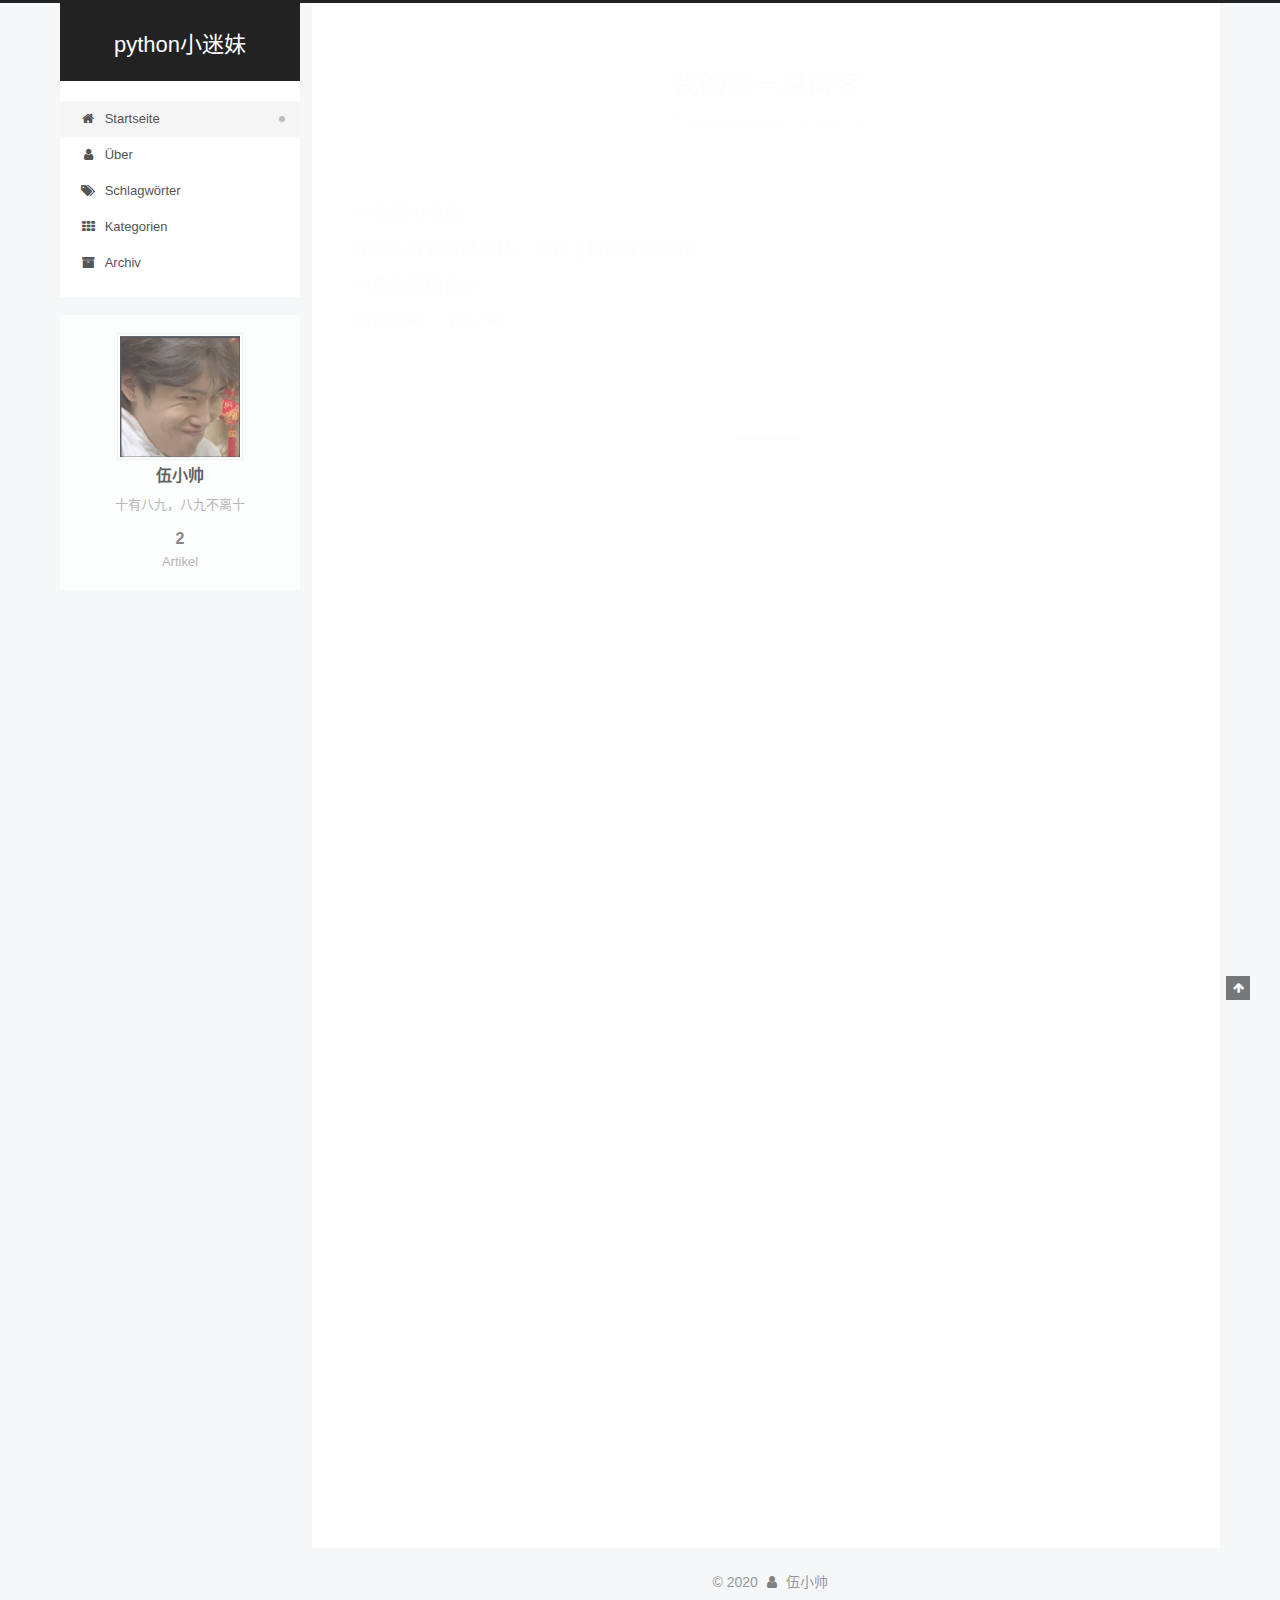
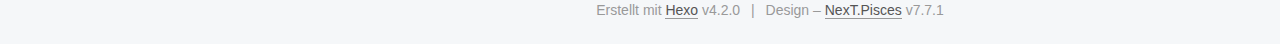
==== index.html @ 41568c5a "Site updated: 2020-02-19 13:17:42" ====
<!DOCTYPE html>
<html lang="Zh-CN">
<head>
  <meta charset="UTF-8">
<meta name="viewport" content="width=device-width, initial-scale=1, maximum-scale=2">
<meta name="theme-color" content="#222">
<meta name="generator" content="Hexo 4.2.0">
  <link rel="apple-touch-icon" sizes="180x180" href="/images/apple-touch-icon-next.png">
  <link rel="icon" type="image/png" sizes="32x32" href="/images/favicon-32x32-next.png">
  <link rel="icon" type="image/png" sizes="16x16" href="/images/favicon-16x16-next.png">
  <link rel="mask-icon" href="/images/logo.svg" color="#222">

<link rel="stylesheet" href="/css/main.css">


<link rel="stylesheet" href="/lib/font-awesome/css/font-awesome.min.css">

<script id="hexo-configurations">
    var NexT = window.NexT || {};
    var CONFIG = {"hostname":"yoursite.com","root":"/","scheme":"Pisces","version":"7.7.1","exturl":false,"sidebar":{"position":"left","display":"post","padding":18,"offset":12,"onmobile":false},"copycode":{"enable":false,"show_result":false,"style":null},"back2top":{"enable":true,"sidebar":false,"scrollpercent":false},"bookmark":{"enable":false,"color":"#222","save":"auto"},"fancybox":false,"mediumzoom":false,"lazyload":false,"pangu":false,"comments":{"style":"tabs","active":null,"storage":true,"lazyload":false,"nav":null},"algolia":{"hits":{"per_page":10},"labels":{"input_placeholder":"Search for Posts","hits_empty":"We didn't find any results for the search: ${query}","hits_stats":"${hits} results found in ${time} ms"}},"localsearch":{"enable":false,"trigger":"auto","top_n_per_article":1,"unescape":false,"preload":false},"motion":{"enable":true,"async":false,"transition":{"post_block":"fadeIn","post_header":"slideDownIn","post_body":"slideDownIn","coll_header":"slideLeftIn","sidebar":"slideUpIn"}}};
  </script>

  <meta name="description" content="十有八九，八九不离十">
<meta property="og:type" content="website">
<meta property="og:title" content="python小迷妹">
<meta property="og:url" content="http://yoursite.com/index.html">
<meta property="og:site_name" content="python小迷妹">
<meta property="og:description" content="十有八九，八九不离十">
<meta property="og:locale" content="Zh_CN">
<meta property="article:author" content="伍小帅">
<meta name="twitter:card" content="summary">

<link rel="canonical" href="http://yoursite.com/">


<script id="page-configurations">
  // https://hexo.io/docs/variables.html
  CONFIG.page = {
    sidebar: "",
    isHome: true,
    isPost: false
  };
</script>

  <title>python小迷妹</title>
  






  <noscript>
  <style>
  .use-motion .brand,
  .use-motion .menu-item,
  .sidebar-inner,
  .use-motion .post-block,
  .use-motion .pagination,
  .use-motion .comments,
  .use-motion .post-header,
  .use-motion .post-body,
  .use-motion .collection-header { opacity: initial; }

  .use-motion .site-title,
  .use-motion .site-subtitle {
    opacity: initial;
    top: initial;
  }

  .use-motion .logo-line-before i { left: initial; }
  .use-motion .logo-line-after i { right: initial; }
  </style>
</noscript>

</head>

<body itemscope itemtype="http://schema.org/WebPage">
  <div class="container use-motion">
    <div class="headband"></div>

    <header class="header" itemscope itemtype="http://schema.org/WPHeader">
      <div class="header-inner"><div class="site-brand-container">
  <div class="site-nav-toggle">
    <div class="toggle" aria-label="Navigationsleiste an/ausschalten">
      <span class="toggle-line toggle-line-first"></span>
      <span class="toggle-line toggle-line-middle"></span>
      <span class="toggle-line toggle-line-last"></span>
    </div>
  </div>

  <div class="site-meta">

    <div>
      <a href="/" class="brand" rel="start">
        <span class="logo-line-before"><i></i></span>
        <span class="site-title">python小迷妹</span>
        <span class="logo-line-after"><i></i></span>
      </a>
    </div>
  </div>

  <div class="site-nav-right"></div>
</div>


<nav class="site-nav">
  
  <ul id="menu" class="menu">
        <li class="menu-item menu-item-home">

    <a href="/" rel="section"><i class="fa fa-fw fa-home"></i>Startseite</a>

  </li>
        <li class="menu-item menu-item-about">

    <a href="/about/" rel="section"><i class="fa fa-fw fa-user"></i>Über</a>

  </li>
        <li class="menu-item menu-item-tags">

    <a href="/tags/" rel="section"><i class="fa fa-fw fa-tags"></i>Schlagwörter</a>

  </li>
        <li class="menu-item menu-item-categories">

    <a href="/categories/" rel="section"><i class="fa fa-fw fa-th"></i>Kategorien</a>

  </li>
        <li class="menu-item menu-item-archives">

    <a href="/archives/" rel="section"><i class="fa fa-fw fa-archive"></i>Archiv</a>

  </li>
  </ul>

</nav>
</div>
    </header>

    
  <div class="back-to-top">
    <i class="fa fa-arrow-up"></i>
    <span>0%</span>
  </div>


    <main class="main">
      <div class="main-inner">
        <div class="content-wrap">
          

          <div class="content">
            

  <div class="posts-expand">
        
  
  
  <article itemscope itemtype="http://schema.org/Article" class="post-block home" lang="Zh-CN">
    <link itemprop="mainEntityOfPage" href="http://yoursite.com/2020/02/19/%E6%88%91%E7%9A%84%E7%AC%AC%E4%B8%80%E7%AF%87%E5%8D%9A%E5%AE%A2/">

    <span hidden itemprop="author" itemscope itemtype="http://schema.org/Person">
      <meta itemprop="image" content="/images/head.jpg">
      <meta itemprop="name" content="伍小帅">
      <meta itemprop="description" content="十有八九，八九不离十">
    </span>

    <span hidden itemprop="publisher" itemscope itemtype="http://schema.org/Organization">
      <meta itemprop="name" content="python小迷妹">
    </span>
      <header class="post-header">
        <h1 class="post-title" itemprop="name headline">
          
            <a href="/2020/02/19/%E6%88%91%E7%9A%84%E7%AC%AC%E4%B8%80%E7%AF%87%E5%8D%9A%E5%AE%A2/" class="post-title-link" itemprop="url">我的第一篇博客</a>
        </h1>

        <div class="post-meta">
            <span class="post-meta-item">
              <span class="post-meta-item-icon">
                <i class="fa fa-calendar-o"></i>
              </span>
              <span class="post-meta-item-text">Veröffentlicht am</span>
              

              <time title="Erstellt: 2020-02-19 12:00:08 / Geändert am: 12:02:41" itemprop="dateCreated datePublished" datetime="2020-02-19T12:00:08+08:00">2020-02-19</time>
            </span>

          

        </div>
      </header>

    
    
    
    <div class="post-body" itemprop="articleBody">

      
          <p>##我的小可爱<br>我的小可爱叫韩林林，世界上最可爱的女孩。<br>##最重要的日子<br>12月29号，1月7号</p>

      
    </div>

    
    
    
      <footer class="post-footer">
        <div class="post-eof"></div>
      </footer>
  </article>
  
  
  

        
  
  
  <article itemscope itemtype="http://schema.org/Article" class="post-block home" lang="Zh-CN">
    <link itemprop="mainEntityOfPage" href="http://yoursite.com/2020/02/15/hello-world/">

    <span hidden itemprop="author" itemscope itemtype="http://schema.org/Person">
      <meta itemprop="image" content="/images/head.jpg">
      <meta itemprop="name" content="伍小帅">
      <meta itemprop="description" content="十有八九，八九不离十">
    </span>

    <span hidden itemprop="publisher" itemscope itemtype="http://schema.org/Organization">
      <meta itemprop="name" content="python小迷妹">
    </span>
      <header class="post-header">
        <h1 class="post-title" itemprop="name headline">
          
            <a href="/2020/02/15/hello-world/" class="post-title-link" itemprop="url">Hello World</a>
        </h1>

        <div class="post-meta">
            <span class="post-meta-item">
              <span class="post-meta-item-icon">
                <i class="fa fa-calendar-o"></i>
              </span>
              <span class="post-meta-item-text">Veröffentlicht am</span>

              <time title="Erstellt: 2020-02-15 19:20:21" itemprop="dateCreated datePublished" datetime="2020-02-15T19:20:21+08:00">2020-02-15</time>
            </span>
              <span class="post-meta-item">
                <span class="post-meta-item-icon">
                  <i class="fa fa-calendar-check-o"></i>
                </span>
                <span class="post-meta-item-text">Bearbeitet am</span>
                <time title="Geändert am: 2020-02-17 11:57:44" itemprop="dateModified" datetime="2020-02-17T11:57:44+08:00">2020-02-17</time>
              </span>

          

        </div>
      </header>

    
    
    
    <div class="post-body" itemprop="articleBody">

      
          <p>Welcome to <a href="https://hexo.io/" target="_blank" rel="noopener">Hexo</a>! This is your very first post. Check <a href="https://hexo.io/docs/" target="_blank" rel="noopener">documentation</a> for more info. If you get any problems when using Hexo, you can find the answer in <a href="https://hexo.io/docs/troubleshooting.html" target="_blank" rel="noopener">troubleshooting</a> or you can ask me on <a href="https://github.com/hexojs/hexo/issues" target="_blank" rel="noopener">GitHub</a>.</p>
<h2 id="Quick-Start"><a href="#Quick-Start" class="headerlink" title="Quick Start"></a>Quick Start</h2><h3 id="Create-a-new-post"><a href="#Create-a-new-post" class="headerlink" title="Create a new post"></a>Create a new post</h3><figure class="highlight bash"><table><tr><td class="gutter"><pre><span class="line">1</span><br></pre></td><td class="code"><pre><span class="line">$ hexo new <span class="string">"My New Post"</span></span><br></pre></td></tr></table></figure>

<p>More info: <a href="https://hexo.io/docs/writing.html" target="_blank" rel="noopener">Writing</a></p>
<h3 id="Run-server"><a href="#Run-server" class="headerlink" title="Run server"></a>Run server</h3><figure class="highlight bash"><table><tr><td class="gutter"><pre><span class="line">1</span><br></pre></td><td class="code"><pre><span class="line">$ hexo server</span><br></pre></td></tr></table></figure>

<p>More info: <a href="https://hexo.io/docs/server.html" target="_blank" rel="noopener">Server</a></p>
<h3 id="Generate-static-files"><a href="#Generate-static-files" class="headerlink" title="Generate static files"></a>Generate static files</h3><figure class="highlight bash"><table><tr><td class="gutter"><pre><span class="line">1</span><br></pre></td><td class="code"><pre><span class="line">$ hexo generate</span><br></pre></td></tr></table></figure>

<p>More info: <a href="https://hexo.io/docs/generating.html" target="_blank" rel="noopener">Generating</a></p>
<h3 id="Deploy-to-remote-sites"><a href="#Deploy-to-remote-sites" class="headerlink" title="Deploy to remote sites"></a>Deploy to remote sites</h3><figure class="highlight bash"><table><tr><td class="gutter"><pre><span class="line">1</span><br></pre></td><td class="code"><pre><span class="line">$ hexo deploy</span><br></pre></td></tr></table></figure>

<p>More info: <a href="https://hexo.io/docs/one-command-deployment.html" target="_blank" rel="noopener">Deployment</a></p>

      
    </div>

    
    
    
      <footer class="post-footer">
        <div class="post-eof"></div>
      </footer>
  </article>
  
  
  

  </div>

  



          </div>
          

<script>
  window.addEventListener('tabs:register', () => {
    let activeClass = CONFIG.comments.activeClass;
    if (CONFIG.comments.storage) {
      activeClass = localStorage.getItem('comments_active') || activeClass;
    }
    if (activeClass) {
      let activeTab = document.querySelector(`a[href="#comment-${activeClass}"]`);
      if (activeTab) {
        activeTab.click();
      }
    }
  });
  if (CONFIG.comments.storage) {
    window.addEventListener('tabs:click', event => {
      if (!event.target.matches('.tabs-comment .tab-content .tab-pane')) return;
      let commentClass = event.target.classList[1];
      localStorage.setItem('comments_active', commentClass);
    });
  }
</script>

        </div>
          
  
  <div class="toggle sidebar-toggle">
    <span class="toggle-line toggle-line-first"></span>
    <span class="toggle-line toggle-line-middle"></span>
    <span class="toggle-line toggle-line-last"></span>
  </div>

  <aside class="sidebar">
    <div class="sidebar-inner">

      <ul class="sidebar-nav motion-element">
        <li class="sidebar-nav-toc">
          Inhaltsverzeichnis
        </li>
        <li class="sidebar-nav-overview">
          Übersicht
        </li>
      </ul>

      <!--noindex-->
      <div class="post-toc-wrap sidebar-panel">
      </div>
      <!--/noindex-->

      <div class="site-overview-wrap sidebar-panel">
        <div class="site-author motion-element" itemprop="author" itemscope itemtype="http://schema.org/Person">
    <img class="site-author-image" itemprop="image" alt="伍小帅"
      src="/images/head.jpg">
  <p class="site-author-name" itemprop="name">伍小帅</p>
  <div class="site-description" itemprop="description">十有八九，八九不离十</div>
</div>
<div class="site-state-wrap motion-element">
  <nav class="site-state">
      <div class="site-state-item site-state-posts">
          <a href="/archives/">
        
          <span class="site-state-item-count">2</span>
          <span class="site-state-item-name">Artikel</span>
        </a>
      </div>
  </nav>
</div>



      </div>

    </div>
  </aside>
  <div id="sidebar-dimmer"></div>


      </div>
    </main>

    <footer class="footer">
      <div class="footer-inner">
        

<div class="copyright">
  
  &copy; 
  <span itemprop="copyrightYear">2020</span>
  <span class="with-love">
    <i class="fa fa-user"></i>
  </span>
  <span class="author" itemprop="copyrightHolder">伍小帅</span>
</div>
  <div class="powered-by">Erstellt mit  <a href="https://hexo.io/" class="theme-link" rel="noopener" target="_blank">Hexo</a> v4.2.0
  </div>
  <span class="post-meta-divider">|</span>
  <div class="theme-info">Design – <a href="https://pisces.theme-next.org/" class="theme-link" rel="noopener" target="_blank">NexT.Pisces</a> v7.7.1
  </div>

        








      </div>
    </footer>
  </div>

  
  <script src="/lib/anime.min.js"></script>
  <script src="/lib/velocity/velocity.min.js"></script>
  <script src="/lib/velocity/velocity.ui.min.js"></script>

<script src="/js/utils.js"></script>

<script src="/js/motion.js"></script>


<script src="/js/schemes/pisces.js"></script>


<script src="/js/next-boot.js"></script>




  















  

  

</body>
</html>
---- css/main.css ----
html {
  line-height: 1.15; /* 1 */
  -webkit-text-size-adjust: 100%; /* 2 */
}
body {
  margin: 0;
}
main {
  display: block;
}
h1 {
  font-size: 2em;
  margin: 0.67em 0;
}
hr {
  box-sizing: content-box; /* 1 */
  height: 0; /* 1 */
  overflow: visible; /* 2 */
}
pre {
  font-family: monospace, monospace; /* 1 */
  font-size: 1em; /* 2 */
}
a {
  background: transparent;
}
abbr[title] {
  border-bottom: none; /* 1 */
  text-decoration: underline; /* 2 */
  text-decoration: underline dotted; /* 2 */
}
b,
strong {
  font-weight: bolder;
}
code,
kbd,
samp {
  font-family: monospace, monospace; /* 1 */
  font-size: 1em; /* 2 */
}
small {
  font-size: 80%;
}
sub,
sup {
  font-size: 75%;
  line-height: 0;
  position: relative;
  vertical-align: baseline;
}
sub {
  bottom: -0.25em;
}
sup {
  top: -0.5em;
}
img {
  border-style: none;
}
button,
input,
optgroup,
select,
textarea {
  font-family: inherit; /* 1 */
  font-size: 100%; /* 1 */
  line-height: 1.15; /* 1 */
  margin: 0; /* 2 */
}
button,
input {
/* 1 */
  overflow: visible;
}
button,
select {
/* 1 */
  text-transform: none;
}
button,
[type='button'],
[type='reset'],
[type='submit'] {
  -webkit-appearance: button;
}
button::-moz-focus-inner,
[type='button']::-moz-focus-inner,
[type='reset']::-moz-focus-inner,
[type='submit']::-moz-focus-inner {
  border-style: none;
  padding: 0;
}
button:-moz-focusring,
[type='button']:-moz-focusring,
[type='reset']:-moz-focusring,
[type='submit']:-moz-focusring {
  outline: 1px dotted ButtonText;
}
fieldset {
  padding: 0.35em 0.75em 0.625em;
}
legend {
  box-sizing: border-box; /* 1 */
  color: inherit; /* 2 */
  display: table; /* 1 */
  max-width: 100%; /* 1 */
  padding: 0; /* 3 */
  white-space: normal; /* 1 */
}
progress {
  vertical-align: baseline;
}
textarea {
  overflow: auto;
}
[type='checkbox'],
[type='radio'] {
  box-sizing: border-box; /* 1 */
  padding: 0; /* 2 */
}
[type='number']::-webkit-inner-spin-button,
[type='number']::-webkit-outer-spin-button {
  height: auto;
}
[type='search'] {
  outline-offset: -2px; /* 2 */
  -webkit-appearance: textfield; /* 1 */
}
[type='search']::-webkit-search-decoration {
  -webkit-appearance: none;
}
::-webkit-file-upload-button {
  font: inherit; /* 2 */
  -webkit-appearance: button; /* 1 */
}
details {
  display: block;
}
summary {
  display: list-item;
}
template {
  display: none;
}
[hidden] {
  display: none;
}
::selection {
  background: #262a30;
  color: #fff;
}
html,
body {
  height: 100%;
}
body {
  background: #f5f7f9;
  color: #555;
  font-family: 'Lato', "PingFang SC", "Microsoft YaHei", sans-serif;
  font-size: 1em;
  line-height: 2;
}
@media (max-width: 991px) {
  body {
    padding-left: 0 !important;
    padding-right: 0 !important;
  }
}
h1,
h2,
h3,
h4,
h5,
h6 {
  font-family: 'Lato', "PingFang SC", "Microsoft YaHei", sans-serif;
  font-weight: bold;
  line-height: 1.5;
  margin: 20px 0 15px;
}
h1 {
  font-size: 1.5em;
}
h2 {
  font-size: 1.375em;
}
h3 {
  font-size: 1.25em;
}
h4 {
  font-size: 1.125em;
}
h5 {
  font-size: 1em;
}
h6 {
  font-size: 0.875em;
}
p {
  margin: 0 0 20px 0;
}
a,
span.exturl {
  border-bottom: 1px solid #999;
  color: #555;
  outline: 0;
  text-decoration: none;
  overflow-wrap: break-word;
  word-wrap: break-word;
  cursor: pointer;
}
a:hover,
span.exturl:hover {
  border-bottom-color: #222;
  color: #222;
}
iframe,
img,
video {
  display: block;
  margin-left: auto;
  margin-right: auto;
  max-width: 100%;
}
hr {
  background-color: #ddd;
  background-image: repeating-linear-gradient(-45deg, #fff, #fff 4px, transparent 4px, transparent 8px);
  border: 0;
  height: 3px;
  margin: 40px 0;
}
blockquote {
  border-left: 4px solid #ddd;
  color: #666;
  margin: 0;
  padding: 0 15px;
}
blockquote cite::before {
  content: '-';
  padding: 0 5px;
}
dt {
  font-weight: 700;
}
dd {
  margin: 0;
  padding: 0;
}
kbd {
  background-color: #f5f5f5;
  background-image: linear-gradient(#eee, #fff, #eee);
  border: 1px solid #ccc;
  border-radius: 0.2em;
  box-shadow: 0.1em 0.1em 0.2em rgba(0,0,0,0.1);
  font-family: inherit;
  padding: 0.1em 0.3em;
  white-space: nowrap;
}
.table-container {
  overflow: auto;
}
table {
  border-collapse: collapse;
  border-spacing: 0;
  font-size: 0.875em;
  margin: 0 0 20px 0;
  width: 100%;
}
tbody tr:nth-of-type(odd) {
  background: #f9f9f9;
}
tbody tr:hover {
  background: #f5f5f5;
}
caption,
th,
td {
  font-weight: normal;
  padding: 8px;
  text-align: left;
  vertical-align: middle;
}
th,
td {
  border: 1px solid #ddd;
  border-bottom: 3px solid #ddd;
}
th {
  font-weight: 700;
  padding-bottom: 10px;
}
td {
  border-bottom-width: 1px;
}
.btn {
  background: #fff;
  border: 2px solid #555;
  border-radius: 2px;
  color: #555;
  display: inline-block;
  font-size: 0.875em;
  line-height: 2;
  padding: 0 20px;
  text-decoration: none;
  transition-property: background-color;
  transition-delay: 0s;
  transition-duration: 0.2s;
  transition-timing-function: ease-in-out;
}
.btn:hover {
  background: #222;
  border-color: #222;
  color: #fff;
}
.btn + .btn {
  margin: 0 0 8px 8px;
}
.btn .fa-fw {
  text-align: left;
  width: 1.285714285714286em;
}
.toggle {
  line-height: 0;
}
.toggle .toggle-line {
  background: #fff;
  display: inline-block;
  height: 2px;
  left: 0;
  position: relative;
  top: 0;
  transition: all 0.4s;
  vertical-align: top;
  width: 100%;
}
.toggle .toggle-line:not(:first-child) {
  margin-top: 3px;
}
.toggle.toggle-arrow .toggle-line-first {
  left: 50%;
  top: 2px;
  transform: rotate(45deg);
  width: 50%;
}
.toggle.toggle-arrow .toggle-line-middle {
  left: 2px;
  width: 90%;
}
.toggle.toggle-arrow .toggle-line-last {
  left: 50%;
  top: -2px;
  transform: rotate(-45deg);
  width: 50%;
}
.toggle.toggle-close .toggle-line-first {
  transform: rotate(-45deg);
  top: 5px;
}
.toggle.toggle-close .toggle-line-middle {
  opacity: 0;
}
.toggle.toggle-close .toggle-line-last {
  transform: rotate(45deg);
  top: -5px;
}
.highlight,
pre {
  background: #f7f7f7;
  color: #4d4d4c;
  line-height: 1.6;
  margin: 0 auto 20px;
}
pre,
code {
  font-family: consolas, Menlo, monospace, "PingFang SC", "Microsoft YaHei";
}
code {
  background: #eee;
  border-radius: 3px;
  color: #555;
  padding: 2px 4px;
  overflow-wrap: break-word;
  word-wrap: break-word;
}
.highlight *::selection {
  background: #d6d6d6;
}
.highlight pre {
  border: 0;
  margin: 0;
  padding: 10px 0;
}
.highlight table {
  border: 0;
  margin: 0;
  width: auto;
}
.highlight td {
  border: 0;
  padding: 0;
}
.highlight figcaption {
  background: #eee;
  color: #4d4d4c;
  font-size: 0.875em;
  line-height: 1.2;
  padding: 0.5em;
}
.highlight figcaption::before,
.highlight figcaption::after {
  content: ' ';
  display: table;
}
.highlight figcaption::after {
  clear: both;
}
.highlight figcaption a {
  color: #4d4d4c;
  float: right;
}
.highlight figcaption a:hover {
  border-bottom-color: #4d4d4c;
}
.highlight .gutter {
  -moz-user-select: none;
  -ms-user-select: none;
  -webkit-user-select: none;
  user-select: none;
}
.highlight .gutter pre {
  background: #eff2f3;
  color: #869194;
  padding-left: 10px;
  padding-right: 10px;
  text-align: right;
}
.highlight .code pre {
  background: #f7f7f7;
  padding-left: 10px;
  width: 100%;
}
.gist table {
  width: auto;
}
.gist table td {
  border: 0;
}
pre {
  overflow: auto;
  padding: 10px;
}
pre code {
  background: none;
  color: #4d4d4c;
  font-size: 0.875em;
  padding: 0;
  text-shadow: none;
}
pre .deletion {
  background: #fdd;
}
pre .addition {
  background: #dfd;
}
pre .meta {
  color: #eab700;
  -moz-user-select: none;
  -ms-user-select: none;
  -webkit-user-select: none;
  user-select: none;
}
pre .comment {
  color: #8e908c;
}
pre .variable,
pre .attribute,
pre .tag,
pre .name,
pre .regexp,
pre .ruby .constant,
pre .xml .tag .title,
pre .xml .pi,
pre .xml .doctype,
pre .html .doctype,
pre .css .id,
pre .css .class,
pre .css .pseudo {
  color: #c82829;
}
pre .number,
pre .preprocessor,
pre .built_in,
pre .builtin-name,
pre .literal,
pre .params,
pre .constant,
pre .command {
  color: #f5871f;
}
pre .ruby .class .title,
pre .css .rules .attribute,
pre .string,
pre .symbol,
pre .value,
pre .inheritance,
pre .header,
pre .ruby .symbol,
pre .xml .cdata,
pre .special,
pre .formula {
  color: #718c00;
}
pre .title,
pre .css .hexcolor {
  color: #3e999f;
}
pre .function,
pre .python .decorator,
pre .python .title,
pre .ruby .function .title,
pre .ruby .title .keyword,
pre .perl .sub,
pre .javascript .title,
pre .coffeescript .title {
  color: #4271ae;
}
pre .keyword,
pre .javascript .function {
  color: #8959a8;
}
.blockquote-center {
  border-left: none;
  margin: 40px 0;
  padding: 0;
  position: relative;
  text-align: center;
}
.blockquote-center::before,
.blockquote-center::after {
  background-repeat: no-repeat;
  background-size: 22px 22px;
  content: ' ';
  display: block;
  height: 24px;
  opacity: 0.2;
  position: absolute;
  width: 100%;
}
.blockquote-center::before {
  background-image: url("../images/quote-l.svg");
  background-position: 0 -6px;
  border-top: 1px solid #ccc;
  top: -20px;
}
.blockquote-center::after {
  background-image: url("../images/quote-r.svg");
  background-position: 100% 8px;
  border-bottom: 1px solid #ccc;
  bottom: -20px;
}
.blockquote-center p,
.blockquote-center div {
  text-align: center;
}
.post-body .group-picture img {
  margin: 0 auto;
  padding: 0 3px;
}
.group-picture-row {
  margin-bottom: 6px;
  overflow: hidden;
}
.group-picture-column {
  float: left;
  margin-bottom: 10px;
}
.post-body .label {
  display: inline;
  padding: 0 2px;
}
.post-body .label.default {
  background: #f0f0f0;
}
.post-body .label.primary {
  background: #efe6f7;
}
.post-body .label.info {
  background: #e5f2f8;
}
.post-body .label.success {
  background: #e7f4e9;
}
.post-body .label.warning {
  background: #fcf6e1;
}
.post-body .label.danger {
  background: #fae8eb;
}
.post-body .tabs {
  margin-bottom: 20px;
}
.post-body .tabs,
.tabs-comment {
  display: block;
  padding-top: 10px;
  position: relative;
}
.post-body .tabs ul.nav-tabs,
.tabs-comment ul.nav-tabs {
  display: flex;
  flex-wrap: wrap;
  margin: 0;
  margin-bottom: -1px;
  padding: 0;
}
@media (max-width: 413px) {
  .post-body .tabs ul.nav-tabs,
  .tabs-comment ul.nav-tabs {
    display: block;
    margin-bottom: 5px;
  }
}
.post-body .tabs ul.nav-tabs li.tab,
.tabs-comment ul.nav-tabs li.tab {
  background: #fff;
  border-bottom: 1px solid #ddd;
  border-left: 1px solid transparent;
  border-right: 1px solid transparent;
  border-top: 3px solid transparent;
  flex-grow: 1;
  list-style-type: none;
  border-radius: 0 0 0 0;
}
@media (max-width: 413px) {
  .post-body .tabs ul.nav-tabs li.tab,
  .tabs-comment ul.nav-tabs li.tab {
    border-bottom: 1px solid transparent;
    border-left: 3px solid transparent;
    border-right: 1px solid transparent;
    border-top: 1px solid transparent;
  }
}
@media (max-width: 413px) {
  .post-body .tabs ul.nav-tabs li.tab,
  .tabs-comment ul.nav-tabs li.tab {
    border-radius: 0;
  }
}
.post-body .tabs ul.nav-tabs li.tab a,
.tabs-comment ul.nav-tabs li.tab a {
  border-bottom: initial;
  display: block;
  line-height: 1.8;
  outline: 0;
  padding: 0.25em 0.75em;
  text-align: center;
  transition-delay: 0s;
  transition-duration: 0.2s;
  transition-timing-function: ease-out;
}
.post-body .tabs ul.nav-tabs li.tab a i,
.tabs-comment ul.nav-tabs li.tab a i {
  width: 1.285714285714286em;
}
.post-body .tabs ul.nav-tabs li.tab.active,
.tabs-comment ul.nav-tabs li.tab.active {
  border-bottom: 1px solid transparent;
  border-left: 1px solid #ddd;
  border-right: 1px solid #ddd;
  border-top: 3px solid #fc6423;
}
@media (max-width: 413px) {
  .post-body .tabs ul.nav-tabs li.tab.active,
  .tabs-comment ul.nav-tabs li.tab.active {
    border-bottom: 1px solid #ddd;
    border-left: 3px solid #fc6423;
    border-right: 1px solid #ddd;
    border-top: 1px solid #ddd;
  }
}
.post-body .tabs ul.nav-tabs li.tab.active a,
.tabs-comment ul.nav-tabs li.tab.active a {
  color: #555;
  cursor: default;
}
.post-body .tabs .tab-content .tab-pane,
.tabs-comment .tab-content .tab-pane {
  border: 1px solid #ddd;
  padding: 20px 20px 0 20px;
  border-radius: 0;
}
.post-body .tabs .tab-content .tab-pane:not(.active),
.tabs-comment .tab-content .tab-pane:not(.active) {
  display: none;
}
.post-body .tabs .tab-content .tab-pane.active,
.tabs-comment .tab-content .tab-pane.active {
  display: block;
}
.post-body .tabs .tab-content .tab-pane.active:nth-of-type(1),
.tabs-comment .tab-content .tab-pane.active:nth-of-type(1) {
  border-radius: 0 0 0 0;
}
@media (max-width: 413px) {
  .post-body .tabs .tab-content .tab-pane.active:nth-of-type(1),
  .tabs-comment .tab-content .tab-pane.active:nth-of-type(1) {
    border-radius: 0;
  }
}
.post-body .note {
  border-radius: 3px;
  margin-bottom: 20px;
  padding: 15px;
  position: relative;
  border: 1px solid #eee;
  border-left-width: 5px;
}
.post-body .note h2,
.post-body .note h3,
.post-body .note h4,
.post-body .note h5,
.post-body .note h6 {
  margin-top: 0;
  border-bottom: initial;
  margin-bottom: 0;
  padding-top: 0;
}
.post-body .note p:first-child,
.post-body .note ul:first-child,
.post-body .note ol:first-child,
.post-body .note table:first-child,
.post-body .note pre:first-child,
.post-body .note blockquote:first-child,
.post-body .note img:first-child {
  margin-top: 0;
}
.post-body .note p:last-child,
.post-body .note ul:last-child,
.post-body .note ol:last-child,
.post-body .note table:last-child,
.post-body .note pre:last-child,
.post-body .note blockquote:last-child,
.post-body .note img:last-child {
  margin-bottom: 0;
}
.post-body .note.default {
  border-left-color: #777;
}
.post-body .note.default h2,
.post-body .note.default h3,
.post-body .note.default h4,
.post-body .note.default h5,
.post-body .note.default h6 {
  color: #777;
}
.post-body .note.primary {
  border-left-color: #6f42c1;
}
.post-body .note.primary h2,
.post-body .note.primary h3,
.post-body .note.primary h4,
.post-body .note.primary h5,
.post-body .note.primary h6 {
  color: #6f42c1;
}
.post-body .note.info {
  border-left-color: #428bca;
}
.post-body .note.info h2,
.post-body .note.info h3,
.post-body .note.info h4,
.post-body .note.info h5,
.post-body .note.info h6 {
  color: #428bca;
}
.post-body .note.success {
  border-left-color: #5cb85c;
}
.post-body .note.success h2,
.post-body .note.success h3,
.post-body .note.success h4,
.post-body .note.success h5,
.post-body .note.success h6 {
  color: #5cb85c;
}
.post-body .note.warning {
  border-left-color: #f0ad4e;
}
.post-body .note.warning h2,
.post-body .note.warning h3,
.post-body .note.warning h4,
.post-body .note.warning h5,
.post-body .note.warning h6 {
  color: #f0ad4e;
}
.post-body .note.danger {
  border-left-color: #d9534f;
}
.post-body .note.danger h2,
.post-body .note.danger h3,
.post-body .note.danger h4,
.post-body .note.danger h5,
.post-body .note.danger h6 {
  color: #d9534f;
}
.pagination .prev,
.pagination .next,
.pagination .page-number,
.pagination .space {
  display: inline-block;
  margin: 0 10px;
  padding: 0 11px;
  position: relative;
  top: -1px;
}
@media (max-width: 767px) {
  .pagination .prev,
  .pagination .next,
  .pagination .page-number,
  .pagination .space {
    margin: 0 5px;
  }
}
.pagination {
  border-top: 1px solid #eee;
  margin: 120px 0 0;
  text-align: center;
}
.pagination .prev,
.pagination .next,
.pagination .page-number {
  border-bottom: 0;
  border-top: 1px solid #eee;
  transition-property: border-color;
  transition-delay: 0s;
  transition-duration: 0.2s;
  transition-timing-function: ease-in-out;
}
.pagination .prev:hover,
.pagination .next:hover,
.pagination .page-number:hover {
  border-top-color: #222;
}
.pagination .space {
  margin: 0;
  padding: 0;
}
.pagination .prev {
  margin-left: 0;
}
.pagination .next {
  margin-right: 0;
}
.pagination .page-number.current {
  background: #ccc;
  border-top-color: #ccc;
  color: #fff;
}
@media (max-width: 767px) {
  .pagination {
    border-top: none;
  }
  .pagination .prev,
  .pagination .next,
  .pagination .page-number {
    border-bottom: 1px solid #eee;
    border-top: 0;
    margin-bottom: 10px;
    padding: 0 10px;
  }
  .pagination .prev:hover,
  .pagination .next:hover,
  .pagination .page-number:hover {
    border-bottom-color: #222;
  }
}
.comments {
  margin: 60px 20px 0;
  overflow: hidden;
}
.comment-button-group {
  display: flex;
  flex-wrap: wrap-reverse;
  justify-content: center;
  margin: 1em 0;
}
.comment-button-group .comment-button {
  margin: 0.1em 0.2em;
}
.comment-button-group .comment-button.active {
  background: #222;
  border-color: #222;
  color: #fff;
}
.comment-position {
  display: none;
}
.comment-position.active {
  display: block;
}
.tabs-comment {
  background: #fff;
  margin-top: 4em;
  padding-top: 0;
}
.tabs-comment .comments {
  border: 0;
  box-shadow: none;
  margin-top: 0;
  padding-top: 0;
}
.container {
  min-height: 100%;
  position: relative;
}
.main-inner {
  margin: 0 auto;
  width: calc(100% - 20px);
}
@media (min-width: 1200px) {
  .main-inner {
    width: 1160px;
  }
}
@media (min-width: 1600px) {
  .main-inner {
    width: 73%;
  }
}
.header {
  background: transparent;
}
.header-inner {
  margin: 0 auto;
  width: calc(100% - 20px);
}
@media (min-width: 1200px) {
  .header-inner {
    width: 1160px;
  }
}
@media (min-width: 1600px) {
  .header-inner {
    width: 73%;
  }
}
.site-brand-container {
  display: flex;
  flex-shrink: 0;
  padding: 0 10px;
}
.headband {
  background: #222;
  height: 3px;
}
.site-meta {
  flex-grow: 1;
  text-align: center;
}
@media (max-width: 767px) {
  .site-meta {
    text-align: center;
  }
}
.brand {
  background: #222;
  border-bottom: none;
  color: #fff;
  display: inline-block;
  line-height: 1.375em;
  padding: 0 40px;
  position: relative;
}
.brand:hover {
  color: #fff;
}
.site-title {
  display: inline-block;
  font-family: 'Lato', "PingFang SC", "Microsoft YaHei", sans-serif;
  font-size: 1.375em;
  font-weight: normal;
  line-height: 1.5;
  vertical-align: top;
}
.site-subtitle {
  color: #ddd;
  font-size: 0.8125em;
  margin: 10px 0;
}
.use-motion .brand {
  opacity: 0;
}
.use-motion .site-title,
.use-motion .site-subtitle,
.use-motion .custom-logo-image {
  opacity: 0;
  position: relative;
  top: -10px;
}
.site-nav-toggle {
  display: none;
}
@media (max-width: 767px) {
  .site-nav-toggle {
    display: flex;
    flex-direction: column;
    justify-content: center;
  }
}
.site-nav-toggle .toggle {
  padding: 10px;
  width: 22px;
}
.site-nav-toggle .toggle .toggle-line {
  background: #555;
  border-radius: 1px;
}
.site-nav-right {
  display: none;
  width: 42px;
}
@media (max-width: 767px) {
  .site-nav-right {
    display: block;
  }
}
.site-nav {
  display: block;
}
@media (max-width: 767px) {
  .site-nav {
    clear: both;
    display: none;
  }
}
.site-nav.site-nav-on {
  display: block;
}
.menu {
  margin-top: 20px;
  padding-left: 0;
  text-align: center;
}
.menu-item {
  display: inline-block;
  list-style: none;
  margin: 0 10px;
}
@media (max-width: 767px) {
  .menu-item {
    margin-top: 10px;
  }
}
.menu-item a,
.menu-item span.exturl {
  border-bottom: 0;
  display: block;
  font-size: 0.8125em;
  transition-property: border-color;
  transition-delay: 0s;
  transition-duration: 0.2s;
  transition-timing-function: ease-in-out;
}
@media (hover: none) {
  .menu-item a:hover,
  .menu-item span.exturl:hover {
    border-bottom-color: transparent !important;
  }
}
.menu-item .fa {
  margin-right: 8px;
}
.menu-item .badge {
  display: inline-block;
  font-weight: 700;
  line-height: 1;
  margin-left: 0.35em;
  margin-top: 0.35em;
  text-align: center;
  white-space: nowrap;
}
@media (max-width: 767px) {
  .menu-item .badge {
    float: right;
    margin-left: 0;
  }
}
.use-motion .menu-item {
  opacity: 0;
}
.sidebar {
  background: #222;
  bottom: 0;
  box-shadow: inset 0 2px 6px #000;
  position: fixed;
  top: 0;
}
.sidebar a,
.sidebar span.exturl {
  border-bottom-color: #555;
  color: #999;
}
.sidebar a:hover,
.sidebar span.exturl:hover {
  border-bottom-color: #eee;
  color: #eee;
}
@media (max-width: 991px) {
  .sidebar {
    display: none;
  }
}
.sidebar-inner {
  color: #999;
  padding: 18px 10px;
  text-align: center;
}
.cc-license {
  margin-top: 10px;
  text-align: center;
}
.cc-license .cc-opacity {
  border-bottom: none;
  opacity: 0.7;
}
.cc-license .cc-opacity:hover {
  opacity: 0.9;
}
.cc-license img {
  display: inline-block;
}
.site-author-image {
  border: 1px solid #eee;
  display: block;
  height: auto;
  margin: 0 auto;
  max-width: 120px;
  padding: 2px;
}
.site-author-name {
  color: #222;
  font-weight: 600;
  margin: 0;
  text-align: center;
}
.site-description {
  color: #999;
  font-size: 0.8125em;
  margin-top: 0;
  text-align: center;
}
.links-of-author {
  margin-top: 15px;
}
.links-of-author a,
.links-of-author span.exturl {
  border-bottom-color: #555;
  display: inline-block;
  font-size: 0.8125em;
  margin-bottom: 10px;
  margin-right: 10px;
  vertical-align: middle;
}
.links-of-author a::before,
.links-of-author span.exturl::before {
  background: #8595ff;
  border-radius: 50%;
  content: ' ';
  display: inline-block;
  height: 4px;
  margin-right: 3px;
  vertical-align: middle;
  width: 4px;
}
.sidebar-button {
  margin-top: 15px;
}
.sidebar-button a {
  border: 1px solid #fc6423;
  border-radius: 4px;
  color: #fc6423;
  display: inline-block;
  padding: 0 15px;
}
.sidebar-button a .fa {
  margin-right: 5px;
}
.sidebar-button a:hover {
  background: #fc6423;
  border: 1px solid #fc6423;
  color: #fff;
}
.sidebar-button a:hover .fa {
  color: #fff;
}
.links-of-blogroll {
  font-size: 0.8125em;
  margin-top: 10px;
}
.links-of-blogroll-title {
  font-size: 0.875em;
  font-weight: 600;
  margin-top: 0;
}
.links-of-blogroll-list {
  list-style: none;
  margin: 0;
  padding: 0;
}
.links-of-blogroll-item {
  padding: 2px 10px;
}
.links-of-blogroll-item a,
.links-of-blogroll-item span.exturl {
  box-sizing: border-box;
  display: inline-block;
  max-width: 280px;
  overflow: hidden;
  text-overflow: ellipsis;
  white-space: nowrap;
}
#sidebar-dimmer {
  display: none;
}
@media (max-width: 767px) {
  #sidebar-dimmer {
    background: #000;
    display: block;
    height: 100%;
    left: 100%;
    opacity: 0;
    position: fixed;
    top: 0;
    width: 100%;
    z-index: 1100;
  }
  .sidebar-active + #sidebar-dimmer {
    opacity: 0.7;
    transform: translateX(-100%);
    transition: opacity 0.5s;
  }
}
.sidebar-nav {
  margin: 0;
  padding-bottom: 20px;
  padding-left: 0;
}
.sidebar-nav li {
  border-bottom: 1px solid transparent;
  color: #555;
  cursor: pointer;
  display: inline-block;
  font-size: 0.875em;
}
.sidebar-nav li.sidebar-nav-overview {
  margin-left: 10px;
}
.sidebar-nav li:hover {
  color: #fc6423;
}
.sidebar-nav .sidebar-nav-active {
  border-bottom-color: #fc6423;
  color: #fc6423;
}
.sidebar-nav .sidebar-nav-active:hover {
  color: #fc6423;
}
.sidebar-panel {
  display: none;
  overflow-x: hidden;
  overflow-y: auto;
}
.sidebar-panel-active {
  display: block;
}
.sidebar-toggle {
  background: #222;
  bottom: 45px;
  cursor: pointer;
  height: 14px;
  left: 30px;
  padding: 5px;
  position: fixed;
  width: 14px;
  z-index: 1300;
}
@media (max-width: 991px) {
  .sidebar-toggle {
    left: 20px;
    opacity: 0.8;
    display: none;
  }
}
.sidebar-toggle:hover .toggle-line {
  background: #fc6423;
}
.post-toc {
  font-size: 0.875em;
}
.post-toc ol {
  list-style: none;
  margin: 0;
  padding: 0 2px 5px 10px;
  text-align: left;
}
.post-toc ol > ol {
  padding-left: 0;
}
.post-toc ol a {
  border-bottom-color: #ccc;
  color: #666;
  transition-property: all;
  transition-delay: 0s;
  transition-duration: 0.2s;
  transition-timing-function: ease-in-out;
}
.post-toc ol a:hover {
  border-bottom-color: #000;
  color: #000;
}
.post-toc .nav-item {
  line-height: 1.8;
  overflow: hidden;
  text-overflow: ellipsis;
  white-space: nowrap;
}
.post-toc .nav .nav-child {
  display: none;
}
.post-toc .nav .active > .nav-child {
  display: block;
}
.post-toc .nav .active-current > .nav-child {
  display: block;
}
.post-toc .nav .active-current > .nav-child > .nav-item {
  display: block;
}
.post-toc .nav .active > a {
  border-bottom-color: #fc6423;
  color: #fc6423;
}
.post-toc .nav .active-current > a {
  color: #fc6423;
}
.post-toc .nav .active-current > a:hover {
  color: #fc6423;
}
.site-state {
  display: flex;
  justify-content: center;
  line-height: 1.4;
  margin-top: 10px;
  overflow: hidden;
  text-align: center;
  white-space: nowrap;
}
.site-state-item {
  padding: 0 15px;
}
.site-state-item:not(:first-child) {
  border-left: 1px solid #eee;
}
.site-state-item a {
  border-bottom: none;
}
.site-state-item-count {
  color: inherit;
  display: block;
  font-size: 1em;
  font-weight: 600;
  text-align: center;
}
.site-state-item-name {
  color: #999;
  font-size: 0.8125em;
}
.footer {
  color: #999;
  font-size: 0.875em;
  padding: 20px 0;
}
.footer.footer-fixed {
  bottom: 0;
  left: 0;
  position: absolute;
  right: 0;
}
.footer-inner {
  box-sizing: border-box;
  margin: 0 auto;
  text-align: center;
  width: calc(100% - 20px);
}
@media (min-width: 1200px) {
  .footer-inner {
    width: 1160px;
  }
}
@media (min-width: 1600px) {
  .footer-inner {
    width: 73%;
  }
}
.with-love {
  color: #808080;
  display: inline-block;
  margin: 0 5px;
}
.powered-by,
.theme-info {
  display: inline-block;
}
@-moz-keyframes iconAnimate {
  0%, 100% {
    transform: scale(1);
  }
  10%, 30% {
    transform: scale(0.9);
  }
  20%, 40%, 60%, 80% {
    transform: scale(1.1);
  }
  50%, 70% {
    transform: scale(1.1);
  }
}
@-webkit-keyframes iconAnimate {
  0%, 100% {
    transform: scale(1);
  }
  10%, 30% {
    transform: scale(0.9);
  }
  20%, 40%, 60%, 80% {
    transform: scale(1.1);
  }
  50%, 70% {
    transform: scale(1.1);
  }
}
@-o-keyframes iconAnimate {
  0%, 100% {
    transform: scale(1);
  }
  10%, 30% {
    transform: scale(0.9);
  }
  20%, 40%, 60%, 80% {
    transform: scale(1.1);
  }
  50%, 70% {
    transform: scale(1.1);
  }
}
@keyframes iconAnimate {
  0%, 100% {
    transform: scale(1);
  }
  10%, 30% {
    transform: scale(0.9);
  }
  20%, 40%, 60%, 80% {
    transform: scale(1.1);
  }
  50%, 70% {
    transform: scale(1.1);
  }
}
.back-to-top {
  background: #222;
  bottom: -100px;
  box-sizing: border-box;
  color: #fff;
  cursor: pointer;
  font-size: 12px;
  left: 30px;
  opacity: 0.6;
  padding: 0 6px;
  position: fixed;
  text-align: center;
  transition-property: bottom;
  z-index: 1300;
  transition-delay: 0s;
  transition-duration: 0.2s;
  transition-timing-function: ease-in-out;
  width: 24px;
}
.back-to-top span {
  display: none;
}
.back-to-top:hover {
  color: #fc6423;
}
.back-to-top.back-to-top-on {
  bottom: 30px;
}
@media (max-width: 991px) {
  .back-to-top {
    left: 20px;
    opacity: 0.8;
  }
}
.post-body {
  font-family: 'Lato', "PingFang SC", "Microsoft YaHei", sans-serif;
  overflow-wrap: break-word;
  word-wrap: break-word;
}
@media (min-width: 1200px) {
  .post-body {
    font-size: 1.125em;
  }
}
.post-body span.exturl .fa {
  font-size: 0.875em;
  margin-left: 4px;
}
.post-body .image-caption,
.post-body .figure .caption {
  color: #999;
  font-size: 0.875em;
  font-weight: bold;
  line-height: 1;
  margin: -20px auto 15px;
  text-align: center;
}
.post-sticky-flag {
  display: inline-block;
  transform: rotate(30deg);
}
.post-button {
  margin-top: 40px;
  text-align: center;
}
.use-motion .post-block,
.use-motion .pagination,
.use-motion .comments {
  opacity: 0;
}
.use-motion .post-header {
  opacity: 0;
}
.use-motion .post-body {
  opacity: 0;
}
.use-motion .collection-header {
  opacity: 0;
}
.posts-collapse {
  margin-left: 55px;
  position: relative;
}
@media (max-width: 767px) {
  .posts-collapse {
    margin-left: 20px;
    margin-right: 20px;
  }
}
.posts-collapse .collection-title {
  font-size: 1.125em;
  position: relative;
}
.posts-collapse .collection-title::before {
  background: #999;
  border: 1px solid #fff;
  border-radius: 50%;
  content: ' ';
  height: 10px;
  left: 0;
  margin-left: -6px;
  margin-top: -4px;
  position: absolute;
  top: 50%;
  width: 10px;
}
.posts-collapse .collection-year {
  margin: 60px 0;
  position: relative;
}
.posts-collapse .collection-year::before {
  background: #bbb;
  border-radius: 50%;
  content: ' ';
  height: 8px;
  left: 0;
  margin-left: -4px;
  margin-top: -4px;
  position: absolute;
  top: 50%;
  width: 8px;
}
.posts-collapse .collection-header {
  display: inline-block;
  margin: 0 0 0 20px;
}
.posts-collapse .collection-header small {
  color: #bbb;
  margin-left: 5px;
}
.posts-collapse .post-header {
  border-bottom: 1px dashed #ccc;
  margin: 30px 0;
  padding-left: 15px;
  position: relative;
  transition-property: border;
  transition-delay: 0s;
  transition-duration: 0.2s;
  transition-timing-function: ease-in-out;
}
.posts-collapse .post-header::before {
  background: #bbb;
  border: 1px solid #fff;
  border-radius: 50%;
  content: ' ';
  height: 6px;
  left: 0;
  margin-left: -4px;
  position: absolute;
  top: 0.75em;
  transition-property: background;
  width: 6px;
  transition-delay: 0s;
  transition-duration: 0.2s;
  transition-timing-function: ease-in-out;
}
.posts-collapse .post-header:hover {
  border-bottom-color: #666;
}
.posts-collapse .post-header:hover::before {
  background: #222;
}
.posts-collapse .post-meta {
  display: inline;
  font-size: 0.75em;
  margin-right: 10px;
}
.posts-collapse .post-title {
  display: inline;
  font-size: 1em;
  font-weight: normal;
}
.posts-collapse .post-title a,
.posts-collapse .post-title span.exturl {
  border-bottom: none;
  color: #666;
}
.posts-collapse::before {
  background: #f5f5f5;
  content: ' ';
  height: 100%;
  left: 0;
  margin-left: -2px;
  position: absolute;
  top: 1.25em;
  width: 4px;
}
.posts-collapse .fa-external-link {
  font-size: 0.875em;
  margin-left: 5px;
}
.post-eof {
  background: #ccc;
  height: 1px;
  margin: 80px auto 60px;
  text-align: center;
  width: 8%;
}
.post-block:last-child .post-eof {
  display: none;
}
.posts-expand {
  padding-top: 40px;
}
@media (max-width: 767px) {
  .posts-expand {
    margin: 0 20px;
  }
}
@media (min-width: 992px) {
  .post-body {
    text-align: justify;
  }
}
@media (max-width: 991px) {
  .post-body {
    text-align: justify;
  }
}
.post-body h1,
.post-body h2,
.post-body h3,
.post-body h4,
.post-body h5,
.post-body h6 {
  padding-top: 10px;
}
.post-body h1 .header-anchor,
.post-body h2 .header-anchor,
.post-body h3 .header-anchor,
.post-body h4 .header-anchor,
.post-body h5 .header-anchor,
.post-body h6 .header-anchor {
  border-bottom-style: none;
  color: #ccc;
  float: right;
  margin-left: 10px;
  visibility: hidden;
}
.post-body h1 .header-anchor:hover,
.post-body h2 .header-anchor:hover,
.post-body h3 .header-anchor:hover,
.post-body h4 .header-anchor:hover,
.post-body h5 .header-anchor:hover,
.post-body h6 .header-anchor:hover {
  color: inherit;
}
.post-body h1:hover .header-anchor,
.post-body h2:hover .header-anchor,
.post-body h3:hover .header-anchor,
.post-body h4:hover .header-anchor,
.post-body h5:hover .header-anchor,
.post-body h6:hover .header-anchor {
  visibility: visible;
}
.post-body iframe,
.post-body img,
.post-body video {
  margin-bottom: 20px;
}
.post-body .video-container {
  height: 0;
  margin-bottom: 20px;
  overflow: hidden;
  padding-top: 75%;
  position: relative;
  width: 100%;
}
.post-body .video-container iframe,
.post-body .video-container object,
.post-body .video-container embed {
  height: 100%;
  left: 0;
  margin: 0;
  position: absolute;
  top: 0;
  width: 100%;
}
.post-gallery {
  align-items: center;
  display: grid;
  grid-gap: 10px;
  grid-template-columns: 1fr 1fr 1fr;
  margin-bottom: 20px;
}
@media (max-width: 767px) {
  .post-gallery {
    grid-template-columns: 1fr 1fr;
  }
}
.post-gallery a {
  border: 0;
}
.post-gallery img {
  margin: 0;
}
.posts-expand .post-header {
  font-size: 1.125em;
}
.posts-expand .post-title {
  font-weight: 400;
  margin: initial;
  text-align: center;
  overflow-wrap: break-word;
  word-wrap: break-word;
}
.posts-expand .post-title-link {
  border-bottom: none;
  color: #555;
  display: inline-block;
  position: relative;
  vertical-align: top;
}
.posts-expand .post-title-link::before {
  background: #000;
  bottom: 0;
  content: '';
  height: 2px;
  left: 0;
  position: absolute;
  transform: scaleX(0);
  visibility: hidden;
  width: 100%;
  transition-delay: 0s;
  transition-duration: 0.2s;
  transition-timing-function: ease-in-out;
}
.posts-expand .post-title-link:hover::before {
  transform: scaleX(1);
  visibility: visible;
}
.posts-expand .post-title-link .fa {
  font-size: 0.875em;
  margin-left: 5px;
}
.posts-expand .post-meta {
  color: #999;
  font-family: 'Lato', "PingFang SC", "Microsoft YaHei", sans-serif;
  font-size: 0.75em;
  margin: 3px 0 60px 0;
  text-align: center;
}
.posts-expand .post-meta .post-description {
  font-size: 0.875em;
  margin-top: 2px;
}
.posts-expand .post-meta time {
  border-bottom: 1px dashed #999;
  cursor: pointer;
}
.post-meta .post-meta-item + .post-meta-item::before {
  content: '|';
  margin: 0 0.5em;
}
.post-meta-divider {
  margin: 0 0.5em;
}
.post-meta-item-icon {
  margin-right: 3px;
}
@media (max-width: 991px) {
  .post-meta-item-icon {
    display: inline-block;
  }
}
@media (max-width: 991px) {
  .post-meta-item-text {
    display: none;
  }
}
.post-nav {
  border-top: 1px solid #eee;
  display: flex;
  justify-content: space-between;
  margin-top: 15px;
  padding-top: 10px;
}
.post-nav-item {
  flex: 1;
}
.post-nav-item a {
  border-bottom: none;
  display: block;
  font-size: 0.875em;
  line-height: 1.6;
  position: relative;
}
.post-nav-item a:hover {
  border-bottom: none;
  color: #222;
}
.post-nav-item a:active {
  top: 2px;
}
.post-nav-item .fa {
  font-size: 0.75em;
}
.post-nav-item:first-child {
  margin-right: 15px;
}
.post-nav-item:first-child a {
  padding-left: 5px;
}
.post-nav-item:first-child .fa {
  margin-right: 5px;
}
.post-nav-item:last-child {
  margin-left: 15px;
  text-align: right;
}
.post-nav-item:last-child a {
  padding-right: 5px;
}
.post-nav-item:last-child .fa {
  margin-left: 5px;
}
.rtl.post-body p,
.rtl.post-body a,
.rtl.post-body h1,
.rtl.post-body h2,
.rtl.post-body h3,
.rtl.post-body h4,
.rtl.post-body h5,
.rtl.post-body h6,
.rtl.post-body li,
.rtl.post-body ul,
.rtl.post-body ol {
  direction: rtl;
  font-family: UKIJ Ekran;
}
.rtl.post-title {
  font-family: UKIJ Ekran;
}
.post-tags {
  margin-top: 40px;
  text-align: center;
}
.post-tags a {
  display: inline-block;
  font-size: 0.8125em;
}
.post-tags a:not(:last-child) {
  margin-right: 10px;
}
.post-widgets {
  border-top: 1px solid #eee;
  margin-top: 15px;
  text-align: center;
}
.wp_rating {
  height: 20px;
  line-height: 20px;
  margin-top: 10px;
  padding-top: 6px;
  text-align: center;
}
.social-like {
  display: flex;
  font-size: 0.875em;
  justify-content: center;
  text-align: center;
}
.reward-container {
  margin: 20px auto;
  padding: 10px 0;
  text-align: center;
  width: 90%;
}
.reward-container button {
  background: #ff2a2a;
  border: 0;
  border-radius: 5px;
  color: #fff;
  cursor: pointer;
  line-height: 2;
  outline: 0;
  padding: 0 15px;
  vertical-align: text-top;
}
.reward-container button:hover {
  background: #f55;
}
#qr {
  padding-top: 20px;
}
#qr a {
  border: 0;
}
#qr img {
  display: inline-block;
  margin: 0.8em 2em 0 2em;
  max-width: 100%;
  width: 180px;
}
#qr p {
  text-align: center;
}
.category-all-page .category-all-title {
  text-align: center;
}
.category-all-page .category-all {
  margin-top: 20px;
}
.category-all-page .category-list {
  list-style: none;
  margin: 0;
  padding: 0;
}
.category-all-page .category-list-item {
  margin: 5px 10px;
}
.category-all-page .category-list-count {
  color: #bbb;
}
.category-all-page .category-list-count::before {
  content: ' (';
  display: inline;
}
.category-all-page .category-list-count::after {
  content: ') ';
  display: inline;
}
.category-all-page .category-list-child {
  padding-left: 10px;
}
.event-list {
  padding: 0;
}
.event-list hr {
  background: #222;
  margin: 20px 0 45px 0;
}
.event-list hr::after {
  background: #222;
  color: #fff;
  content: 'NOW';
  display: inline-block;
  font-weight: bold;
  padding: 0 5px;
  text-align: right;
}
.event-list .event {
  background: #222;
  margin: 20px 0;
  min-height: 40px;
  padding: 15px 0 15px 10px;
}
.event-list .event .event-summary {
  color: #fff;
  margin: 0;
  padding-bottom: 3px;
}
.event-list .event .event-summary::before {
  animation: dot-flash 1s alternate infinite ease-in-out;
  color: #fff;
  content: '\f111';
  display: inline-block;
  font-family: 'FontAwesome';
  font-size: 10px;
  margin-right: 25px;
  vertical-align: middle;
}
.event-list .event .event-relative-time {
  color: #bbb;
  display: inline-block;
  font-size: 12px;
  font-weight: 400;
  padding-left: 12px;
}
.event-list .event .event-details {
  color: #fff;
  display: block;
  line-height: 18px;
  margin-left: 56px;
  padding-bottom: 6px;
  padding-top: 3px;
  text-indent: -24px;
}
.event-list .event .event-details::before {
  color: #fff;
  display: inline-block;
  font-family: 'FontAwesome';
  margin-right: 9px;
  text-align: center;
  text-indent: 0;
  width: 14px;
}
.event-list .event .event-details.event-location::before {
  content: '\f041';
}
.event-list .event .event-details.event-duration::before {
  content: '\f017';
}
.event-list .event-past {
  background: #f5f5f5;
}
.event-list .event-past .event-summary,
.event-list .event-past .event-details {
  color: #bbb;
  opacity: 0.9;
}
.event-list .event-past .event-summary::before,
.event-list .event-past .event-details::before {
  animation: none;
  color: #bbb;
}
@-moz-keyframes dot-flash {
  from {
    opacity: 1;
    transform: scale(1);
  }
  to {
    opacity: 0;
    transform: scale(0.8);
  }
}
@-webkit-keyframes dot-flash {
  from {
    opacity: 1;
    transform: scale(1);
  }
  to {
    opacity: 0;
    transform: scale(0.8);
  }
}
@-o-keyframes dot-flash {
  from {
    opacity: 1;
    transform: scale(1);
  }
  to {
    opacity: 0;
    transform: scale(0.8);
  }
}
@keyframes dot-flash {
  from {
    opacity: 1;
    transform: scale(1);
  }
  to {
    opacity: 0;
    transform: scale(0.8);
  }
}
ul.breadcrumb {
  font-size: 0.75em;
  list-style: none;
  margin: 1em 0;
  padding: 0 2em;
  text-align: center;
}
ul.breadcrumb li {
  display: inline;
}
ul.breadcrumb li + li::before {
  content: '/\00a0';
  font-weight: normal;
  padding: 0.5em;
}
ul.breadcrumb li + li:last-child {
  font-weight: bold;
}
.tag-cloud {
  text-align: center;
}
.tag-cloud a {
  display: inline-block;
  margin: 10px;
}
.tag-cloud a:hover {
  color: #222 !important;
}
.header {
  margin: 0 auto;
  position: relative;
  width: calc(100% - 20px);
}
@media (min-width: 1200px) {
  .header {
    width: 1160px;
  }
}
@media (min-width: 1600px) {
  .header {
    width: 73%;
  }
}
@media (max-width: 991px) {
  .header {
    width: auto;
  }
}
.header-inner {
  background: #fff;
  border-radius: initial;
  box-shadow: initial;
  overflow: hidden;
  padding: 0;
  position: absolute;
  top: 0;
  width: 240px;
}
@media (min-width: 1200px) {
  .header-inner {
    width: 240px;
  }
}
@media (max-width: 991px) {
  .header-inner {
    border-radius: initial;
    position: relative;
    width: auto;
  }
}
.main-inner {
  align-items: flex-start;
  display: flex;
  justify-content: space-between;
  flex-direction: row-reverse;
}
@media (max-width: 991px) {
  .main-inner {
    width: auto;
  }
}
.content-wrap {
  background: #fff;
  border-radius: initial;
  box-shadow: initial;
  box-sizing: border-box;
  padding: 40px;
  width: calc(100% - 252px);
}
@media (max-width: 991px) {
  .content-wrap {
    border-radius: initial;
    padding: 20px;
    width: 100%;
  }
}
.footer-inner {
  padding-left: 260px;
}
.back-to-top {
  left: auto;
  right: 30px;
}
@media (max-width: 991px) {
  .back-to-top {
    right: 20px;
  }
}
@media (max-width: 991px) {
  .footer-inner {
    padding-left: 0;
    padding-right: 0;
    width: auto;
  }
}
.site-brand-container {
  background: #222;
}
@media (max-width: 991px) {
  .site-brand-container {
    box-shadow: 0 0 16px rgba(0,0,0,0.5);
  }
}
.site-meta {
  color: #fff;
  padding: 20px 0;
}
.brand {
  background: none;
  padding: 0;
}
.brand:hover {
  color: #fff;
}
.site-subtitle {
  margin: 10px 10px 0;
}
.custom-logo-image {
  margin-top: 20px;
}
@media (max-width: 991px) {
  .custom-logo-image {
    display: none;
  }
}
@media (min-width: 768px) and (max-width: 991px) {
  .site-nav-toggle {
    display: flex;
    flex-direction: column;
    justify-content: center;
  }
}
.site-nav-toggle .toggle .toggle-line {
  background: #fff;
}
@media (min-width: 768px) and (max-width: 991px) {
  .site-nav-right {
    display: block;
  }
}
@media (min-width: 768px) and (max-width: 991px) {
  .site-nav {
    display: none;
  }
}
.menu-item-active a,
.menu .menu-item a:hover,
.menu .menu-item span.exturl:hover {
  background: #f5f5f5;
}
.menu-item-active a::after,
.menu .menu-item a:hover::after,
.menu .menu-item span.exturl:hover::after {
  background: #bbb;
  border-radius: 50%;
  content: ' ';
  height: 6px;
  margin-top: -3px;
  position: absolute;
  right: 15px;
  top: 50%;
  width: 6px;
}
.menu .menu-item {
  display: block;
  margin: 0;
}
.menu .menu-item a,
.menu .menu-item span.exturl {
  padding: 5px 20px;
  position: relative;
  text-align: left;
  transition-property: background-color;
}
.menu .menu-item .badge {
  background: #ccc;
  border-radius: 10px;
  color: #fff;
  float: right;
  padding: 2px 5px;
  text-shadow: 1px 1px 0 rgba(0,0,0,0.1);
  vertical-align: middle;
}
.sub-menu {
  background: #fff;
  border-bottom: 1px solid #ddd;
  margin: 0;
  padding: 6px 0;
}
.sub-menu .menu-item {
  display: inline-block;
}
.sub-menu .menu-item a,
.sub-menu .menu-item span.exturl {
  margin: 5px 10px;
  padding: initial;
}
.sub-menu .menu-item a:hover,
.sub-menu .menu-item span.exturl:hover {
  background: initial;
  color: #fc6423;
}
.sub-menu .menu-item a::after,
.sub-menu .menu-item span.exturl::after {
  content: initial !important;
}
.sub-menu .menu-item-active a {
  background: #fff;
  border-bottom-color: #fc6423;
  color: #fc6423;
}
.sub-menu .menu-item-active a:hover {
  background: #fff;
  border-bottom-color: #fc6423;
}
.sidebar {
  background: #f5f7f9;
  box-shadow: none;
  margin-top: 100%;
  position: static;
  width: 240px;
}
@media (max-width: 991px) {
  .sidebar {
    display: none;
  }
}
.sidebar a,
.sidebar span.exturl {
  color: #555;
}
.sidebar a:hover,
.sidebar span.exturl:hover {
  border-bottom-color: #222;
  color: #222;
}
.sidebar-toggle {
  display: none;
}
.sidebar-inner {
  background: #fff;
  border-radius: initial;
  box-shadow: initial;
  box-sizing: border-box;
  color: #555;
  width: 240px;
  opacity: 0;
}
.sidebar-inner.affix {
  position: fixed;
  top: 12px;
}
.sidebar-inner.affix-bottom {
  position: absolute;
}
.site-state-item {
  padding: 0 10px;
}
.sidebar-button {
  border-bottom: 1px dotted #ccc;
  border-top: 1px dotted #ccc;
  margin-top: 10px;
  text-align: center;
}
.sidebar-button a {
  border: 0;
  color: #fc6423;
  display: block;
}
.sidebar-button a:hover {
  background: none;
  border: 0;
  color: #e34603;
}
.sidebar-button a:hover .fa {
  color: #e34603;
}
.links-of-author {
  display: flex;
  flex-wrap: wrap;
  margin-top: 10px;
  justify-content: center;
}
.links-of-author-item {
  margin: 5px 0 0;
  width: 50%;
}
.links-of-author-item a,
.links-of-author-item span.exturl {
  box-sizing: border-box;
  display: inline-block;
  margin-bottom: 0;
  margin-right: 0;
  max-width: 216px;
  overflow: hidden;
  padding: 0 5px;
  text-overflow: ellipsis;
  white-space: nowrap;
}
.links-of-author-item a,
.links-of-author-item span.exturl {
  border-bottom: none;
  display: block;
  text-decoration: none;
}
.links-of-author-item a::before,
.links-of-author-item span.exturl::before {
  display: none;
}
.links-of-author-item a:hover,
.links-of-author-item span.exturl:hover {
  background: #eee;
  border-radius: 4px;
}
.links-of-author-item .fa {
  margin-right: 2px;
}
.links-of-blogroll-item {
  padding: 0;
}
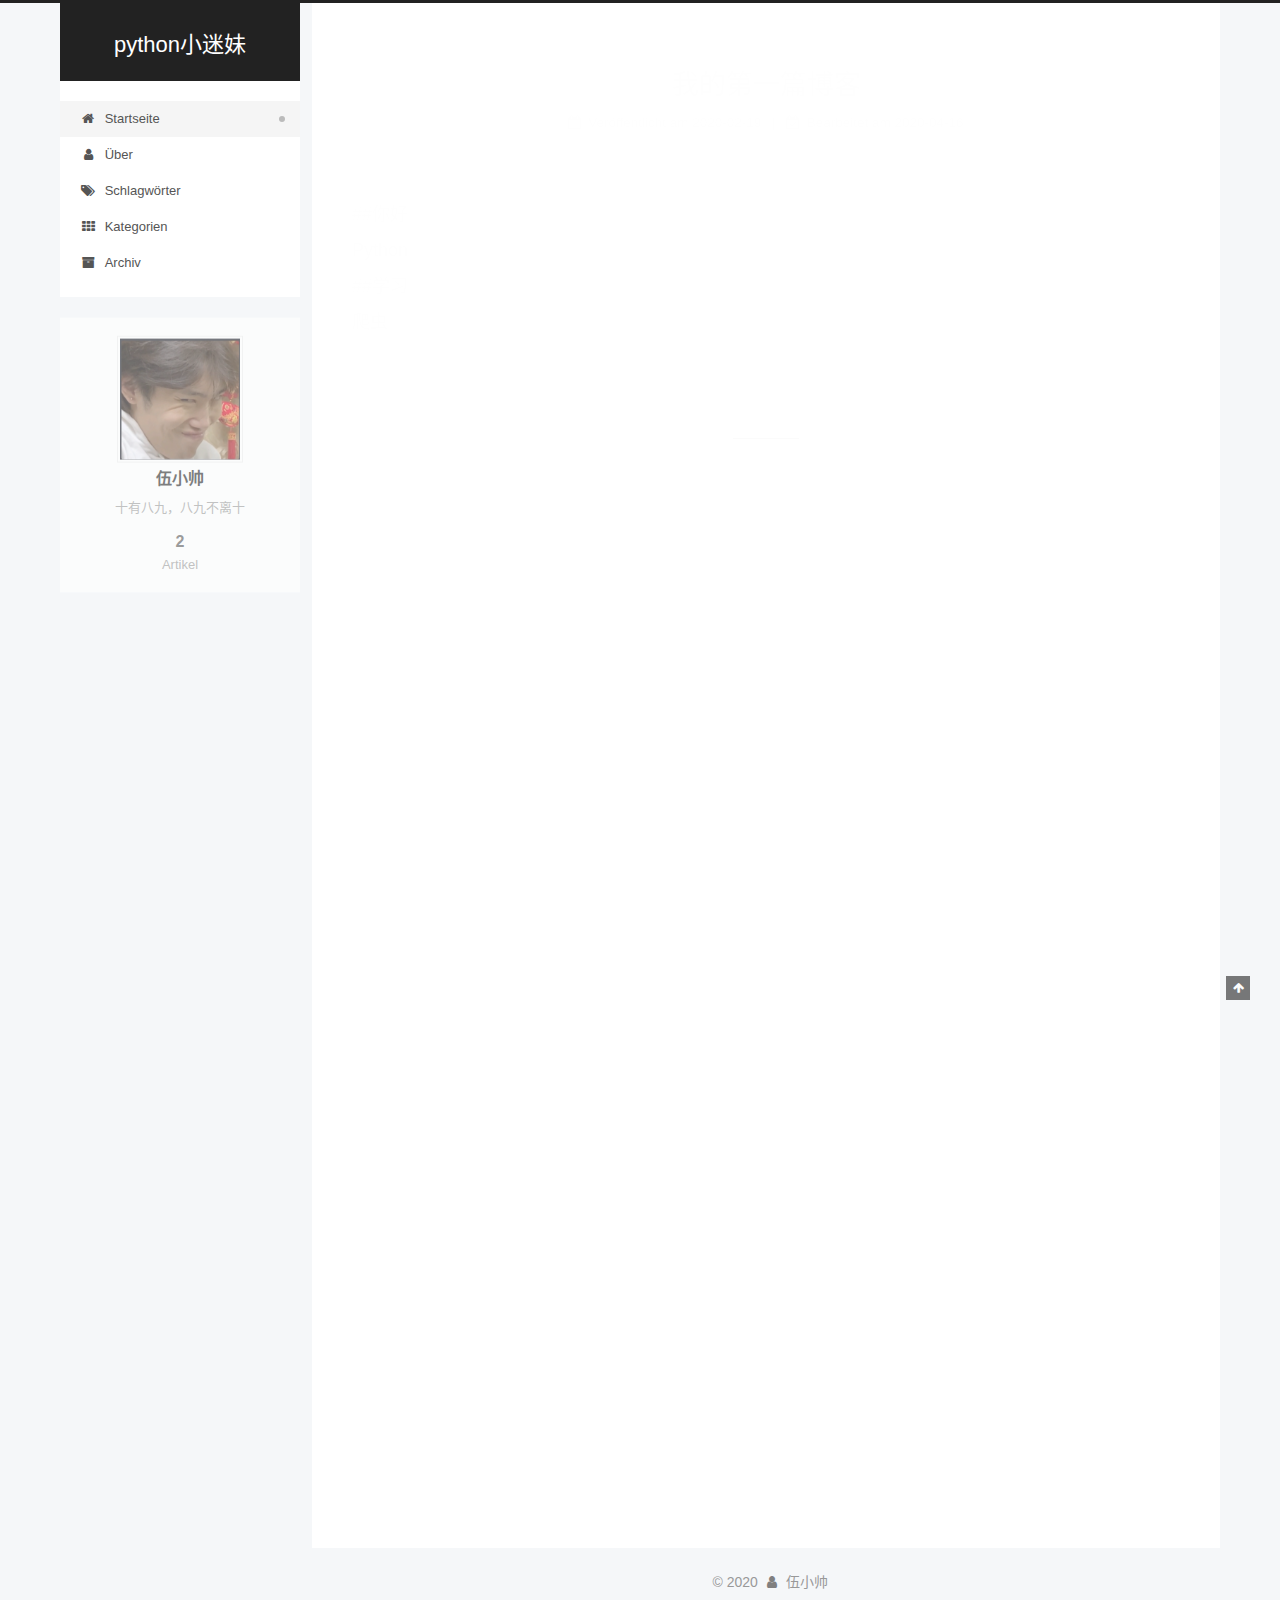
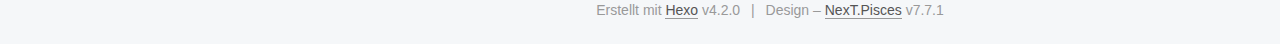
==== commit 33219ea7: "Site updated: 2020-04-16 22:02:15" ====
--- a/index.html
+++ b/index.html
@@ -181,10 +181,16 @@
                 <i class="fa fa-calendar-o"></i>
               </span>
               <span class="post-meta-item-text">Veröffentlicht am</span>
-              
-
-              <time title="Erstellt: 2020-02-19 12:00:08 / Geändert am: 12:02:41" itemprop="dateCreated datePublished" datetime="2020-02-19T12:00:08+08:00">2020-02-19</time>
+
+              <time title="Erstellt: 2020-02-19 12:00:08" itemprop="dateCreated datePublished" datetime="2020-02-19T12:00:08+08:00">2020-02-19</time>
             </span>
+              <span class="post-meta-item">
+                <span class="post-meta-item-icon">
+                  <i class="fa fa-calendar-check-o"></i>
+                </span>
+                <span class="post-meta-item-text">Bearbeitet am</span>
+                <time title="Geändert am: 2020-04-16 21:50:19" itemprop="dateModified" datetime="2020-04-16T21:50:19+08:00">2020-04-16</time>
+              </span>
 
           
 
@@ -197,7 +203,7 @@
     <div class="post-body" itemprop="articleBody">
 
       
-          <p>##我的小可爱<br>我的小可爱叫韩林林，世界上最可爱的女孩。<br>##最重要的日子<br>12月29号，1月7号</p>
+          <p>##你好<br>Python<br>##学习<br>爬虫</p>
 
       
     </div>
--- a/css/main.css
+++ b/css/main.css
@@ -1163,7 +1163,7 @@
 }
 .links-of-author a::before,
 .links-of-author span.exturl::before {
-  background: #8595ff;
+  background: #bb50f2;
   border-radius: 50%;
   content: ' ';
   display: inline-block;
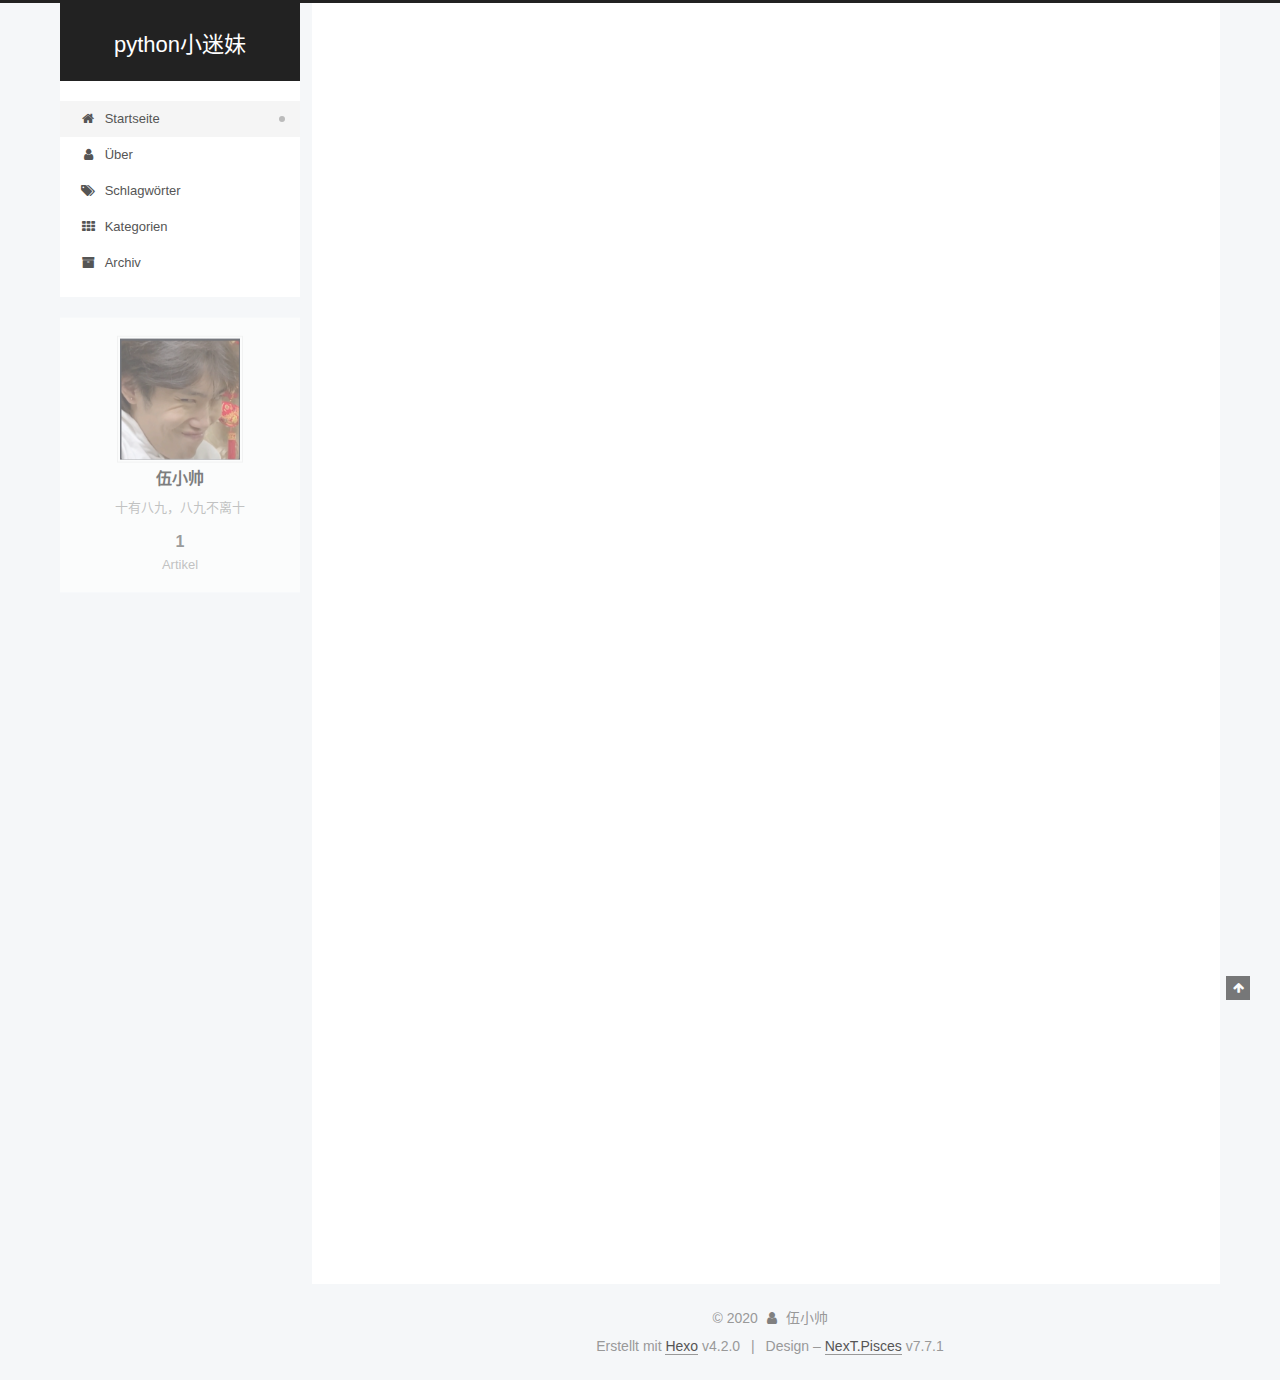
==== commit d2d75fcc: "Site updated: 2020-04-20 14:57:29" ====
--- a/index.html
+++ b/index.html
@@ -158,7 +158,7 @@
   
   
   <article itemscope itemtype="http://schema.org/Article" class="post-block home" lang="Zh-CN">
-    <link itemprop="mainEntityOfPage" href="http://yoursite.com/2020/02/19/%E6%88%91%E7%9A%84%E7%AC%AC%E4%B8%80%E7%AF%87%E5%8D%9A%E5%AE%A2/">
+    <link itemprop="mainEntityOfPage" href="http://yoursite.com/2020/02/19/Python%E5%AD%A6%E4%B9%A0/">
 
     <span hidden itemprop="author" itemscope itemtype="http://schema.org/Person">
       <meta itemprop="image" content="/images/head.jpg">
@@ -172,7 +172,7 @@
       <header class="post-header">
         <h1 class="post-title" itemprop="name headline">
           
-            <a href="/2020/02/19/%E6%88%91%E7%9A%84%E7%AC%AC%E4%B8%80%E7%AF%87%E5%8D%9A%E5%AE%A2/" class="post-title-link" itemprop="url">我的第一篇博客</a>
+            <a href="/2020/02/19/Python%E5%AD%A6%E4%B9%A0/" class="post-title-link" itemprop="url">Python学习</a>
         </h1>
 
         <div class="post-meta">
@@ -189,7 +189,7 @@
                   <i class="fa fa-calendar-check-o"></i>
                 </span>
                 <span class="post-meta-item-text">Bearbeitet am</span>
-                <time title="Geändert am: 2020-04-16 21:50:19" itemprop="dateModified" datetime="2020-04-16T21:50:19+08:00">2020-04-16</time>
+                <time title="Geändert am: 2020-04-20 14:47:03" itemprop="dateModified" datetime="2020-04-20T14:47:03+08:00">2020-04-20</time>
               </span>
 
           
@@ -203,85 +203,36 @@
     <div class="post-body" itemprop="articleBody">
 
       
-          <p>##你好<br>Python<br>##学习<br>爬虫</p>
-
-      
-    </div>
-
-    
-    
-    
-      <footer class="post-footer">
-        <div class="post-eof"></div>
-      </footer>
-  </article>
-  
-  
-  
-
-        
-  
-  
-  <article itemscope itemtype="http://schema.org/Article" class="post-block home" lang="Zh-CN">
-    <link itemprop="mainEntityOfPage" href="http://yoursite.com/2020/02/15/hello-world/">
-
-    <span hidden itemprop="author" itemscope itemtype="http://schema.org/Person">
-      <meta itemprop="image" content="/images/head.jpg">
-      <meta itemprop="name" content="伍小帅">
-      <meta itemprop="description" content="十有八九，八九不离十">
-    </span>
-
-    <span hidden itemprop="publisher" itemscope itemtype="http://schema.org/Organization">
-      <meta itemprop="name" content="python小迷妹">
-    </span>
-      <header class="post-header">
-        <h1 class="post-title" itemprop="name headline">
-          
-            <a href="/2020/02/15/hello-world/" class="post-title-link" itemprop="url">Hello World</a>
-        </h1>
-
-        <div class="post-meta">
-            <span class="post-meta-item">
-              <span class="post-meta-item-icon">
-                <i class="fa fa-calendar-o"></i>
-              </span>
-              <span class="post-meta-item-text">Veröffentlicht am</span>
-
-              <time title="Erstellt: 2020-02-15 19:20:21" itemprop="dateCreated datePublished" datetime="2020-02-15T19:20:21+08:00">2020-02-15</time>
-            </span>
-              <span class="post-meta-item">
-                <span class="post-meta-item-icon">
-                  <i class="fa fa-calendar-check-o"></i>
-                </span>
-                <span class="post-meta-item-text">Bearbeitet am</span>
-                <time title="Geändert am: 2020-02-17 11:57:44" itemprop="dateModified" datetime="2020-02-17T11:57:44+08:00">2020-02-17</time>
-              </span>
-
-          
-
-        </div>
-      </header>
-
-    
-    
-    
-    <div class="post-body" itemprop="articleBody">
-
-      
-          <p>Welcome to <a href="https://hexo.io/" target="_blank" rel="noopener">Hexo</a>! This is your very first post. Check <a href="https://hexo.io/docs/" target="_blank" rel="noopener">documentation</a> for more info. If you get any problems when using Hexo, you can find the answer in <a href="https://hexo.io/docs/troubleshooting.html" target="_blank" rel="noopener">troubleshooting</a> or you can ask me on <a href="https://github.com/hexojs/hexo/issues" target="_blank" rel="noopener">GitHub</a>.</p>
-<h2 id="Quick-Start"><a href="#Quick-Start" class="headerlink" title="Quick Start"></a>Quick Start</h2><h3 id="Create-a-new-post"><a href="#Create-a-new-post" class="headerlink" title="Create a new post"></a>Create a new post</h3><figure class="highlight bash"><table><tr><td class="gutter"><pre><span class="line">1</span><br></pre></td><td class="code"><pre><span class="line">$ hexo new <span class="string">"My New Post"</span></span><br></pre></td></tr></table></figure>
-
-<p>More info: <a href="https://hexo.io/docs/writing.html" target="_blank" rel="noopener">Writing</a></p>
-<h3 id="Run-server"><a href="#Run-server" class="headerlink" title="Run server"></a>Run server</h3><figure class="highlight bash"><table><tr><td class="gutter"><pre><span class="line">1</span><br></pre></td><td class="code"><pre><span class="line">$ hexo server</span><br></pre></td></tr></table></figure>
-
-<p>More info: <a href="https://hexo.io/docs/server.html" target="_blank" rel="noopener">Server</a></p>
-<h3 id="Generate-static-files"><a href="#Generate-static-files" class="headerlink" title="Generate static files"></a>Generate static files</h3><figure class="highlight bash"><table><tr><td class="gutter"><pre><span class="line">1</span><br></pre></td><td class="code"><pre><span class="line">$ hexo generate</span><br></pre></td></tr></table></figure>
-
-<p>More info: <a href="https://hexo.io/docs/generating.html" target="_blank" rel="noopener">Generating</a></p>
-<h3 id="Deploy-to-remote-sites"><a href="#Deploy-to-remote-sites" class="headerlink" title="Deploy to remote sites"></a>Deploy to remote sites</h3><figure class="highlight bash"><table><tr><td class="gutter"><pre><span class="line">1</span><br></pre></td><td class="code"><pre><span class="line">$ hexo deploy</span><br></pre></td></tr></table></figure>
-
-<p>More info: <a href="https://hexo.io/docs/one-command-deployment.html" target="_blank" rel="noopener">Deployment</a></p>
-
+          <h2 id="第一，二次作业："><a href="#第一，二次作业：" class="headerlink" title="第一，二次作业："></a>第一，二次作业：</h2><p>python 基础</p>
+<details>
+<summary>展开查看</summary>
+
+<p>Python。学习爬虫<br>如果是的洪都监狱的生态公园晒太阳</p>
+</details>
+
+<h2 id="第三次作业："><a href="#第三次作业：" class="headerlink" title="第三次作业："></a>第三次作业：</h2><p>作业就是读取到响应内容 然后提取出“发送成功”和发送的信息 提示：使用json模块能将字符串转换成字典</p>
+<details>
+<summary>展开查看</summary>
+
+</details>
+
+<h2 id="第四次作业："><a href="#第四次作业：" class="headerlink" title="第四次作业："></a>第四次作业：</h2><p>1、是把省份的超链接提取出来<br>2、把必应翻译的程序和B站评论的程序用requests改写</p>
+<details>
+<summary>展开查看</summary>
+
+</details>
+
+<h2 id="第五次作业："><a href="#第五次作业：" class="headerlink" title="第五次作业："></a>第五次作业：</h2><p>1、将百度热点<a href="http://top.baidu.com/buzz?b=341&amp;c=513&amp;fr=topbuzz_b1的抓取过程封装成函数" target="_blank" rel="noopener">http://top.baidu.com/buzz?b=341&amp;c=513&amp;fr=topbuzz_b1的抓取过程封装成函数</a><br>2、提取B站评论的响应内容，将“发送成功”提取出来<br>3、提取出<a href="https://www.baidu.com/s?wd=ip页面中的IP信息" target="_blank" rel="noopener">https://www.baidu.com/s?wd=ip页面中的IP信息</a></p>
+<details>
+<summary>展开查看</summary>
+
+</details>
+
+<h2 id="第六次作业："><a href="#第六次作业：" class="headerlink" title="第六次作业："></a>第六次作业：</h2><p>作业：将必应壁纸第一页的壁纸全部下载下来，然后将代码以及代码的解释用markdown写出来上传到博客上</p>
+<details>
+<summary>展开查看</summary>
+
+</details>
       
     </div>
 
@@ -365,7 +316,7 @@
       <div class="site-state-item site-state-posts">
           <a href="/archives/">
         
-          <span class="site-state-item-count">2</span>
+          <span class="site-state-item-count">1</span>
           <span class="site-state-item-name">Artikel</span>
         </a>
       </div>
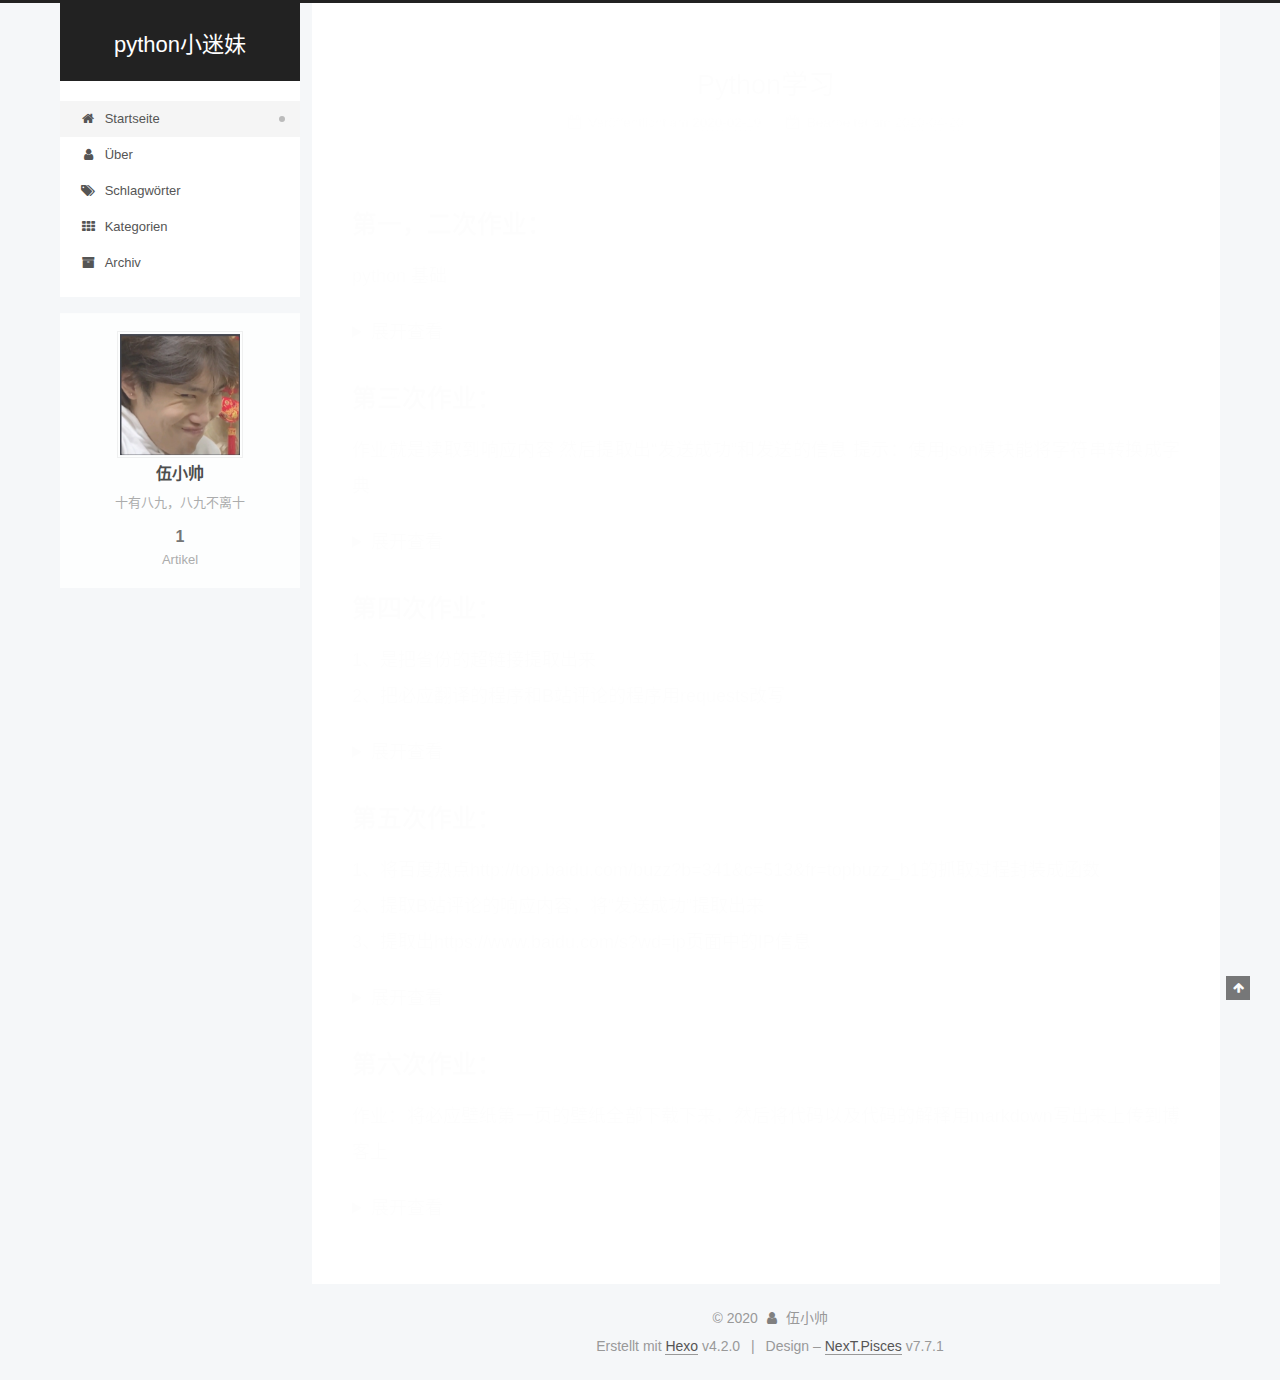
==== commit 340cf62c: "Site updated: 2020-04-20 15:05:38" ====
--- a/index.html
+++ b/index.html
@@ -189,7 +189,7 @@
                   <i class="fa fa-calendar-check-o"></i>
                 </span>
                 <span class="post-meta-item-text">Bearbeitet am</span>
-                <time title="Geändert am: 2020-04-20 14:47:03" itemprop="dateModified" datetime="2020-04-20T14:47:03+08:00">2020-04-20</time>
+                <time title="Geändert am: 2020-04-20 15:04:19" itemprop="dateModified" datetime="2020-04-20T15:04:19+08:00">2020-04-20</time>
               </span>
 
           
@@ -207,30 +207,34 @@
 <details>
 <summary>展开查看</summary>
 
-<p>Python。学习爬虫<br>如果是的洪都监狱的生态公园晒太阳</p>
+
 </details>
 
 <h2 id="第三次作业："><a href="#第三次作业：" class="headerlink" title="第三次作业："></a>第三次作业：</h2><p>作业就是读取到响应内容 然后提取出“发送成功”和发送的信息 提示：使用json模块能将字符串转换成字典</p>
 <details>
 <summary>展开查看</summary>
 
+
 </details>
 
 <h2 id="第四次作业："><a href="#第四次作业：" class="headerlink" title="第四次作业："></a>第四次作业：</h2><p>1、是把省份的超链接提取出来<br>2、把必应翻译的程序和B站评论的程序用requests改写</p>
 <details>
 <summary>展开查看</summary>
 
+
 </details>
 
 <h2 id="第五次作业："><a href="#第五次作业：" class="headerlink" title="第五次作业："></a>第五次作业：</h2><p>1、将百度热点<a href="http://top.baidu.com/buzz?b=341&amp;c=513&amp;fr=topbuzz_b1的抓取过程封装成函数" target="_blank" rel="noopener">http://top.baidu.com/buzz?b=341&amp;c=513&amp;fr=topbuzz_b1的抓取过程封装成函数</a><br>2、提取B站评论的响应内容，将“发送成功”提取出来<br>3、提取出<a href="https://www.baidu.com/s?wd=ip页面中的IP信息" target="_blank" rel="noopener">https://www.baidu.com/s?wd=ip页面中的IP信息</a></p>
 <details>
 <summary>展开查看</summary>
 
+
 </details>
 
 <h2 id="第六次作业："><a href="#第六次作业：" class="headerlink" title="第六次作业："></a>第六次作业：</h2><p>作业：将必应壁纸第一页的壁纸全部下载下来，然后将代码以及代码的解释用markdown写出来上传到博客上</p>
 <details>
 <summary>展开查看</summary>
+
 
 </details>
       
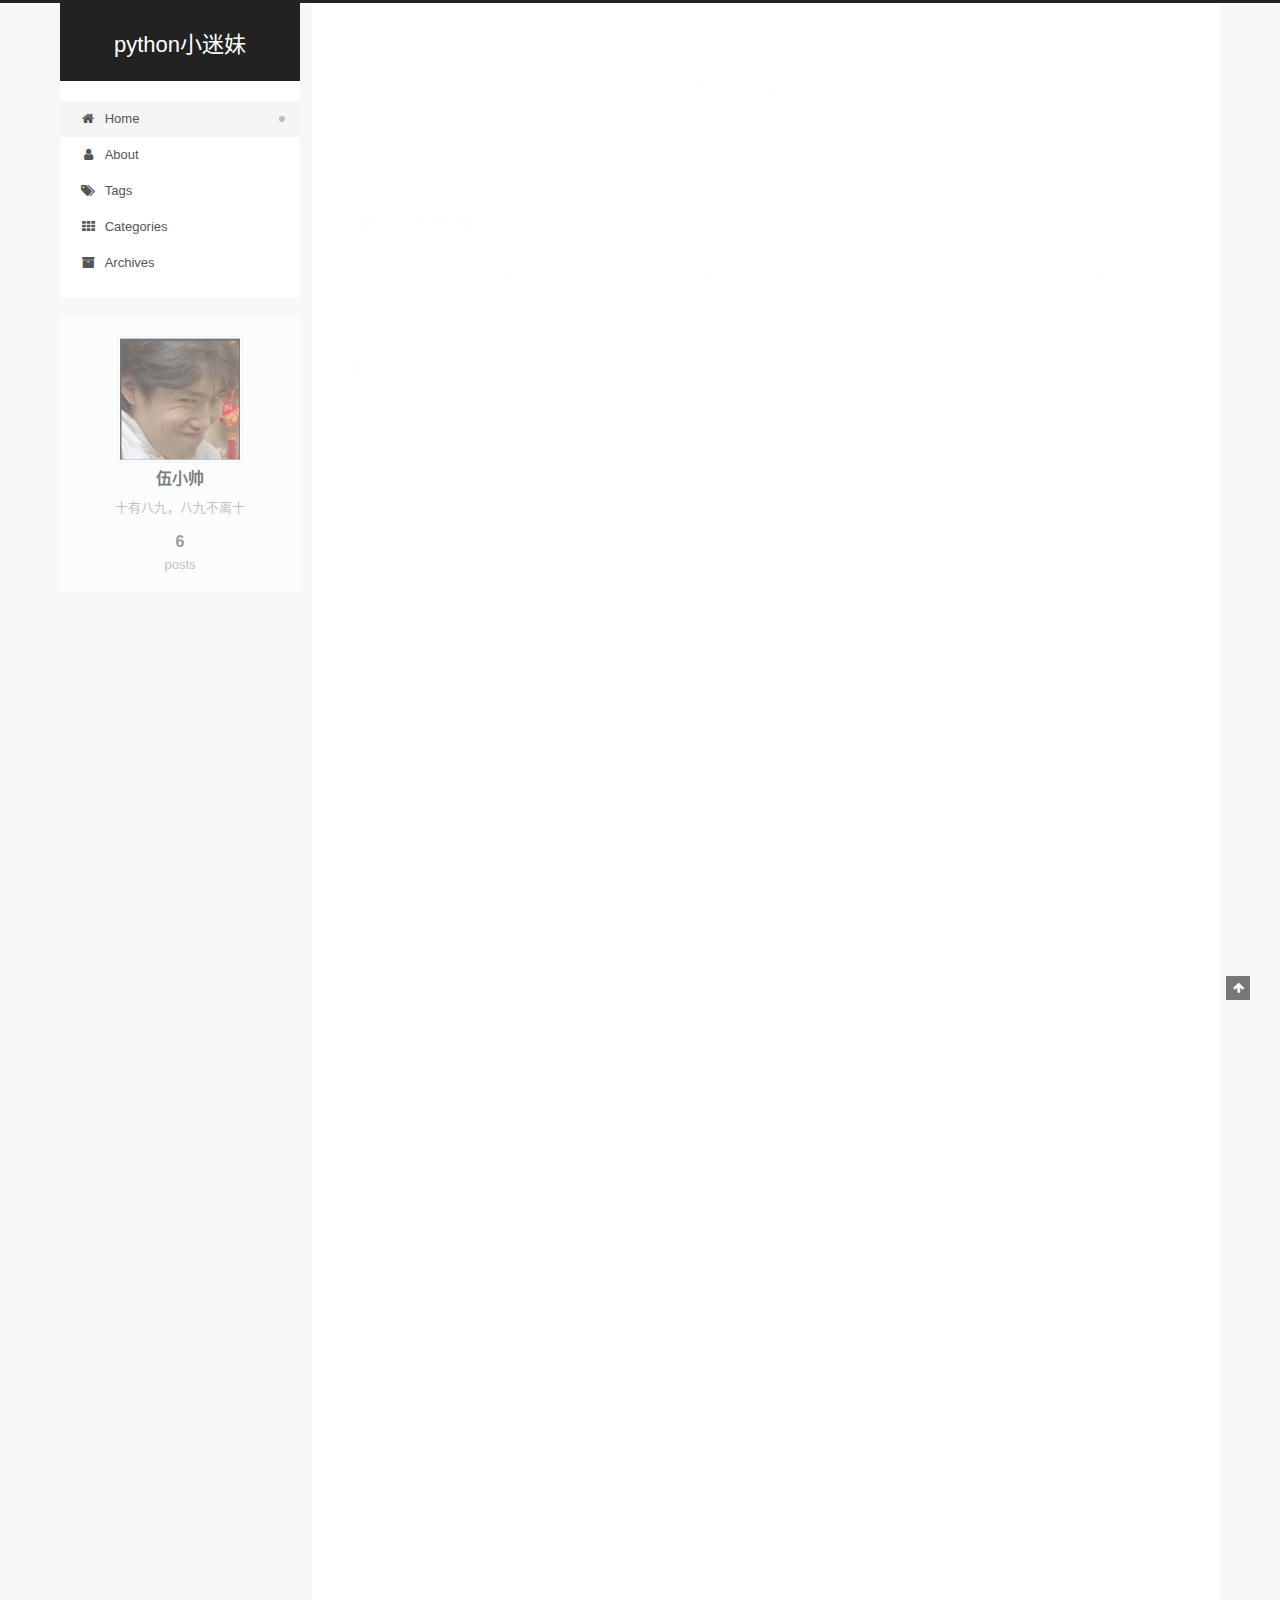
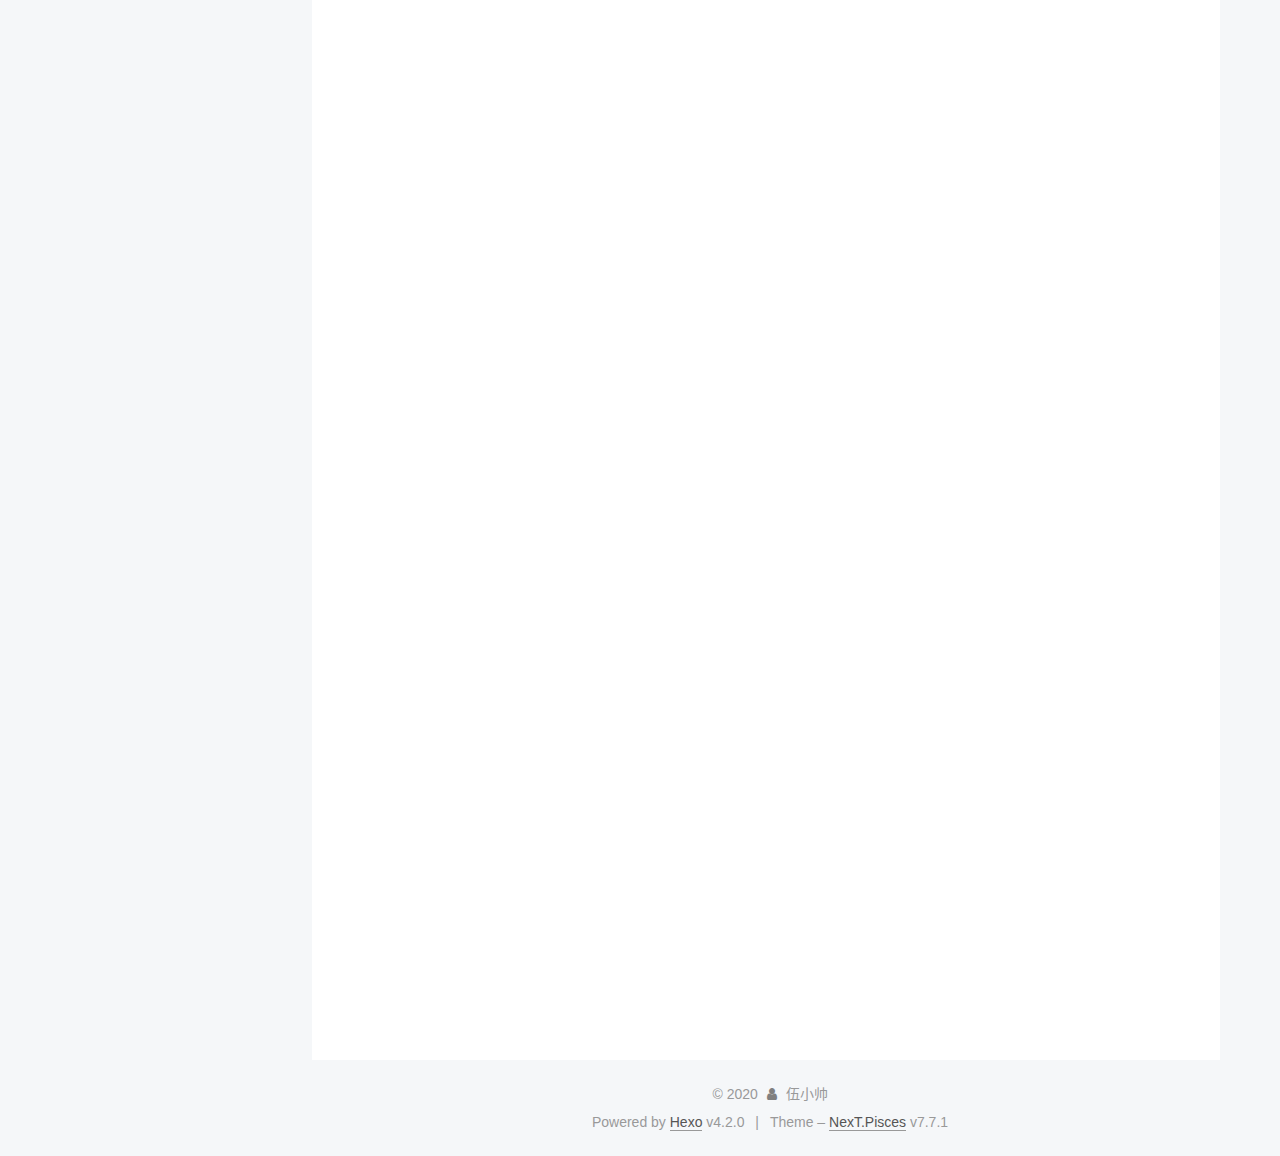
==== commit 31016981: "Site updated: 2020-04-20 19:24:50" ====
--- a/index.html
+++ b/index.html
@@ -82,7 +82,7 @@
     <header class="header" itemscope itemtype="http://schema.org/WPHeader">
       <div class="header-inner"><div class="site-brand-container">
   <div class="site-nav-toggle">
-    <div class="toggle" aria-label="Navigationsleiste an/ausschalten">
+    <div class="toggle" aria-label="Toggle navigation bar">
       <span class="toggle-line toggle-line-first"></span>
       <span class="toggle-line toggle-line-middle"></span>
       <span class="toggle-line toggle-line-last"></span>
@@ -109,27 +109,27 @@
   <ul id="menu" class="menu">
         <li class="menu-item menu-item-home">
 
-    <a href="/" rel="section"><i class="fa fa-fw fa-home"></i>Startseite</a>
+    <a href="/" rel="section"><i class="fa fa-fw fa-home"></i>Home</a>
 
   </li>
         <li class="menu-item menu-item-about">
 
-    <a href="/about/" rel="section"><i class="fa fa-fw fa-user"></i>Über</a>
+    <a href="/about/" rel="section"><i class="fa fa-fw fa-user"></i>About</a>
 
   </li>
         <li class="menu-item menu-item-tags">
 
-    <a href="/tags/" rel="section"><i class="fa fa-fw fa-tags"></i>Schlagwörter</a>
+    <a href="/tags/" rel="section"><i class="fa fa-fw fa-tags"></i>Tags</a>
 
   </li>
         <li class="menu-item menu-item-categories">
 
-    <a href="/categories/" rel="section"><i class="fa fa-fw fa-th"></i>Kategorien</a>
+    <a href="/categories/" rel="section"><i class="fa fa-fw fa-th"></i>Categories</a>
 
   </li>
         <li class="menu-item menu-item-archives">
 
-    <a href="/archives/" rel="section"><i class="fa fa-fw fa-archive"></i>Archiv</a>
+    <a href="/archives/" rel="section"><i class="fa fa-fw fa-archive"></i>Archives</a>
 
   </li>
   </ul>
@@ -158,7 +158,7 @@
   
   
   <article itemscope itemtype="http://schema.org/Article" class="post-block home" lang="Zh-CN">
-    <link itemprop="mainEntityOfPage" href="http://yoursite.com/2020/02/19/Python%E5%AD%A6%E4%B9%A0/">
+    <link itemprop="mainEntityOfPage" href="http://yoursite.com/2020/04/20/python%E4%BD%9C%E4%B8%9A%E5%85%AD/">
 
     <span hidden itemprop="author" itemscope itemtype="http://schema.org/Person">
       <meta itemprop="image" content="/images/head.jpg">
@@ -172,7 +172,7 @@
       <header class="post-header">
         <h1 class="post-title" itemprop="name headline">
           
-            <a href="/2020/02/19/Python%E5%AD%A6%E4%B9%A0/" class="post-title-link" itemprop="url">Python学习</a>
+            <a href="/2020/04/20/python%E4%BD%9C%E4%B8%9A%E5%85%AD/" class="post-title-link" itemprop="url">python作业六</a>
         </h1>
 
         <div class="post-meta">
@@ -180,16 +180,331 @@
               <span class="post-meta-item-icon">
                 <i class="fa fa-calendar-o"></i>
               </span>
-              <span class="post-meta-item-text">Veröffentlicht am</span>
-
-              <time title="Erstellt: 2020-02-19 12:00:08" itemprop="dateCreated datePublished" datetime="2020-02-19T12:00:08+08:00">2020-02-19</time>
+              <span class="post-meta-item-text">Posted on</span>
+              
+
+              <time title="Created: 2020-04-20 15:48:25 / Modified: 15:52:41" itemprop="dateCreated datePublished" datetime="2020-04-20T15:48:25+08:00">2020-04-20</time>
+            </span>
+
+          
+
+        </div>
+      </header>
+
+    
+    
+    
+    <div class="post-body" itemprop="articleBody">
+
+      
+          <h2 id="第六次作业："><a href="#第六次作业：" class="headerlink" title="第六次作业："></a>第六次作业：</h2><p>作业：将必应壁纸第一页的壁纸全部下载下来，然后将代码以及代码的解释用markdown写出来上传到博客上</p>
+<details>
+<summary>展开查看</summary>
+
+
+</details>
+      
+    </div>
+
+    
+    
+    
+      <footer class="post-footer">
+        <div class="post-eof"></div>
+      </footer>
+  </article>
+  
+  
+  
+
+        
+  
+  
+  <article itemscope itemtype="http://schema.org/Article" class="post-block home" lang="Zh-CN">
+    <link itemprop="mainEntityOfPage" href="http://yoursite.com/2020/04/20/python%E4%BD%9C%E4%B8%9A%E4%BA%94/">
+
+    <span hidden itemprop="author" itemscope itemtype="http://schema.org/Person">
+      <meta itemprop="image" content="/images/head.jpg">
+      <meta itemprop="name" content="伍小帅">
+      <meta itemprop="description" content="十有八九，八九不离十">
+    </span>
+
+    <span hidden itemprop="publisher" itemscope itemtype="http://schema.org/Organization">
+      <meta itemprop="name" content="python小迷妹">
+    </span>
+      <header class="post-header">
+        <h1 class="post-title" itemprop="name headline">
+          
+            <a href="/2020/04/20/python%E4%BD%9C%E4%B8%9A%E4%BA%94/" class="post-title-link" itemprop="url">python作业五</a>
+        </h1>
+
+        <div class="post-meta">
+            <span class="post-meta-item">
+              <span class="post-meta-item-icon">
+                <i class="fa fa-calendar-o"></i>
+              </span>
+              <span class="post-meta-item-text">Posted on</span>
+              
+
+              <time title="Created: 2020-04-20 15:47:46 / Modified: 15:52:06" itemprop="dateCreated datePublished" datetime="2020-04-20T15:47:46+08:00">2020-04-20</time>
+            </span>
+
+          
+
+        </div>
+      </header>
+
+    
+    
+    
+    <div class="post-body" itemprop="articleBody">
+
+      
+          <h2 id="第五次作业："><a href="#第五次作业：" class="headerlink" title="第五次作业："></a>第五次作业：</h2><p>1、将百度热点<a href="http://top.baidu.com/buzz?b=341&amp;c=513&amp;fr=topbuzz_b1的抓取过程封装成函数" target="_blank" rel="noopener">http://top.baidu.com/buzz?b=341&amp;c=513&amp;fr=topbuzz_b1的抓取过程封装成函数</a><br>2、提取B站评论的响应内容，将“发送成功”提取出来<br>3、提取出<a href="https://www.baidu.com/s?wd=ip页面中的IP信息" target="_blank" rel="noopener">https://www.baidu.com/s?wd=ip页面中的IP信息</a></p>
+<details>
+<summary>展开查看</summary>
+
+
+</details>
+      
+    </div>
+
+    
+    
+    
+      <footer class="post-footer">
+        <div class="post-eof"></div>
+      </footer>
+  </article>
+  
+  
+  
+
+        
+  
+  
+  <article itemscope itemtype="http://schema.org/Article" class="post-block home" lang="Zh-CN">
+    <link itemprop="mainEntityOfPage" href="http://yoursite.com/2020/04/20/python%E4%BD%9C%E4%B8%9A%E5%9B%9B/">
+
+    <span hidden itemprop="author" itemscope itemtype="http://schema.org/Person">
+      <meta itemprop="image" content="/images/head.jpg">
+      <meta itemprop="name" content="伍小帅">
+      <meta itemprop="description" content="十有八九，八九不离十">
+    </span>
+
+    <span hidden itemprop="publisher" itemscope itemtype="http://schema.org/Organization">
+      <meta itemprop="name" content="python小迷妹">
+    </span>
+      <header class="post-header">
+        <h1 class="post-title" itemprop="name headline">
+          
+            <a href="/2020/04/20/python%E4%BD%9C%E4%B8%9A%E5%9B%9B/" class="post-title-link" itemprop="url">python作业四</a>
+        </h1>
+
+        <div class="post-meta">
+            <span class="post-meta-item">
+              <span class="post-meta-item-icon">
+                <i class="fa fa-calendar-o"></i>
+              </span>
+              <span class="post-meta-item-text">Posted on</span>
+              
+
+              <time title="Created: 2020-04-20 15:47:03 / Modified: 15:51:34" itemprop="dateCreated datePublished" datetime="2020-04-20T15:47:03+08:00">2020-04-20</time>
+            </span>
+
+          
+
+        </div>
+      </header>
+
+    
+    
+    
+    <div class="post-body" itemprop="articleBody">
+
+      
+          <h2 id="第四次作业："><a href="#第四次作业：" class="headerlink" title="第四次作业："></a>第四次作业：</h2><p>1、是把省份的超链接提取出来<br>2、把必应翻译的程序和B站评论的程序用requests改写</p>
+<details>
+<summary>展开查看</summary>
+
+
+</details>
+      
+    </div>
+
+    
+    
+    
+      <footer class="post-footer">
+        <div class="post-eof"></div>
+      </footer>
+  </article>
+  
+  
+  
+
+        
+  
+  
+  <article itemscope itemtype="http://schema.org/Article" class="post-block home" lang="Zh-CN">
+    <link itemprop="mainEntityOfPage" href="http://yoursite.com/2020/04/20/python%E4%BD%9C%E4%B8%9A%E4%B8%89/">
+
+    <span hidden itemprop="author" itemscope itemtype="http://schema.org/Person">
+      <meta itemprop="image" content="/images/head.jpg">
+      <meta itemprop="name" content="伍小帅">
+      <meta itemprop="description" content="十有八九，八九不离十">
+    </span>
+
+    <span hidden itemprop="publisher" itemscope itemtype="http://schema.org/Organization">
+      <meta itemprop="name" content="python小迷妹">
+    </span>
+      <header class="post-header">
+        <h1 class="post-title" itemprop="name headline">
+          
+            <a href="/2020/04/20/python%E4%BD%9C%E4%B8%9A%E4%B8%89/" class="post-title-link" itemprop="url">python作业三</a>
+        </h1>
+
+        <div class="post-meta">
+            <span class="post-meta-item">
+              <span class="post-meta-item-icon">
+                <i class="fa fa-calendar-o"></i>
+              </span>
+              <span class="post-meta-item-text">Posted on</span>
+              
+
+              <time title="Created: 2020-04-20 15:45:50 / Modified: 19:21:26" itemprop="dateCreated datePublished" datetime="2020-04-20T15:45:50+08:00">2020-04-20</time>
+            </span>
+
+          
+
+        </div>
+      </header>
+
+    
+    
+    
+    <div class="post-body" itemprop="articleBody">
+
+      
+          <h2 id="第三次作业："><a href="#第三次作业：" class="headerlink" title="第三次作业："></a>第三次作业：</h2><p>作业就是读取到响应内容 然后提取出“发送成功”和发送的信息 提示：使用json模块能将字符串转换成字典</p>
+<details>
+<summary>展开查看</summary>
+
+
+<figure class="highlight plain"><table><tr><td class="gutter"><pre><span class="line">1</span><br><span class="line">2</span><br><span class="line">3</span><br><span class="line">4</span><br><span class="line">5</span><br><span class="line">6</span><br><span class="line">7</span><br><span class="line">8</span><br><span class="line">9</span><br><span class="line">10</span><br><span class="line">11</span><br><span class="line">12</span><br><span class="line">13</span><br><span class="line">14</span><br><span class="line">15</span><br><span class="line">16</span><br><span class="line">17</span><br><span class="line">18</span><br><span class="line">19</span><br><span class="line">20</span><br><span class="line">21</span><br><span class="line">22</span><br><span class="line">23</span><br><span class="line">24</span><br><span class="line">25</span><br><span class="line">26</span><br><span class="line">27</span><br><span class="line">28</span><br><span class="line">29</span><br><span class="line">30</span><br><span class="line">31</span><br><span class="line">32</span><br><span class="line">33</span><br><span class="line">34</span><br><span class="line">35</span><br><span class="line">36</span><br><span class="line">37</span><br><span class="line">38</span><br><span class="line">39</span><br><span class="line">40</span><br><span class="line">41</span><br><span class="line">42</span><br><span class="line">43</span><br><span class="line">44</span><br></pre></td><td class="code"><pre><span class="line">import urllib.request</span><br><span class="line">import urllib.parse</span><br><span class="line">import http.cookiejar</span><br><span class="line">import gzip</span><br><span class="line">import json</span><br><span class="line"></span><br><span class="line"></span><br><span class="line">def crawler():</span><br><span class="line">	url &#x3D; &quot;https:&#x2F;&#x2F;api.bilibili.com&#x2F;x&#x2F;v2&#x2F;reply&#x2F;add&quot;</span><br><span class="line">	headers &#x3D; &#123;</span><br><span class="line">		&quot;Accept&quot;: &quot;application&#x2F;json, text&#x2F;javascript, *&#x2F;*; q&#x3D;0.01&quot;,</span><br><span class="line">		&quot;Accept-Encoding&quot;: &quot;gzip, deflate, br&quot;,</span><br><span class="line">		&quot;Accept-Language&quot;: &quot;zh-CN,zh;q&#x3D;0.9&quot;,</span><br><span class="line">		&quot;Connection&quot;: &quot;keep-alive&quot;,</span><br><span class="line">		&quot;Content-Type&quot;: &quot;application&#x2F;x-www-form-urlencoded; charset&#x3D;UTF-8&quot;,</span><br><span class="line">		&quot;Cookie&quot;: &quot;_uuid&#x3D;2C9F0C76-EDA3-4616-B522-3D940346CF5263552infoc; buvid3&#x3D;D8BCFFA0-E8CC-4992-A99E-DAD4E5A2159853920infoc; sid&#x3D;ai89ke8d; DedeUserID&#x3D;476892351; DedeUserID__ckMd5&#x3D;49257620403837c7; SESSDATA&#x3D;44539ff0%2C1602589991%2C02143*41; bili_jct&#x3D;860d8ec76d886baae8196a2fda74f804; LIVE_BUVID&#x3D;AUTO3515870380028320; bp_t_offset_476892351&#x3D;377263149829548238; CURRENT_FNVAL&#x3D;16; bsource&#x3D;seo_google; PVID&#x3D;4; rpdid&#x3D;|(J|)R)RJkRl0J&#39;ul)~u|~k|)&quot;,</span><br><span class="line">		&quot;Host&quot;: &quot;api.bilibili.com&quot;,</span><br><span class="line">		&quot;Origin&quot;: &quot;https:&#x2F;&#x2F;www.bilibili.com&quot;,</span><br><span class="line">		&quot;Referer&quot;: &quot;https:&#x2F;&#x2F;www.bilibili.com&#x2F;video&#x2F;av89901570?from&#x3D;search&amp;seid&#x3D;7620866718617405880&quot;,</span><br><span class="line">		&quot;User-Agent&quot;: &quot;Mozilla&#x2F;5.0 (Windows NT 10.0; Win64; x64) AppleWebKit&#x2F;537.36 (KHTML, like Gecko) Chrome&#x2F;80.0.3987.132 Safari&#x2F;537.36&quot;</span><br><span class="line">	&#125;</span><br><span class="line"></span><br><span class="line">	form_data &#x3D; &#123;</span><br><span class="line">		&quot;oid&quot;:89904703,</span><br><span class="line">		&quot;type&quot;: 1,</span><br><span class="line">		&quot;message&quot;: &quot;你很棒&quot;,</span><br><span class="line">		&quot;plat&quot;: 1,</span><br><span class="line">		&quot;jsonp&quot;: &quot;jsonp&quot;,</span><br><span class="line">		&quot;csrf&quot;: &quot;860d8ec76d886baae8196a2fda74f804&quot;</span><br><span class="line">	&#125;</span><br><span class="line"></span><br><span class="line">	data &#x3D; bytes(urllib.parse.urlencode(form_data), encoding&#x3D;&quot;utf-8&quot;)</span><br><span class="line">	r &#x3D; urllib.request.Request(url&#x3D;url, data&#x3D;data, headers&#x3D;headers)</span><br><span class="line">	cookie &#x3D; http.cookiejar.CookieJar()</span><br><span class="line">	handler &#x3D; urllib.request.HTTPCookieProcessor(cookie)</span><br><span class="line">	opener &#x3D; urllib.request.build_opener(handler)</span><br><span class="line">	urllib.request.install_opener(opener)</span><br><span class="line">	response &#x3D; opener.open(r)</span><br><span class="line">	response &#x3D; urllib.request.urlopen(r)</span><br><span class="line">	resp &#x3D; gzip.GzipFile(fileobj&#x3D;response)</span><br><span class="line">	print(json.loads(resp.read().decode(&quot;utf-8&quot;)))</span><br><span class="line"></span><br><span class="line">if __name__ &#x3D;&#x3D; &quot;__main__&quot;:</span><br><span class="line">    crawler()</span><br></pre></td></tr></table></figure>
+</details>
+      
+    </div>
+
+    
+    
+    
+      <footer class="post-footer">
+        <div class="post-eof"></div>
+      </footer>
+  </article>
+  
+  
+  
+
+        
+  
+  
+  <article itemscope itemtype="http://schema.org/Article" class="post-block home" lang="Zh-CN">
+    <link itemprop="mainEntityOfPage" href="http://yoursite.com/2020/04/20/python%E4%BD%9C%E4%B8%9A%E4%BA%8C/">
+
+    <span hidden itemprop="author" itemscope itemtype="http://schema.org/Person">
+      <meta itemprop="image" content="/images/head.jpg">
+      <meta itemprop="name" content="伍小帅">
+      <meta itemprop="description" content="十有八九，八九不离十">
+    </span>
+
+    <span hidden itemprop="publisher" itemscope itemtype="http://schema.org/Organization">
+      <meta itemprop="name" content="python小迷妹">
+    </span>
+      <header class="post-header">
+        <h1 class="post-title" itemprop="name headline">
+          
+            <a href="/2020/04/20/python%E4%BD%9C%E4%B8%9A%E4%BA%8C/" class="post-title-link" itemprop="url">python作业二</a>
+        </h1>
+
+        <div class="post-meta">
+            <span class="post-meta-item">
+              <span class="post-meta-item-icon">
+                <i class="fa fa-calendar-o"></i>
+              </span>
+              <span class="post-meta-item-text">Posted on</span>
+              
+
+              <time title="Created: 2020-04-20 15:45:18 / Modified: 15:50:15" itemprop="dateCreated datePublished" datetime="2020-04-20T15:45:18+08:00">2020-04-20</time>
+            </span>
+
+          
+
+        </div>
+      </header>
+
+    
+    
+    
+    <div class="post-body" itemprop="articleBody">
+
+      
+          <h2 id="第二次作业："><a href="#第二次作业：" class="headerlink" title="第二次作业："></a>第二次作业：</h2><details>
+<summary>展开查看</summary>
+
+<figure class="highlight plain"><table><tr><td class="gutter"><pre><span class="line">1</span><br><span class="line">2</span><br><span class="line">3</span><br><span class="line">4</span><br><span class="line">5</span><br><span class="line">6</span><br><span class="line">7</span><br><span class="line">8</span><br><span class="line">9</span><br><span class="line">10</span><br><span class="line">11</span><br><span class="line">12</span><br><span class="line">13</span><br><span class="line">14</span><br></pre></td><td class="code"><pre><span class="line">import urllib.parse</span><br><span class="line">import urllib.request</span><br><span class="line">def crawler():</span><br><span class="line">    url &#x3D; &quot;https:&#x2F;&#x2F;cn.bing.com&#x2F;ttranslatev3?isVertical&#x3D;1&amp;&amp;IG&#x3D;2B73CBCDC8F54EAFABF49389E29DC19A&amp;IID&#x3D;translator.5028.2&quot;</span><br><span class="line">    form_data &#x3D; &#123;</span><br><span class="line">    &quot;fromLang&quot;: &quot;auto-detect&quot;,</span><br><span class="line">    &quot;text&quot;: input(&quot;请输入单词：&quot;),</span><br><span class="line">    &quot;to&quot;: &quot;en&quot;</span><br><span class="line">    &#125;</span><br><span class="line">    data &#x3D; bytes(urllib.parse.urlencode(form_data), encoding&#x3D;&#39;utf8&#39;)</span><br><span class="line">    response &#x3D; urllib.request.urlopen(url, data&#x3D;data)</span><br><span class="line">    print(response.read().decode(&#39;utf-8&#39;))</span><br><span class="line">if __name__ &#x3D;&#x3D; &quot;__main__&quot;:</span><br><span class="line">    crawler()</span><br></pre></td></tr></table></figure>
+</details>
+      
+    </div>
+
+    
+    
+    
+      <footer class="post-footer">
+        <div class="post-eof"></div>
+      </footer>
+  </article>
+  
+  
+  
+
+        
+  
+  
+  <article itemscope itemtype="http://schema.org/Article" class="post-block home" lang="Zh-CN">
+    <link itemprop="mainEntityOfPage" href="http://yoursite.com/2020/02/19/python%E4%BD%9C%E4%B8%9A%E4%B8%80/">
+
+    <span hidden itemprop="author" itemscope itemtype="http://schema.org/Person">
+      <meta itemprop="image" content="/images/head.jpg">
+      <meta itemprop="name" content="伍小帅">
+      <meta itemprop="description" content="十有八九，八九不离十">
+    </span>
+
+    <span hidden itemprop="publisher" itemscope itemtype="http://schema.org/Organization">
+      <meta itemprop="name" content="python小迷妹">
+    </span>
+      <header class="post-header">
+        <h1 class="post-title" itemprop="name headline">
+          
+            <a href="/2020/02/19/python%E4%BD%9C%E4%B8%9A%E4%B8%80/" class="post-title-link" itemprop="url">Python作业一</a>
+        </h1>
+
+        <div class="post-meta">
+            <span class="post-meta-item">
+              <span class="post-meta-item-icon">
+                <i class="fa fa-calendar-o"></i>
+              </span>
+              <span class="post-meta-item-text">Posted on</span>
+
+              <time title="Created: 2020-02-19 12:00:08" itemprop="dateCreated datePublished" datetime="2020-02-19T12:00:08+08:00">2020-02-19</time>
             </span>
               <span class="post-meta-item">
                 <span class="post-meta-item-icon">
                   <i class="fa fa-calendar-check-o"></i>
                 </span>
-                <span class="post-meta-item-text">Bearbeitet am</span>
-                <time title="Geändert am: 2020-04-20 15:04:19" itemprop="dateModified" datetime="2020-04-20T15:04:19+08:00">2020-04-20</time>
+                <span class="post-meta-item-text">Edited on</span>
+                <time title="Modified: 2020-04-20 19:16:50" itemprop="dateModified" datetime="2020-04-20T19:16:50+08:00">2020-04-20</time>
               </span>
 
           
@@ -203,40 +518,32 @@
     <div class="post-body" itemprop="articleBody">
 
       
-          <h2 id="第一，二次作业："><a href="#第一，二次作业：" class="headerlink" title="第一，二次作业："></a>第一，二次作业：</h2><p>python 基础</p>
+          <h2 id="第一次作业："><a href="#第一次作业：" class="headerlink" title="第一次作业："></a>第一次作业：</h2><p>python 基础</p>
 <details>
 <summary>展开查看</summary>
 
-
-</details>
-
-<h2 id="第三次作业："><a href="#第三次作业：" class="headerlink" title="第三次作业："></a>第三次作业：</h2><p>作业就是读取到响应内容 然后提取出“发送成功”和发送的信息 提示：使用json模块能将字符串转换成字典</p>
-<details>
-<summary>展开查看</summary>
-
-
-</details>
-
-<h2 id="第四次作业："><a href="#第四次作业：" class="headerlink" title="第四次作业："></a>第四次作业：</h2><p>1、是把省份的超链接提取出来<br>2、把必应翻译的程序和B站评论的程序用requests改写</p>
-<details>
-<summary>展开查看</summary>
-
-
-</details>
-
-<h2 id="第五次作业："><a href="#第五次作业：" class="headerlink" title="第五次作业："></a>第五次作业：</h2><p>1、将百度热点<a href="http://top.baidu.com/buzz?b=341&amp;c=513&amp;fr=topbuzz_b1的抓取过程封装成函数" target="_blank" rel="noopener">http://top.baidu.com/buzz?b=341&amp;c=513&amp;fr=topbuzz_b1的抓取过程封装成函数</a><br>2、提取B站评论的响应内容，将“发送成功”提取出来<br>3、提取出<a href="https://www.baidu.com/s?wd=ip页面中的IP信息" target="_blank" rel="noopener">https://www.baidu.com/s?wd=ip页面中的IP信息</a></p>
-<details>
-<summary>展开查看</summary>
-
-
-</details>
-
-<h2 id="第六次作业："><a href="#第六次作业：" class="headerlink" title="第六次作业："></a>第六次作业：</h2><p>作业：将必应壁纸第一页的壁纸全部下载下来，然后将代码以及代码的解释用markdown写出来上传到博客上</p>
-<details>
-<summary>展开查看</summary>
-
-
-</details>
+<h2 id="列表（list）"><a href="#列表（list）" class="headerlink" title="列表（list）"></a>列表（list）</h2><pre><code>1. 可以容纳不同的数据类型
+2. 是一种可变序列
+3. 可以通过索引访问元素（从0开始）
+4. 支持切片运算</code></pre><ul>
+<li>len()<br>  使用len（）函数可以查看列表的长度<figure class="highlight plain"><table><tr><td class="gutter"><pre><span class="line">1</span><br><span class="line">2</span><br><span class="line">3</span><br></pre></td><td class="code"><pre><span class="line">squ &#x3D; [1,2,3]</span><br><span class="line">length &#x3D; len(squ)</span><br><span class="line">print(length)</span><br></pre></td></tr></table></figure></li>
+<li>索引<br>  列表是一个可变对象，可以通过索引来改变列表元素的值，也可以通过列表来访问元素<figure class="highlight plain"><table><tr><td class="gutter"><pre><span class="line">1</span><br><span class="line">2</span><br><span class="line">3</span><br><span class="line">4</span><br><span class="line">5</span><br></pre></td><td class="code"><pre><span class="line">squ &#x3D; [1,2,3,&#39;A&#39;]</span><br><span class="line">print(squ[3])</span><br><span class="line">squ[3] &#x3D; 4</span><br><span class="line">print(squ)</span><br><span class="line">print(squ[10]) # IndexError: List index out of range</span><br></pre></td></tr></table></figure></li>
+<li>切片<br>  [start:end:step]<ul>
+<li>start:起始位置</li>
+<li>end:结束位置</li>
+<li>step：步长，默认为1，为正数时，从左到右。为负数时，从右到左。<figure class="highlight plain"><table><tr><td class="gutter"><pre><span class="line">1</span><br><span class="line">2</span><br><span class="line">3</span><br><span class="line">4</span><br></pre></td><td class="code"><pre><span class="line">list &#x3D; [0,1,2,3,4,5,6,7]</span><br><span class="line">print(list[:5])</span><br><span class="line">#切片反转元素</span><br><span class="line">print(list[::-1])</span><br></pre></td></tr></table></figure>
+
+</li>
+</ul>
+</li>
+</ul>
+<h2 id="markdown语法"><a href="#markdown语法" class="headerlink" title="markdown语法"></a>markdown语法</h2><ul>
+<li>折叠标题内容<figure class="highlight plain"><table><tr><td class="gutter"><pre><span class="line">1</span><br><span class="line">2</span><br><span class="line">3</span><br><span class="line">4</span><br></pre></td><td class="code"><pre><span class="line">&lt;details&gt;</span><br><span class="line">&lt;summary&gt;展开查看&lt;&#x2F;summary&gt;</span><br><span class="line"></span><br><span class="line">&lt;&#x2F;details&gt;</span><br></pre></td></tr></table></figure></li>
+<li>插入代码<br>“  <code>代码</code>  “如：<figure class="highlight plain"><table><tr><td class="gutter"><pre><span class="line">1</span><br><span class="line">2</span><br></pre></td><td class="code"><pre><span class="line">x&#x3D;hallo,python!</span><br><span class="line">print(x)</span><br></pre></td></tr></table></figure></li>
+<li>插入图片<br>“![描述文字]（网址）”如：<br><img src="https://image.baidu.com/search/detail?ct=503316480&z=0&ipn=d&word=%E8%A1%A8%E6%83%85%E5%8C%85&step_word=&hs=0&pn=2&spn=0&di=102850&pi=0&rn=1&tn=baiduimagedetail&is=0%2C0&istype=0&ie=utf-8&oe=utf-8&in=&cl=2&lm=-1&st=undefined&cs=1534954207%2C3672118552&os=2076544618%2C1033721998&simid=3401700530%2C419071342&adpicid=0&lpn=0&ln=1847&fr=&fmq=1587381118271_R&fm=&ic=undefined&s=undefined&hd=undefined&latest=undefined&copyright=undefined&se=&sme=&tab=0&width=undefined&height=undefined&face=undefined&ist=&jit=&cg=&bdtype=0&oriquery=&objurl=http%3A%2F%2Fimg.tukexw.com%2Fimg%2F4c03dfc1807e4985.jpg&fromurl=ippr_z2C%24qAzdH3FAzdH3Frtv_z%26e3Bp7hjxo_z%26e3Bv54AzdH3FrAzdH3Fg2hu9j42su6jq2e191g27jzj52b1n1q26jyj52x1z1r2hjy1522j81g2njijAzdH3F&gsm=3&rpstart=0&rpnum=0&islist=&querylist=&force=undefined" alt="表情包"></li>
+<li>插入链接<br>“<a href="网址">描述文字</a>“<br><a href="https://www.baidu.com/" target="_blank" rel="noopener">百度</a></details></li>
+</ul>
+
       
     </div>
 
@@ -296,10 +603,10 @@
 
       <ul class="sidebar-nav motion-element">
         <li class="sidebar-nav-toc">
-          Inhaltsverzeichnis
+          Table of Contents
         </li>
         <li class="sidebar-nav-overview">
-          Übersicht
+          Overview
         </li>
       </ul>
 
@@ -320,8 +627,8 @@
       <div class="site-state-item site-state-posts">
           <a href="/archives/">
         
-          <span class="site-state-item-count">1</span>
-          <span class="site-state-item-name">Artikel</span>
+          <span class="site-state-item-count">6</span>
+          <span class="site-state-item-name">posts</span>
         </a>
       </div>
   </nav>
@@ -352,10 +659,10 @@
   </span>
   <span class="author" itemprop="copyrightHolder">伍小帅</span>
 </div>
-  <div class="powered-by">Erstellt mit  <a href="https://hexo.io/" class="theme-link" rel="noopener" target="_blank">Hexo</a> v4.2.0
+  <div class="powered-by">Powered by <a href="https://hexo.io/" class="theme-link" rel="noopener" target="_blank">Hexo</a> v4.2.0
   </div>
   <span class="post-meta-divider">|</span>
-  <div class="theme-info">Design – <a href="https://pisces.theme-next.org/" class="theme-link" rel="noopener" target="_blank">NexT.Pisces</a> v7.7.1
+  <div class="theme-info">Theme – <a href="https://pisces.theme-next.org/" class="theme-link" rel="noopener" target="_blank">NexT.Pisces</a> v7.7.1
   </div>
 
         
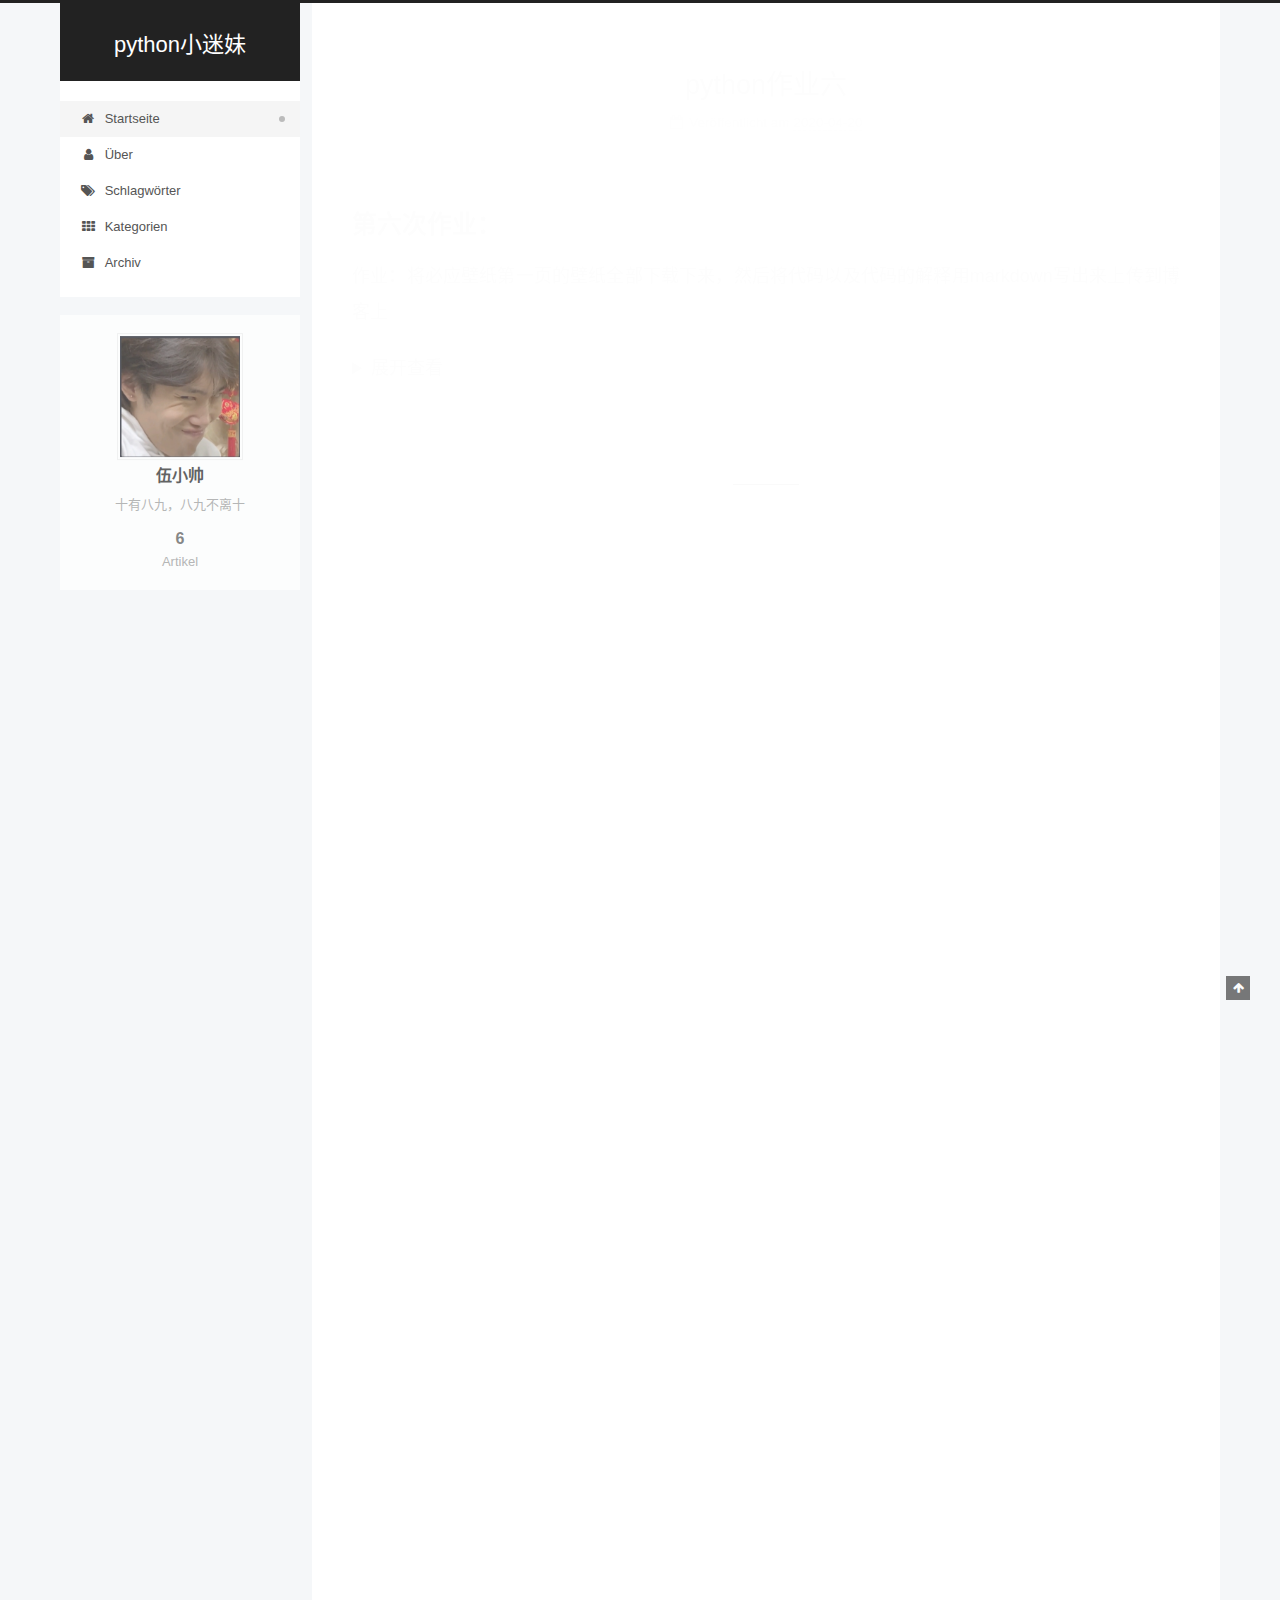
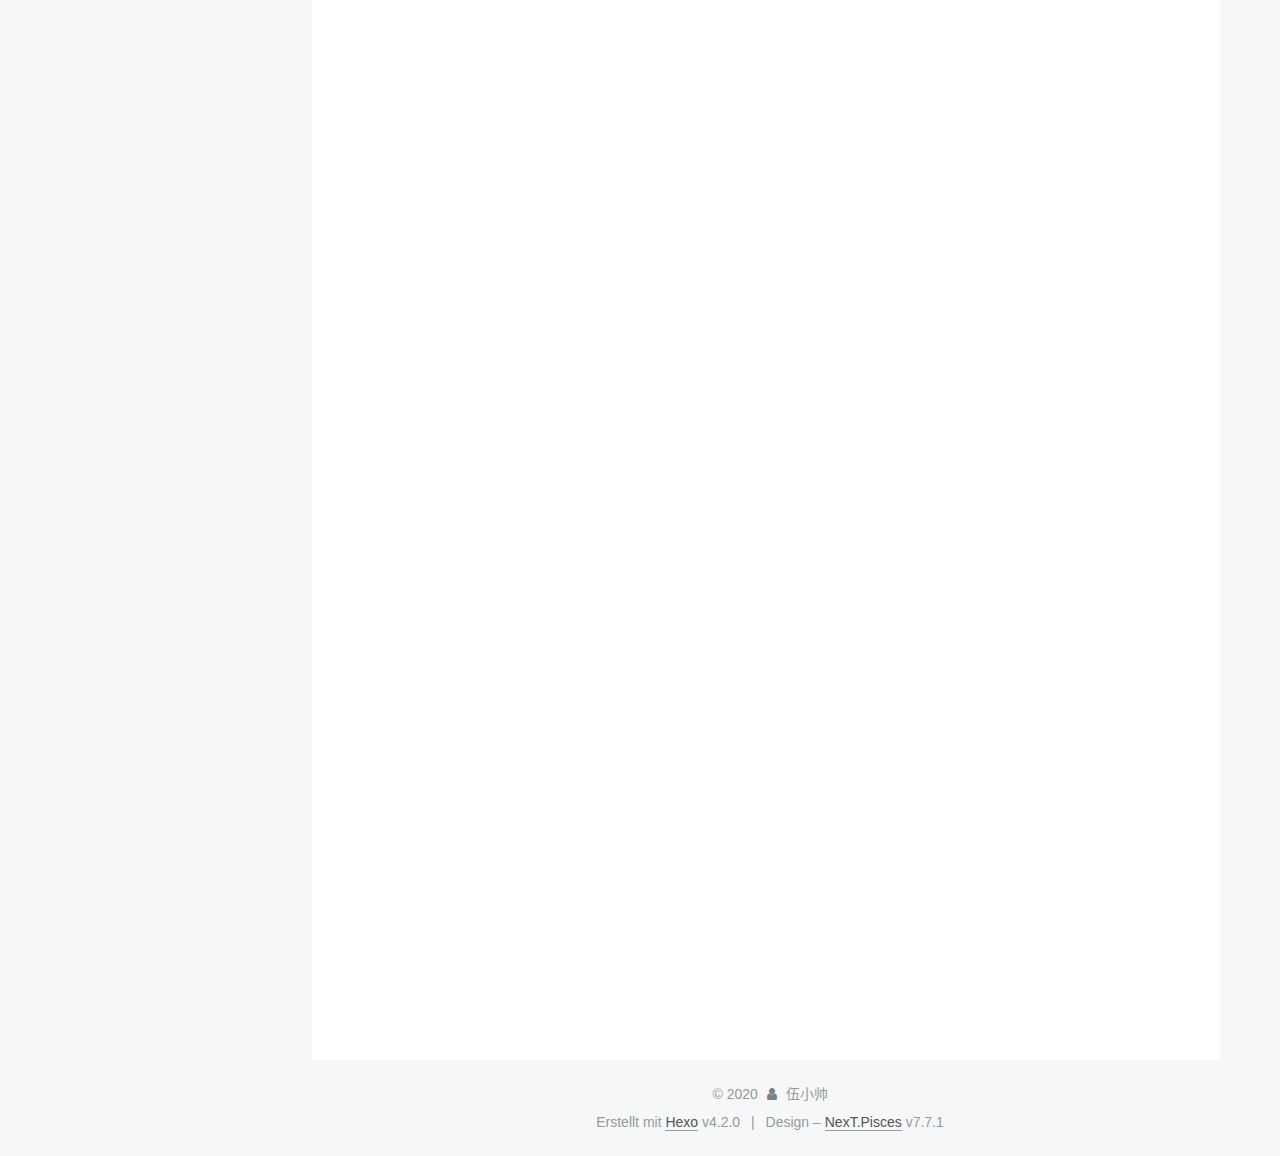
==== commit cbd987fe: "Site updated: 2020-04-20 19:29:11" ====
--- a/index.html
+++ b/index.html
@@ -82,7 +82,7 @@
     <header class="header" itemscope itemtype="http://schema.org/WPHeader">
       <div class="header-inner"><div class="site-brand-container">
   <div class="site-nav-toggle">
-    <div class="toggle" aria-label="Toggle navigation bar">
+    <div class="toggle" aria-label="Navigationsleiste an/ausschalten">
       <span class="toggle-line toggle-line-first"></span>
       <span class="toggle-line toggle-line-middle"></span>
       <span class="toggle-line toggle-line-last"></span>
@@ -109,27 +109,27 @@
   <ul id="menu" class="menu">
         <li class="menu-item menu-item-home">
 
-    <a href="/" rel="section"><i class="fa fa-fw fa-home"></i>Home</a>
+    <a href="/" rel="section"><i class="fa fa-fw fa-home"></i>Startseite</a>
 
   </li>
         <li class="menu-item menu-item-about">
 
-    <a href="/about/" rel="section"><i class="fa fa-fw fa-user"></i>About</a>
+    <a href="/about/" rel="section"><i class="fa fa-fw fa-user"></i>Über</a>
 
   </li>
         <li class="menu-item menu-item-tags">
 
-    <a href="/tags/" rel="section"><i class="fa fa-fw fa-tags"></i>Tags</a>
+    <a href="/tags/" rel="section"><i class="fa fa-fw fa-tags"></i>Schlagwörter</a>
 
   </li>
         <li class="menu-item menu-item-categories">
 
-    <a href="/categories/" rel="section"><i class="fa fa-fw fa-th"></i>Categories</a>
+    <a href="/categories/" rel="section"><i class="fa fa-fw fa-th"></i>Kategorien</a>
 
   </li>
         <li class="menu-item menu-item-archives">
 
-    <a href="/archives/" rel="section"><i class="fa fa-fw fa-archive"></i>Archives</a>
+    <a href="/archives/" rel="section"><i class="fa fa-fw fa-archive"></i>Archiv</a>
 
   </li>
   </ul>
@@ -180,10 +180,10 @@
               <span class="post-meta-item-icon">
                 <i class="fa fa-calendar-o"></i>
               </span>
-              <span class="post-meta-item-text">Posted on</span>
+              <span class="post-meta-item-text">Veröffentlicht am</span>
               
 
-              <time title="Created: 2020-04-20 15:48:25 / Modified: 15:52:41" itemprop="dateCreated datePublished" datetime="2020-04-20T15:48:25+08:00">2020-04-20</time>
+              <time title="Erstellt: 2020-04-20 15:48:25 / Geändert am: 15:52:41" itemprop="dateCreated datePublished" datetime="2020-04-20T15:48:25+08:00">2020-04-20</time>
             </span>
 
           
@@ -243,10 +243,10 @@
               <span class="post-meta-item-icon">
                 <i class="fa fa-calendar-o"></i>
               </span>
-              <span class="post-meta-item-text">Posted on</span>
+              <span class="post-meta-item-text">Veröffentlicht am</span>
               
 
-              <time title="Created: 2020-04-20 15:47:46 / Modified: 15:52:06" itemprop="dateCreated datePublished" datetime="2020-04-20T15:47:46+08:00">2020-04-20</time>
+              <time title="Erstellt: 2020-04-20 15:47:46 / Geändert am: 15:52:06" itemprop="dateCreated datePublished" datetime="2020-04-20T15:47:46+08:00">2020-04-20</time>
             </span>
 
           
@@ -306,10 +306,10 @@
               <span class="post-meta-item-icon">
                 <i class="fa fa-calendar-o"></i>
               </span>
-              <span class="post-meta-item-text">Posted on</span>
+              <span class="post-meta-item-text">Veröffentlicht am</span>
               
 
-              <time title="Created: 2020-04-20 15:47:03 / Modified: 15:51:34" itemprop="dateCreated datePublished" datetime="2020-04-20T15:47:03+08:00">2020-04-20</time>
+              <time title="Erstellt: 2020-04-20 15:47:03 / Geändert am: 15:51:34" itemprop="dateCreated datePublished" datetime="2020-04-20T15:47:03+08:00">2020-04-20</time>
             </span>
 
           
@@ -369,10 +369,10 @@
               <span class="post-meta-item-icon">
                 <i class="fa fa-calendar-o"></i>
               </span>
-              <span class="post-meta-item-text">Posted on</span>
+              <span class="post-meta-item-text">Veröffentlicht am</span>
               
 
-              <time title="Created: 2020-04-20 15:45:50 / Modified: 19:21:26" itemprop="dateCreated datePublished" datetime="2020-04-20T15:45:50+08:00">2020-04-20</time>
+              <time title="Erstellt: 2020-04-20 15:45:50 / Geändert am: 19:21:26" itemprop="dateCreated datePublished" datetime="2020-04-20T15:45:50+08:00">2020-04-20</time>
             </span>
 
           
@@ -433,10 +433,10 @@
               <span class="post-meta-item-icon">
                 <i class="fa fa-calendar-o"></i>
               </span>
-              <span class="post-meta-item-text">Posted on</span>
+              <span class="post-meta-item-text">Veröffentlicht am</span>
               
 
-              <time title="Created: 2020-04-20 15:45:18 / Modified: 15:50:15" itemprop="dateCreated datePublished" datetime="2020-04-20T15:45:18+08:00">2020-04-20</time>
+              <time title="Erstellt: 2020-04-20 15:45:18 / Geändert am: 15:50:15" itemprop="dateCreated datePublished" datetime="2020-04-20T15:45:18+08:00">2020-04-20</time>
             </span>
 
           
@@ -495,16 +495,16 @@
               <span class="post-meta-item-icon">
                 <i class="fa fa-calendar-o"></i>
               </span>
-              <span class="post-meta-item-text">Posted on</span>
-
-              <time title="Created: 2020-02-19 12:00:08" itemprop="dateCreated datePublished" datetime="2020-02-19T12:00:08+08:00">2020-02-19</time>
+              <span class="post-meta-item-text">Veröffentlicht am</span>
+
+              <time title="Erstellt: 2020-02-19 12:00:08" itemprop="dateCreated datePublished" datetime="2020-02-19T12:00:08+08:00">2020-02-19</time>
             </span>
               <span class="post-meta-item">
                 <span class="post-meta-item-icon">
                   <i class="fa fa-calendar-check-o"></i>
                 </span>
-                <span class="post-meta-item-text">Edited on</span>
-                <time title="Modified: 2020-04-20 19:16:50" itemprop="dateModified" datetime="2020-04-20T19:16:50+08:00">2020-04-20</time>
+                <span class="post-meta-item-text">Bearbeitet am</span>
+                <time title="Geändert am: 2020-04-20 19:16:50" itemprop="dateModified" datetime="2020-04-20T19:16:50+08:00">2020-04-20</time>
               </span>
 
           
@@ -603,10 +603,10 @@
 
       <ul class="sidebar-nav motion-element">
         <li class="sidebar-nav-toc">
-          Table of Contents
+          Inhaltsverzeichnis
         </li>
         <li class="sidebar-nav-overview">
-          Overview
+          Übersicht
         </li>
       </ul>
 
@@ -628,7 +628,7 @@
           <a href="/archives/">
         
           <span class="site-state-item-count">6</span>
-          <span class="site-state-item-name">posts</span>
+          <span class="site-state-item-name">Artikel</span>
         </a>
       </div>
   </nav>
@@ -659,10 +659,10 @@
   </span>
   <span class="author" itemprop="copyrightHolder">伍小帅</span>
 </div>
-  <div class="powered-by">Powered by <a href="https://hexo.io/" class="theme-link" rel="noopener" target="_blank">Hexo</a> v4.2.0
+  <div class="powered-by">Erstellt mit  <a href="https://hexo.io/" class="theme-link" rel="noopener" target="_blank">Hexo</a> v4.2.0
   </div>
   <span class="post-meta-divider">|</span>
-  <div class="theme-info">Theme – <a href="https://pisces.theme-next.org/" class="theme-link" rel="noopener" target="_blank">NexT.Pisces</a> v7.7.1
+  <div class="theme-info">Design – <a href="https://pisces.theme-next.org/" class="theme-link" rel="noopener" target="_blank">NexT.Pisces</a> v7.7.1
   </div>
 
         
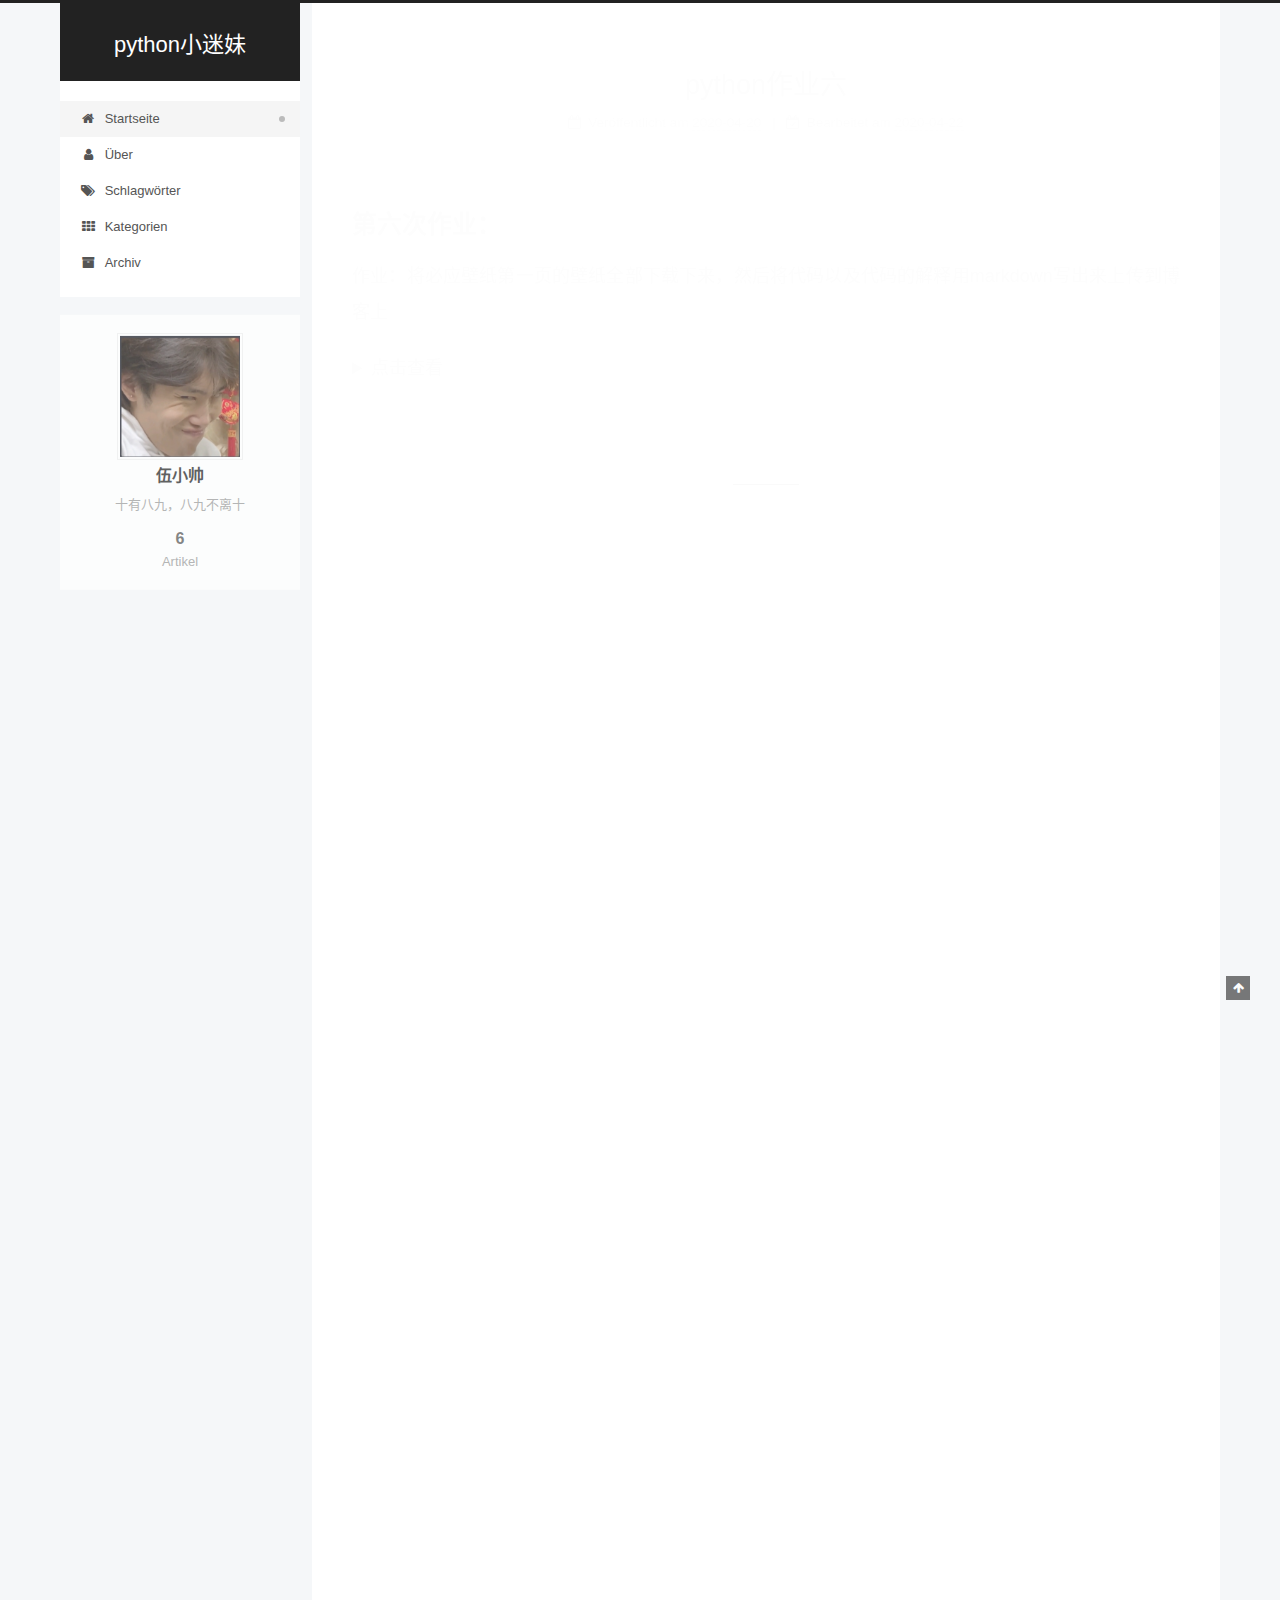
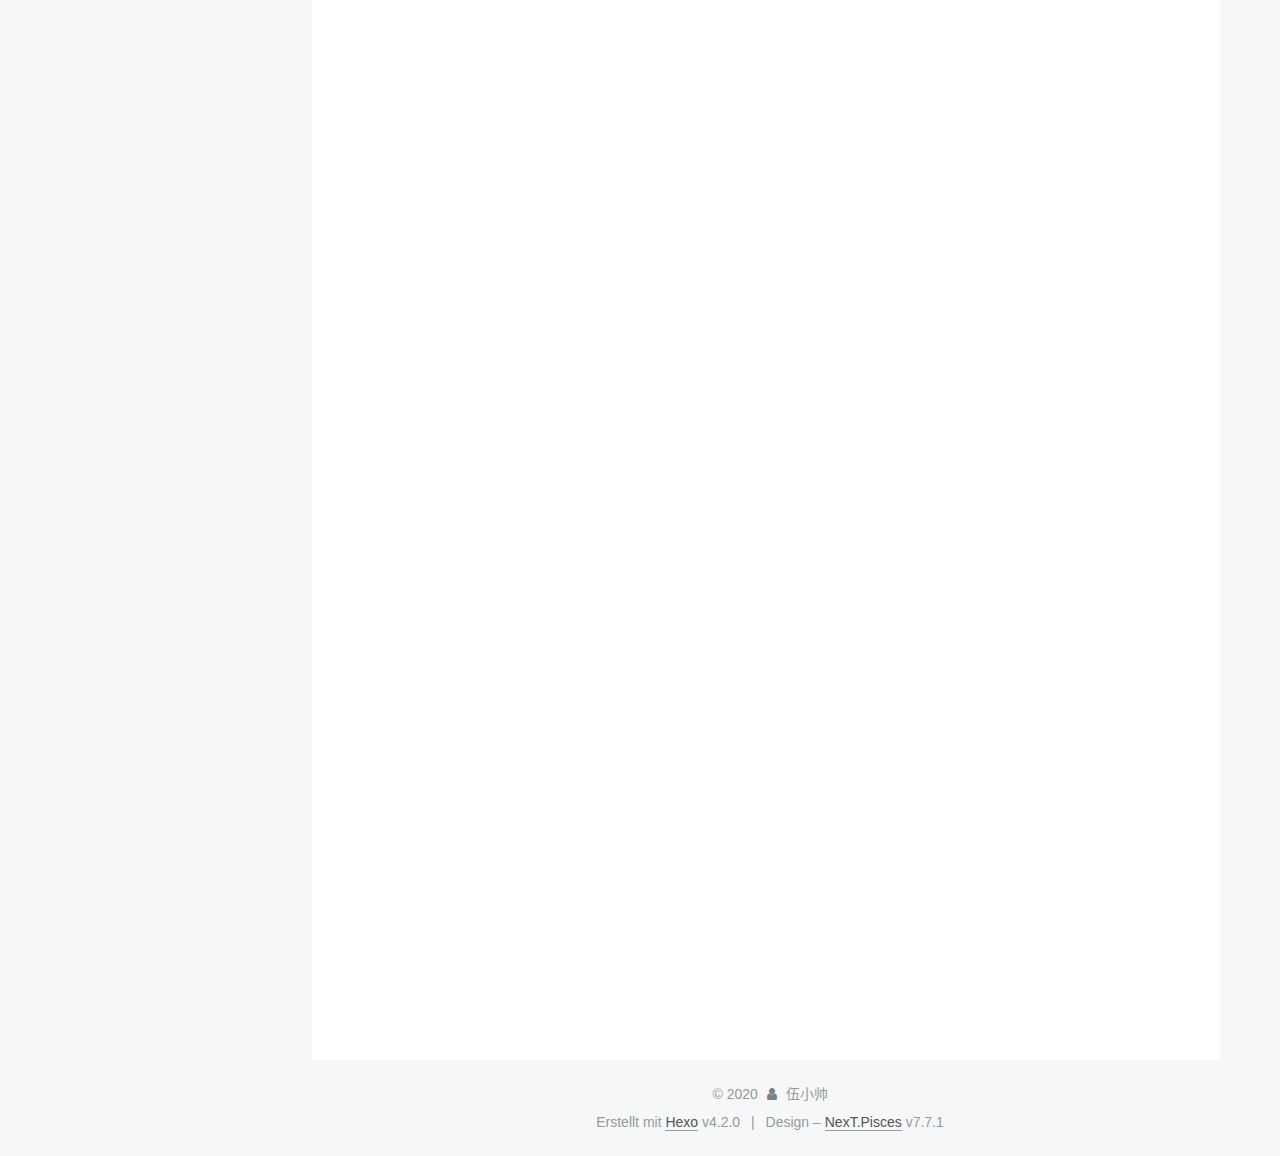
==== commit 7b165027: "Site updated: 2020-04-22 18:51:38" ====
--- a/index.html
+++ b/index.html
@@ -181,10 +181,16 @@
                 <i class="fa fa-calendar-o"></i>
               </span>
               <span class="post-meta-item-text">Veröffentlicht am</span>
-              
-
-              <time title="Erstellt: 2020-04-20 15:48:25 / Geändert am: 15:52:41" itemprop="dateCreated datePublished" datetime="2020-04-20T15:48:25+08:00">2020-04-20</time>
+
+              <time title="Erstellt: 2020-04-20 15:48:25" itemprop="dateCreated datePublished" datetime="2020-04-20T15:48:25+08:00">2020-04-20</time>
             </span>
+              <span class="post-meta-item">
+                <span class="post-meta-item-icon">
+                  <i class="fa fa-calendar-check-o"></i>
+                </span>
+                <span class="post-meta-item-text">Bearbeitet am</span>
+                <time title="Geändert am: 2020-04-22 18:50:20" itemprop="dateModified" datetime="2020-04-22T18:50:20+08:00">2020-04-22</time>
+              </span>
 
           
 
@@ -199,9 +205,9 @@
       
           <h2 id="第六次作业："><a href="#第六次作业：" class="headerlink" title="第六次作业："></a>第六次作业：</h2><p>作业：将必应壁纸第一页的壁纸全部下载下来，然后将代码以及代码的解释用markdown写出来上传到博客上</p>
 <details>
-<summary>展开查看</summary>
-
-
+<summary>点击查看</summary>
+
+<figure class="highlight plain"><table><tr><td class="gutter"><pre><span class="line">1</span><br><span class="line">2</span><br><span class="line">3</span><br><span class="line">4</span><br><span class="line">5</span><br><span class="line">6</span><br><span class="line">7</span><br><span class="line">8</span><br><span class="line">9</span><br><span class="line">10</span><br><span class="line">11</span><br><span class="line">12</span><br><span class="line">13</span><br><span class="line">14</span><br><span class="line">15</span><br><span class="line">16</span><br><span class="line">17</span><br><span class="line">18</span><br><span class="line">19</span><br><span class="line">20</span><br><span class="line">21</span><br><span class="line">22</span><br><span class="line">23</span><br><span class="line">24</span><br><span class="line">25</span><br><span class="line">26</span><br><span class="line">27</span><br><span class="line">28</span><br><span class="line">29</span><br><span class="line">30</span><br><span class="line">31</span><br><span class="line">32</span><br><span class="line">33</span><br><span class="line">34</span><br><span class="line">35</span><br><span class="line">36</span><br><span class="line">37</span><br><span class="line">38</span><br><span class="line">39</span><br><span class="line">40</span><br><span class="line">41</span><br><span class="line">42</span><br></pre></td><td class="code"><pre><span class="line">import requests #提取requests函数</span><br><span class="line">from lxml import etree #提取lxml里的函数etree</span><br><span class="line"></span><br><span class="line">class BingCrawler():</span><br><span class="line">    def __init__(self):  #定义一个新变量，init函数</span><br><span class="line">        self.BASE_URL &#x3D; &quot;https:&#x2F;&#x2F;bing.ioliu.cn&quot;#必应图片网址</span><br><span class="line">        self.TOTAL_PAGE &#x3D; 124 #页数</span><br><span class="line">        self.headers &#x3D; &#123;</span><br><span class="line">            &quot;user-agent&quot;: &quot;Mozilla&#x2F;5.0 (Windows NT 10.0; Win64; x64) AppleWebKit&#x2F;537.36 (KHTML, like Gecko) Chrome&#x2F;80.0.3987.149 Safari&#x2F;537.36&quot;</span><br><span class="line">        &#125;  #响应头</span><br><span class="line"></span><br><span class="line">    def spider(self):#爬取函数</span><br><span class="line">        session &#x3D; requests.Session() #请求session</span><br><span class="line">        for index in range(1 ,self.TOTAL_PAGE+1):#实现翻页</span><br><span class="line">            url &#x3D; self.BASE_URL + f&quot;&#x2F;?p&#x3D;&#123;index&#125;&quot; #第几页的网址</span><br><span class="line">            response &#x3D; session.get(url&#x3D;url, headers&#x3D;self.headers) #响应session，并且得到数据</span><br><span class="line">            yield response.content.decode(&quot;utf8&quot;) #使数据编码为utf-8</span><br><span class="line"></span><br><span class="line">    @staticmethod</span><br><span class="line">    def parser(html): #把程序文本转化成编译器内部的一种结构数据</span><br><span class="line">        selector &#x3D; etree.HTML(html) #构造一个XPath解析对象并对HTML文本进行自动修正</span><br><span class="line">        url_list &#x3D; selector.xpath(&quot;&#x2F;&#x2F;div[@class&#x3D;&#39;item&#39;]&#x2F;&#x2F;div[@class&#x3D;&#39;options&#39;]&#x2F;a[2]&#x2F;@href&quot;)  #在网址中找到要提取的内容</span><br><span class="line">        return url_list #返回到url_list</span><br><span class="line"></span><br><span class="line">    def save_picture(self, url_list): #定义函数，保存图片</span><br><span class="line">        session &#x3D; requests.Session() #请求session</span><br><span class="line">        for url in url_list: #for循环，遍历</span><br><span class="line">            file_name &#x3D; url.split(&quot;&#x2F;&quot;)[2][:-15] + &quot;.jpg&quot; #文件的名字，提取图片</span><br><span class="line">            picture_url &#x3D;  self.BASE_URL + url #图片地址</span><br><span class="line">            response &#x3D; session.get(picture_url, headers&#x3D;self.headers) #响应session，得到数据</span><br><span class="line">            with open(file_name, &quot;wb&quot;) as file:#打开文件</span><br><span class="line">                file.write(response.content) </span><br><span class="line"></span><br><span class="line">    def run(self):#解析函数</span><br><span class="line">        html_gen &#x3D; self.spider() </span><br><span class="line">        for html in html_gen:</span><br><span class="line">            url_list &#x3D; self.parser(html)</span><br><span class="line">            self.save_picture(url_list)</span><br><span class="line"></span><br><span class="line">if __name__ &#x3D;&#x3D; &#39;__main__&#39;:</span><br><span class="line">    bing_spider &#x3D; BingCrawler()</span><br><span class="line">    bing_spider.run()</span><br></pre></td></tr></table></figure>
 </details>
       
     </div>
@@ -244,10 +250,16 @@
                 <i class="fa fa-calendar-o"></i>
               </span>
               <span class="post-meta-item-text">Veröffentlicht am</span>
-              
-
-              <time title="Erstellt: 2020-04-20 15:47:46 / Geändert am: 15:52:06" itemprop="dateCreated datePublished" datetime="2020-04-20T15:47:46+08:00">2020-04-20</time>
+
+              <time title="Erstellt: 2020-04-20 15:47:46" itemprop="dateCreated datePublished" datetime="2020-04-20T15:47:46+08:00">2020-04-20</time>
             </span>
+              <span class="post-meta-item">
+                <span class="post-meta-item-icon">
+                  <i class="fa fa-calendar-check-o"></i>
+                </span>
+                <span class="post-meta-item-text">Bearbeitet am</span>
+                <time title="Geändert am: 2020-04-22 15:52:13" itemprop="dateModified" datetime="2020-04-22T15:52:13+08:00">2020-04-22</time>
+              </span>
 
           
 
@@ -262,9 +274,20 @@
       
           <h2 id="第五次作业："><a href="#第五次作业：" class="headerlink" title="第五次作业："></a>第五次作业：</h2><p>1、将百度热点<a href="http://top.baidu.com/buzz?b=341&amp;c=513&amp;fr=topbuzz_b1的抓取过程封装成函数" target="_blank" rel="noopener">http://top.baidu.com/buzz?b=341&amp;c=513&amp;fr=topbuzz_b1的抓取过程封装成函数</a><br>2、提取B站评论的响应内容，将“发送成功”提取出来<br>3、提取出<a href="https://www.baidu.com/s?wd=ip页面中的IP信息" target="_blank" rel="noopener">https://www.baidu.com/s?wd=ip页面中的IP信息</a></p>
 <details>
-<summary>展开查看</summary>
-
-
+<summary>点击查看</summary>
+
+<ul>
+<li><p>B站评论：</p>
+<figure class="highlight plain"><table><tr><td class="gutter"><pre><span class="line">1</span><br><span class="line">2</span><br><span class="line">3</span><br><span class="line">4</span><br><span class="line">5</span><br><span class="line">6</span><br><span class="line">7</span><br><span class="line">8</span><br><span class="line">9</span><br><span class="line">10</span><br><span class="line">11</span><br><span class="line">12</span><br><span class="line">13</span><br><span class="line">14</span><br><span class="line">15</span><br><span class="line">16</span><br><span class="line">17</span><br><span class="line">18</span><br><span class="line">19</span><br><span class="line">20</span><br><span class="line">21</span><br><span class="line">22</span><br><span class="line">23</span><br><span class="line">24</span><br><span class="line">25</span><br><span class="line">26</span><br><span class="line">27</span><br><span class="line">28</span><br><span class="line">29</span><br><span class="line">30</span><br><span class="line">31</span><br><span class="line">32</span><br><span class="line">33</span><br><span class="line">34</span><br><span class="line">35</span><br><span class="line">36</span><br><span class="line">37</span><br><span class="line">38</span><br><span class="line">39</span><br><span class="line">40</span><br><span class="line">41</span><br></pre></td><td class="code"><pre><span class="line">import requests</span><br><span class="line"></span><br><span class="line">def send_comment():</span><br><span class="line">    url &#x3D; &quot;https:&#x2F;&#x2F;api.bilibili.com&#x2F;x&#x2F;v2&#x2F;reply&#x2F;add&quot;</span><br><span class="line">    headers &#x3D; &#123;</span><br><span class="line">        &quot;Accept&quot;: &quot;application&#x2F;json, text&#x2F;javascript, *&#x2F;*; q&#x3D;0.01&quot;,</span><br><span class="line">        &quot;Accept-Encoding&quot;: &quot;gzip, deflate, br&quot;,</span><br><span class="line">        &quot;Accept-Language&quot;: &quot;zh-CN,zh;q&#x3D;0.9&quot;,</span><br><span class="line">        &quot;Connection&quot;: &quot;keep-alive&quot;,</span><br><span class="line">        &quot;Content-Type&quot;: &quot;application&#x2F;x-www-form-urlencoded; charset&#x3D;UTF-8&quot;,</span><br><span class="line">        &quot;Cookie&quot;: &quot;_uuid&#x3D;2C9F0C76-EDA3-4616-B522-3D940346CF5263552infoc; buvid3&#x3D;D8BCFFA0-E8CC-4992-A99E-DAD4E5A2159853920infoc; sid&#x3D;ai89ke8d; DedeUserID&#x3D;476892351; DedeUserID__ckMd5&#x3D;49257620403837c7; SESSDATA&#x3D;44539ff0%2C1602589991%2C02143*41; bili_jct&#x3D;860d8ec76d886baae8196a2fda74f804; LIVE_BUVID&#x3D;AUTO3515870380028320; bp_t_offset_476892351&#x3D;377263149829548238; CURRENT_FNVAL&#x3D;16; bsource&#x3D;seo_google; PVID&#x3D;4; rpdid&#x3D;|(J|)R)RJkRl0J&#39;ul)~u|~k|)&quot;,</span><br><span class="line">        &quot;Host&quot;: &quot;api.bilibili.com&quot;,</span><br><span class="line">        &quot;Origin&quot;: &quot;https:&#x2F;&#x2F;www.bilibili.com&quot;,</span><br><span class="line">        &quot;Referer&quot;: &quot;https:&#x2F;&#x2F;www.bilibili.com&#x2F;video&#x2F;av89901570?from&#x3D;search&amp;seid&#x3D;7620866718617405880&quot;,</span><br><span class="line">        &quot;User-Agent&quot;: &quot;Mozilla&#x2F;5.0 (Windows NT 10.0; Win64; x64) AppleWebKit&#x2F;537.36 (KHTML, like Gecko) Chrome&#x2F;80.0.3987.132 Safari&#x2F;537.36&quot;</span><br><span class="line">    &#125;</span><br><span class="line">    form_data &#x3D; &#123;</span><br><span class="line">        &quot;oid&quot;:96692394,</span><br><span class="line">        &quot;type&quot;:1,</span><br><span class="line">        &quot;message&quot;:&quot;你真棒&quot;,</span><br><span class="line">        &quot;plat&quot;:1,</span><br><span class="line">        &quot;jsonp&quot;:&quot;jsonp&quot;,</span><br><span class="line">        &quot;csrf&quot;:&quot;830bb4f6d408eb00ac97c4f0d2dbf58d&quot;</span><br><span class="line">        </span><br><span class="line">    &#125;</span><br><span class="line">    response &#x3D; requests.post(url&#x3D;url,headers&#x3D;headers,data&#x3D;form_data)</span><br><span class="line">    return response.json()</span><br><span class="line"></span><br><span class="line">def parser(data):</span><br><span class="line">    data &#x3D; data[&quot;data&quot;]</span><br><span class="line">    print(data)</span><br><span class="line">    result &#x3D; data[&quot;success_toast&quot;]</span><br><span class="line">    print(result)</span><br><span class="line">    </span><br><span class="line">def run():</span><br><span class="line">    data &#x3D; send_comment()</span><br><span class="line">    parser(data)</span><br><span class="line">    </span><br><span class="line"></span><br><span class="line">if __name__ &#x3D;&#x3D; &quot;__main__&quot;:</span><br><span class="line">    run()</span><br></pre></td></tr></table></figure>
+</li>
+<li><p>百度热点：</p>
+<figure class="highlight plain"><table><tr><td class="gutter"><pre><span class="line">1</span><br><span class="line">2</span><br><span class="line">3</span><br><span class="line">4</span><br><span class="line">5</span><br><span class="line">6</span><br><span class="line">7</span><br><span class="line">8</span><br><span class="line">9</span><br><span class="line">10</span><br><span class="line">11</span><br><span class="line">12</span><br><span class="line">13</span><br><span class="line">14</span><br><span class="line">15</span><br><span class="line">16</span><br><span class="line">17</span><br><span class="line">18</span><br><span class="line">19</span><br><span class="line">20</span><br></pre></td><td class="code"><pre><span class="line">import requests</span><br><span class="line">import re</span><br><span class="line"></span><br><span class="line">def self():</span><br><span class="line">    headers &#x3D; &#123;</span><br><span class="line">    &quot;User-Agent&quot;:&quot; Mozilla&#x2F;5.0 (Windows NT 10.0; Win64; x64) AppleWebKit&#x2F;537.36 (KHTML, like Gecko) Chrome&#x2F;80.0.3987.87 Safari&#x2F;537.36&quot;</span><br><span class="line">    &#125;</span><br><span class="line">    url &#x3D; &quot;http:&#x2F;&#x2F;top.baidu.com&#x2F;buzz?b&#x3D;341&amp;c&#x3D;513&amp;fr&#x3D;topbuzz_b1%E7%9A%84%E6%8A%93%E5%8F%96%E8%BF%87%E7%A8%8B%E5%B0%81%E8%A3%85%E6%88%90%E5%87%BD%E6%95%B0&quot;</span><br><span class="line">    response &#x3D; requests.get(url)</span><br><span class="line">    html &#x3D; response.content.decode(&quot;gb2312&quot;)</span><br><span class="line">def crawl():</span><br><span class="line">    pattern &#x3D; &#39;&lt;td\sclass&#x3D;&quot;keyword&quot;&gt;\s+&lt;a.*?&gt;(.*?)&lt;&#x2F;a&gt;&#39;</span><br><span class="line">    result &#x3D; re.findall(pattern,html)</span><br><span class="line"></span><br><span class="line">def Bale():</span><br><span class="line">    for i in enumerate(result,start &#x3D; 1):</span><br><span class="line">        print(i)</span><br><span class="line">    </span><br><span class="line">if __name__ &#x3D;&#x3D; &quot;__main__&quot;:</span><br><span class="line">    Bale()</span><br></pre></td></tr></table></figure>
+</li>
+<li><p>ip信息：</p>
+<figure class="highlight plain"><table><tr><td class="gutter"><pre><span class="line">1</span><br><span class="line">2</span><br><span class="line">3</span><br><span class="line">4</span><br><span class="line">5</span><br><span class="line">6</span><br><span class="line">7</span><br><span class="line">8</span><br><span class="line">9</span><br><span class="line">10</span><br><span class="line">11</span><br><span class="line">12</span><br><span class="line">13</span><br></pre></td><td class="code"><pre><span class="line">import requests</span><br><span class="line">import re</span><br><span class="line"></span><br><span class="line">headers &#x3D; &#123;</span><br><span class="line">    &quot;User-Agent&quot;: &quot;Mozilla&#x2F;5.0 (Windows NT 10.0; Win64; x64) AppleWebKit&#x2F;537.36 (KHTML, like Gecko) Chrome&#x2F;80.0.3987.87 Safari&#x2F;537.36&quot;</span><br><span class="line">&#125;</span><br><span class="line">url &#x3D; &quot;https:&#x2F;&#x2F;www.baidu.com&#x2F;s?ie&#x3D;utf-8&amp;f&#x3D;8&amp;rsv_bp&#x3D;1&amp;rsv_idx&#x3D;1&amp;tn&#x3D;78000241_33_hao_pg&amp;wd&#x3D;IP&amp;fenlei&#x3D;256&amp;rsv_pq&#x3D;af4126bf0000d598&amp;rsv_t&#x3D;c70b2oXahb16B%2Bygl%2F9Jy37vBcmxfMoaxF8%2Biqs4JiMH%2BjZe0q64XdgBDlYqOp1iXRXrVsIjdo5g&amp;rqlang&#x3D;cn&amp;rsv_enter&#x3D;1&amp;rsv_dl&#x3D;tb&amp;rsv_sug3&#x3D;2&amp;rsv_sug1&#x3D;1&amp;rsv_sug7&#x3D;100&amp;rsv_sug2&#x3D;0&amp;rsv_btype&#x3D;i&amp;inputT&#x3D;2445&amp;rsv_sug4&#x3D;2445&quot;</span><br><span class="line">response &#x3D; requests.get(url&#x3D;url,headers&#x3D;headers)</span><br><span class="line">html &#x3D; response.content.decode(&quot;utf-8&quot;)</span><br><span class="line"></span><br><span class="line">pattern &#x3D; &#39;&lt;td&gt;\s+&lt;span.*?&gt;(.*?)&lt;&#x2F;span&gt;&#39;</span><br><span class="line">result &#x3D; re.findall(pattern,html)</span><br><span class="line">print(result)</span><br></pre></td></tr></table></figure>
+
+</li>
+</ul>
 </details>
       
     </div>
@@ -307,10 +330,16 @@
                 <i class="fa fa-calendar-o"></i>
               </span>
               <span class="post-meta-item-text">Veröffentlicht am</span>
-              
-
-              <time title="Erstellt: 2020-04-20 15:47:03 / Geändert am: 15:51:34" itemprop="dateCreated datePublished" datetime="2020-04-20T15:47:03+08:00">2020-04-20</time>
+
+              <time title="Erstellt: 2020-04-20 15:47:03" itemprop="dateCreated datePublished" datetime="2020-04-20T15:47:03+08:00">2020-04-20</time>
             </span>
+              <span class="post-meta-item">
+                <span class="post-meta-item-icon">
+                  <i class="fa fa-calendar-check-o"></i>
+                </span>
+                <span class="post-meta-item-text">Bearbeitet am</span>
+                <time title="Geändert am: 2020-04-22 15:52:30" itemprop="dateModified" datetime="2020-04-22T15:52:30+08:00">2020-04-22</time>
+              </span>
 
           
 
@@ -325,10 +354,20 @@
       
           <h2 id="第四次作业："><a href="#第四次作业：" class="headerlink" title="第四次作业："></a>第四次作业：</h2><p>1、是把省份的超链接提取出来<br>2、把必应翻译的程序和B站评论的程序用requests改写</p>
 <details>
-<summary>展开查看</summary>
-
-
-</details>
+<summary>点击查看</summary>
+
+<ul>
+<li><p>必应翻译：</p>
+<figure class="highlight plain"><table><tr><td class="gutter"><pre><span class="line">1</span><br><span class="line">2</span><br><span class="line">3</span><br><span class="line">4</span><br><span class="line">5</span><br><span class="line">6</span><br><span class="line">7</span><br><span class="line">8</span><br><span class="line">9</span><br><span class="line">10</span><br><span class="line">11</span><br><span class="line">12</span><br><span class="line">13</span><br><span class="line">14</span><br><span class="line">15</span><br><span class="line">16</span><br><span class="line">17</span><br><span class="line">18</span><br><span class="line">19</span><br><span class="line">20</span><br><span class="line">21</span><br><span class="line">22</span><br><span class="line">23</span><br><span class="line">24</span><br><span class="line">25</span><br><span class="line">26</span><br></pre></td><td class="code"><pre><span class="line">import requests</span><br><span class="line">import json</span><br><span class="line"></span><br><span class="line">def get_res():</span><br><span class="line">    url &#x3D; &quot;https:&#x2F;&#x2F;cn.bing.com&#x2F;tlookupv3?isVertical&#x3D;1&amp;&amp;IG&#x3D;421BBDEE82024BE0A2EB5F97C09C8D3F&amp;IID&#x3D;translator.5028.1&quot;</span><br><span class="line">    text&#x3D;input(&quot;please input words :&quot;)</span><br><span class="line">    data &#x3D; &#123;</span><br><span class="line">            &quot; from&quot;:&quot; zh-Hans&quot;,</span><br><span class="line">            &quot;to&quot;:&quot;en&quot;,</span><br><span class="line">            &quot;text&quot;:text</span><br><span class="line">        &#125;</span><br><span class="line">        </span><br><span class="line">    response &#x3D; requests.post(url&#x3D;url,data&#x3D;data)</span><br><span class="line">    return response.json()[0]</span><br><span class="line"></span><br><span class="line">def parser(data):</span><br><span class="line">    result &#x3D; [item[&quot;normalizedTarget&quot;] for item in data[&quot;translations&quot;]]</span><br><span class="line">    print(result)</span><br><span class="line"></span><br><span class="line">    </span><br><span class="line">def run():</span><br><span class="line">    data &#x3D; get_res()</span><br><span class="line">    parser(data)</span><br><span class="line">    </span><br><span class="line">if __name__ &#x3D;&#x3D;&quot;__main__&quot;:</span><br><span class="line">    run()</span><br></pre></td></tr></table></figure>
+</li>
+<li><p>B站评论：</p>
+<figure class="highlight plain"><table><tr><td class="gutter"><pre><span class="line">1</span><br><span class="line">2</span><br><span class="line">3</span><br><span class="line">4</span><br><span class="line">5</span><br><span class="line">6</span><br><span class="line">7</span><br><span class="line">8</span><br><span class="line">9</span><br><span class="line">10</span><br><span class="line">11</span><br><span class="line">12</span><br><span class="line">13</span><br><span class="line">14</span><br><span class="line">15</span><br><span class="line">16</span><br><span class="line">17</span><br><span class="line">18</span><br><span class="line">19</span><br><span class="line">20</span><br><span class="line">21</span><br><span class="line">22</span><br><span class="line">23</span><br><span class="line">24</span><br><span class="line">25</span><br><span class="line">26</span><br><span class="line">27</span><br><span class="line">28</span><br><span class="line">29</span><br><span class="line">30</span><br><span class="line">31</span><br><span class="line">32</span><br><span class="line">33</span><br><span class="line">34</span><br><span class="line">35</span><br><span class="line">36</span><br><span class="line">37</span><br><span class="line">38</span><br><span class="line">39</span><br><span class="line">40</span><br><span class="line">41</span><br></pre></td><td class="code"><pre><span class="line">import requests</span><br><span class="line"></span><br><span class="line">def send_comment():</span><br><span class="line">    url &#x3D; &quot;https:&#x2F;&#x2F;api.bilibili.com&#x2F;x&#x2F;v2&#x2F;reply&#x2F;add&quot;</span><br><span class="line">    headers &#x3D; &#123;</span><br><span class="line">        &quot;Accept&quot;: &quot;application&#x2F;json, text&#x2F;javascript, *&#x2F;*; q&#x3D;0.01&quot;,</span><br><span class="line">        &quot;Accept-Encoding&quot;: &quot;gzip, deflate, br&quot;,</span><br><span class="line">        &quot;Accept-Language&quot;: &quot;zh-CN,zh;q&#x3D;0.9&quot;,</span><br><span class="line">        &quot;Connection&quot;: &quot;keep-alive&quot;,</span><br><span class="line">        &quot;Content-Type&quot;: &quot;application&#x2F;x-www-form-urlencoded; charset&#x3D;UTF-8&quot;,</span><br><span class="line">        &quot;Cookie&quot;: &quot;_uuid&#x3D;2C9F0C76-EDA3-4616-B522-3D940346CF5263552infoc; buvid3&#x3D;D8BCFFA0-E8CC-4992-A99E-DAD4E5A2159853920infoc; sid&#x3D;ai89ke8d; DedeUserID&#x3D;476892351; DedeUserID__ckMd5&#x3D;49257620403837c7; SESSDATA&#x3D;44539ff0%2C1602589991%2C02143*41; bili_jct&#x3D;860d8ec76d886baae8196a2fda74f804; LIVE_BUVID&#x3D;AUTO3515870380028320; bp_t_offset_476892351&#x3D;377263149829548238; CURRENT_FNVAL&#x3D;16; bsource&#x3D;seo_google; PVID&#x3D;4; rpdid&#x3D;|(J|)R)RJkRl0J&#39;ul)~u|~k|)&quot;,</span><br><span class="line">        &quot;Host&quot;: &quot;api.bilibili.com&quot;,</span><br><span class="line">        &quot;Origin&quot;: &quot;https:&#x2F;&#x2F;www.bilibili.com&quot;,</span><br><span class="line">        &quot;Referer&quot;: &quot;https:&#x2F;&#x2F;www.bilibili.com&#x2F;video&#x2F;av89901570?from&#x3D;search&amp;seid&#x3D;7620866718617405880&quot;,</span><br><span class="line">        &quot;User-Agent&quot;: &quot;Mozilla&#x2F;5.0 (Windows NT 10.0; Win64; x64) AppleWebKit&#x2F;537.36 (KHTML, like Gecko) Chrome&#x2F;80.0.3987.132 Safari&#x2F;537.36&quot;</span><br><span class="line">    &#125;</span><br><span class="line">    form_data &#x3D; &#123;</span><br><span class="line">        &quot;oid&quot;:96692394,</span><br><span class="line">        &quot;type&quot;:1,</span><br><span class="line">        &quot;message&quot;:&quot;你真棒&quot;,</span><br><span class="line">        &quot;plat&quot;:1,</span><br><span class="line">        &quot;jsonp&quot;:&quot;jsonp&quot;,</span><br><span class="line">        &quot;csrf&quot;:&quot;830bb4f6d408eb00ac97c4f0d2dbf58d&quot;</span><br><span class="line">        </span><br><span class="line">    &#125;</span><br><span class="line">    response &#x3D; requests.post(url&#x3D;url,headers&#x3D;headers,data&#x3D;form_data)</span><br><span class="line">    return response.json()</span><br><span class="line"></span><br><span class="line">def parser(data):</span><br><span class="line">    data &#x3D; data[&quot;data&quot;]</span><br><span class="line">    print(data)</span><br><span class="line">    result &#x3D; data[&quot;success_toast&quot;]</span><br><span class="line">    print(result)</span><br><span class="line">    </span><br><span class="line">def run():</span><br><span class="line">    data &#x3D; send_comment()</span><br><span class="line">    parser(data)</span><br><span class="line">    </span><br><span class="line"></span><br><span class="line">if __name__ &#x3D;&#x3D; &quot;__main__&quot;:</span><br><span class="line">    run()</span><br></pre></td></tr></table></figure>
+</li>
+<li><p>省份的超链接：</p>
+<figure class="highlight plain"><table><tr><td class="gutter"><pre><span class="line">1</span><br><span class="line">2</span><br><span class="line">3</span><br><span class="line">4</span><br><span class="line">5</span><br><span class="line">6</span><br><span class="line">7</span><br><span class="line">8</span><br><span class="line">9</span><br><span class="line">10</span><br><span class="line">11</span><br><span class="line">12</span><br><span class="line">13</span><br><span class="line">14</span><br><span class="line">15</span><br><span class="line">16</span><br><span class="line">17</span><br><span class="line">18</span><br><span class="line">19</span><br><span class="line">20</span><br><span class="line">21</span><br><span class="line">22</span><br><span class="line">23</span><br><span class="line">24</span><br><span class="line">25</span><br><span class="line">26</span><br><span class="line">27</span><br><span class="line">28</span><br><span class="line">29</span><br><span class="line">30</span><br><span class="line">31</span><br><span class="line">32</span><br><span class="line">33</span><br><span class="line">34</span><br><span class="line">35</span><br><span class="line">36</span><br><span class="line">37</span><br><span class="line">38</span><br><span class="line">39</span><br><span class="line">40</span><br><span class="line">41</span><br><span class="line">42</span><br><span class="line">43</span><br><span class="line">44</span><br><span class="line">45</span><br><span class="line">46</span><br><span class="line">47</span><br><span class="line">48</span><br><span class="line">49</span><br><span class="line">50</span><br><span class="line">51</span><br><span class="line">52</span><br><span class="line">53</span><br><span class="line">54</span><br><span class="line">55</span><br><span class="line">56</span><br><span class="line">57</span><br><span class="line">58</span><br><span class="line">59</span><br><span class="line">60</span><br><span class="line">61</span><br><span class="line">62</span><br><span class="line">63</span><br><span class="line">64</span><br><span class="line">65</span><br><span class="line">66</span><br><span class="line">67</span><br><span class="line">68</span><br><span class="line">69</span><br><span class="line">70</span><br><span class="line">71</span><br><span class="line">72</span><br><span class="line">73</span><br><span class="line">74</span><br><span class="line">75</span><br><span class="line">76</span><br><span class="line">77</span><br><span class="line">78</span><br><span class="line">79</span><br><span class="line">80</span><br><span class="line">81</span><br><span class="line">82</span><br><span class="line">83</span><br><span class="line">84</span><br><span class="line">85</span><br><span class="line">86</span><br><span class="line">87</span><br><span class="line">88</span><br><span class="line">89</span><br><span class="line">90</span><br><span class="line">91</span><br><span class="line">92</span><br><span class="line">93</span><br><span class="line">94</span><br><span class="line">95</span><br><span class="line">96</span><br><span class="line">97</span><br><span class="line">98</span><br><span class="line">99</span><br><span class="line">100</span><br><span class="line">101</span><br><span class="line">102</span><br><span class="line">103</span><br><span class="line">104</span><br><span class="line">105</span><br></pre></td><td class="code"><pre><span class="line">import re</span><br><span class="line"></span><br><span class="line">html &#x3D; &quot;&quot;&quot;&lt;HTML&gt;</span><br><span class="line">&lt;HEAD&gt;</span><br><span class="line">&lt;META content&#x3D;&quot;text&#x2F;html; charset&#x3D;gb2312&quot; http-equiv&#x3D;Content-Type&gt;</span><br><span class="line">&lt;TITLE&gt;关于更新全国统计用区划代码和城乡划分代码的公告 &lt;&#x2F;TITLE&gt;</span><br><span class="line">&lt;STYLE type&#x3D;text&#x2F;css&gt;</span><br><span class="line">	BODY &#123;MARGIN: 0px&#125;BODY &#123;FONT-SIZE: 12px&#125;</span><br><span class="line">	TD &#123;FONT-SIZE: 12px&#125;</span><br><span class="line">	TH &#123;FONT-SIZE: 12px&#125;</span><br><span class="line">	.redBig &#123;COLOR: #d00018; FONT-SIZE: 18px; FONT-WEIGHT: bold&#125;</span><br><span class="line">	.STYLE3 a&#123;COLOR: #fff; text-decoration:none;&#125;</span><br><span class="line">	.STYLE5 &#123;COLOR: #236fbe; FONT-WEIGHT: bold&#125;</span><br><span class="line">	.content &#123;LINE-HEIGHT: 1.5; FONT-SIZE: 10.4pt&#125;</span><br><span class="line">	.tdPading &#123;PADDING-LEFT: 30px&#125;.blue &#123;COLOR: #0000ff&#125;</span><br><span class="line">	.STYLE6 &#123;COLOR: #ffffff&#125;</span><br><span class="line">	.a2 &#123;LINE-HEIGHT: 1.5; COLOR: #2a6fbd; FONT-SIZE: 12px&#125;</span><br><span class="line">	a2:link &#123;LINE-HEIGHT: 1.5; COLOR: #2a6fbd; FONT-SIZE: 12px&#125;</span><br><span class="line">	a2:hover &#123;LINE-HEIGHT: 1.5; COLOR: #2a6fbd; FONT-SIZE: 12px; TEXT-DECORATION: underline&#125;</span><br><span class="line">	a2:visited &#123;LINE-HEIGHT: 1.5; COLOR: #2a6fbd; FONT-SIZE: 12px&#125;</span><br><span class="line">&lt;&#x2F;STYLE&gt;</span><br><span class="line">&lt;SCRIPT language&#x3D;javascript&gt;</span><br><span class="line">function doZoom(size)&#123;document.getElementById(&#39;zoom&#39;).style.fontSize&#x3D;size+&#39;px&#39;;&#125;</span><br><span class="line">&lt;&#x2F;SCRIPT&gt;</span><br><span class="line">&lt;META name&#x3D;GENERATOR content&#x3D;&quot;MSHTML 8.00.7600.16700&quot;&gt;</span><br><span class="line">&lt;&#x2F;HEAD&gt;</span><br><span class="line">&lt;BODY&gt;</span><br><span class="line">&lt;TABLE border&#x3D;0 cellSpacing&#x3D;0 cellPadding&#x3D;0 width&#x3D;778 align&#x3D;center&gt;</span><br><span class="line">&lt;TBODY&gt;</span><br><span class="line">&lt;TR&gt;&lt;TD colSpan&#x3D;2&gt;&lt;IMG src&#x3D;&quot;http:&#x2F;&#x2F;www.stats.gov.cn&#x2F;images&#x2F;banner.jpg&quot; width&#x3D;778 height&#x3D;135&gt;&lt;&#x2F;TD&gt;&lt;&#x2F;TR&gt;&lt;&#x2F;TBODY&gt;&lt;&#x2F;TABLE&gt;&lt;MAP id&#x3D;Map name&#x3D;Map&gt;&lt;AREA href&#x3D;&quot;http:&#x2F;&#x2F;www.stats.gov.cn&#x2F;english&#x2F;&quot; shape&#x3D;rect coords&#x3D;277,4,328,18&gt;&lt;AREA href&#x3D;&quot;http:&#x2F;&#x2F;www.stats.gov.cn:82&#x2F;&quot; shape&#x3D;rect coords&#x3D;181,4,236,18&gt;&lt;AREA href&#x3D;&quot;http:&#x2F;&#x2F;www.stats.gov.cn&#x2F;&quot; shape&#x3D;rect coords&#x3D;85,4,140,17&gt;&lt;&#x2F;MAP&gt;&lt;TABLE border&#x3D;0 cellSpacing&#x3D;0 cellPadding&#x3D;0 width&#x3D;778 align&#x3D;center&gt;&lt;TBODY&gt;&lt;TR&gt;&lt;TD vAlign&#x3D;top&gt;&lt;TABLE style&#x3D;&quot;MARGIN-TOP: 15px; MARGIN-BOTTOM: 18px&quot; border&#x3D;0 cellSpacing&#x3D;0 cellPadding&#x3D;0 width&#x3D;&quot;100%&quot; align&#x3D;center&gt;&lt;TBODY&gt;&lt;TR&gt;&lt;TD style&#x3D;&quot; BACKGROUND-REPEAT: repeat-x; BACKGROUND-POSITION: 50% top&quot; background&#x3D;images&#x2F;topLine.gif align&#x3D;right&gt;&lt;&#x2F;TD&gt;&lt;&#x2F;TR&gt;&lt;TR&gt;&lt;TD style&#x3D;&quot; BACKGROUND-REPEAT: repeat-y; BACKGROUND-POSITION: right 50%&quot; vAlign&#x3D;top background&#x3D;images&#x2F;rightBorder.gif&gt;&lt;TABLE border&#x3D;0 cellSpacing&#x3D;0 cellPadding&#x3D;0 width&#x3D;&quot;100%&quot;&gt;&lt;TBODY&gt;&lt;TR&gt;&lt;TD width&#x3D;&quot;1%&quot; height&#x3D;&quot;200&quot; vAlign&#x3D;top&gt;</span><br><span class="line">&lt;table class&#x3D;&#39;provincetable&#39; width&#x3D;775 &gt;&lt;tr &gt;&lt;td colspan&#x3D;8  height&#x3D;1 style&#x3D;&#39;FONT-SIZE: 5px&#39; &gt;&amp;nbsp;&lt;&#x2F;td&gt;&lt;&#x2F;tr&gt;</span><br><span class="line">&lt;tr class&#x3D;&#39;provincehead&#39;&gt;&lt;td  colspan&#x3D;8 align&#x3D;&#39;center&#39; style&#x3D;&#39;FONT-SIZE: 16px&#39; height&#x3D;39 vAlign&#x3D;&#39;center&#39; background&#x3D;&#39;images&#x2F;tiao.jpg&#39;&gt;</span><br><span class="line">&lt;strong&gt;关于更新全国统计用区划代码和城乡划分代码的公告&lt;&#x2F;strong&gt;&lt;&#x2F;td&gt;</span><br><span class="line">&lt;&#x2F;tr&gt;	&lt;tr &gt;</span><br><span class="line">  &lt;td colspan&#x3D;8  height&#x3D;50 style&#x3D;&#39;FONT-SIZE: 12px&#39; &gt; 　　为更好满足2020年常规统计调查和专项调查的需要，国家统计局组织开展了2019年度统计用区划代码和城乡划分代码更新维护工作，调查时点为2019年10月31日。目前，已完成更新维护工作,现予公布。</span><br><span class="line">  &lt;br&gt; 　　2019年统计用区划代码和城乡划分代码依据国务院批复同意的《关于统计上划分城乡的规定》（国函〔2008〕60号）及国家统计局印发的《统计用区划代码和城乡划分代码编制规则》（国统字〔2009〕91号）编制。</span><br><span class="line">  &lt;br&gt; 　　此次发布内容为2019年全国统计用区划代码（12位）和城乡分类代码（3位），地域范围为国家统计局开展统计调查的全国31个省、自治区、直辖市，未包括我国台湾省、香港特别行政区、澳门特别行政区。</span><br><span class="line">  &lt;br&gt; 　　《关于统计上划分城乡的规定》指出：“本规定作为统计上划分城乡的依据，不改变现有的行政区划、隶属关系、管理权限和机构编制，以及土地规划、城乡规划等有关规定”。统计用区划代码和城乡划分代码，在统计工作中应当使用，需要在其他工作中使用时，请务必结合有关实际情况。</span><br><span class="line">  &lt;&#x2F;td&gt;</span><br><span class="line">&lt;&#x2F;tr&gt;</span><br><span class="line">&lt;tr class&#x3D;&#39;provincetr&#39;&gt;&lt;td&gt;&lt;a href&#x3D;&#39;11.html&#39;&gt;北京市&lt;br&#x2F;&gt;&lt;&#x2F;a&gt;&lt;&#x2F;td&gt;&lt;td&gt;&lt;a href&#x3D;&#39;12.html&#39;&gt;天津市&lt;br&#x2F;&gt;&lt;&#x2F;a&gt;&lt;&#x2F;td&gt;&lt;td&gt;&lt;a href&#x3D;&#39;13.html&#39;&gt;河北省&lt;br&#x2F;&gt;&lt;&#x2F;a&gt;&lt;&#x2F;td&gt;&lt;td&gt;&lt;a href&#x3D;&#39;14.html&#39;&gt;山西省&lt;br&#x2F;&gt;&lt;&#x2F;a&gt;&lt;&#x2F;td&gt;&lt;td&gt;&lt;a href&#x3D;&#39;15.html&#39;&gt;内蒙古自治区&lt;br&#x2F;&gt;&lt;&#x2F;a&gt;&lt;&#x2F;td&gt;&lt;td&gt;&lt;a href&#x3D;&#39;21.html&#39;&gt;辽宁省&lt;br&#x2F;&gt;&lt;&#x2F;a&gt;&lt;&#x2F;td&gt;&lt;td&gt;&lt;a href&#x3D;&#39;22.html&#39;&gt;吉林省&lt;br&#x2F;&gt;&lt;&#x2F;a&gt;&lt;&#x2F;td&gt;&lt;td&gt;&lt;a href&#x3D;&#39;23.html&#39;&gt;黑龙江省&lt;br&#x2F;&gt;&lt;&#x2F;a&gt;&lt;&#x2F;td&gt;&lt;&#x2F;tr&gt;</span><br><span class="line">&lt;tr class&#x3D;&#39;provincetr&#39;&gt;&lt;td&gt;&lt;a href&#x3D;&#39;31.html&#39;&gt;上海市&lt;br&#x2F;&gt;&lt;&#x2F;a&gt;&lt;&#x2F;td&gt;&lt;td&gt;&lt;a href&#x3D;&#39;32.html&#39;&gt;江苏省&lt;br&#x2F;&gt;&lt;&#x2F;a&gt;&lt;&#x2F;td&gt;&lt;td&gt;&lt;a href&#x3D;&#39;33.html&#39;&gt;浙江省&lt;br&#x2F;&gt;&lt;&#x2F;a&gt;&lt;&#x2F;td&gt;&lt;td&gt;&lt;a href&#x3D;&#39;34.html&#39;&gt;安徽省&lt;br&#x2F;&gt;&lt;&#x2F;a&gt;&lt;&#x2F;td&gt;&lt;td&gt;&lt;a href&#x3D;&#39;35.html&#39;&gt;福建省&lt;br&#x2F;&gt;&lt;&#x2F;a&gt;&lt;&#x2F;td&gt;&lt;td&gt;&lt;a href&#x3D;&#39;36.html&#39;&gt;江西省&lt;br&#x2F;&gt;&lt;&#x2F;a&gt;&lt;&#x2F;td&gt;&lt;td&gt;&lt;a href&#x3D;&#39;37.html&#39;&gt;山东省&lt;br&#x2F;&gt;&lt;&#x2F;a&gt;&lt;&#x2F;td&gt;&lt;td&gt;&lt;a href&#x3D;&#39;41.html&#39;&gt;河南省&lt;br&#x2F;&gt;&lt;&#x2F;a&gt;&lt;&#x2F;td&gt;&lt;&#x2F;tr&gt;</span><br><span class="line">&lt;tr class&#x3D;&#39;provincetr&#39;&gt;&lt;td&gt;&lt;a href&#x3D;&#39;42.html&#39;&gt;湖北省&lt;br&#x2F;&gt;&lt;&#x2F;a&gt;&lt;&#x2F;td&gt;&lt;td&gt;&lt;a href&#x3D;&#39;43.html&#39;&gt;湖南省&lt;br&#x2F;&gt;&lt;&#x2F;a&gt;&lt;&#x2F;td&gt;&lt;td&gt;&lt;a href&#x3D;&#39;44.html&#39;&gt;广东省&lt;br&#x2F;&gt;&lt;&#x2F;a&gt;&lt;&#x2F;td&gt;&lt;td&gt;&lt;a href&#x3D;&#39;45.html&#39;&gt;广西壮族自治区&lt;br&#x2F;&gt;&lt;&#x2F;a&gt;&lt;&#x2F;td&gt;&lt;td&gt;&lt;a href&#x3D;&#39;46.html&#39;&gt;海南省&lt;br&#x2F;&gt;&lt;&#x2F;a&gt;&lt;&#x2F;td&gt;&lt;td&gt;&lt;a href&#x3D;&#39;50.html&#39;&gt;重庆市&lt;br&#x2F;&gt;&lt;&#x2F;a&gt;&lt;&#x2F;td&gt;&lt;td&gt;&lt;a href&#x3D;&#39;51.html&#39;&gt;四川省&lt;br&#x2F;&gt;&lt;&#x2F;a&gt;&lt;&#x2F;td&gt;&lt;td&gt;&lt;a href&#x3D;&#39;52.html&#39;&gt;贵州省&lt;br&#x2F;&gt;&lt;&#x2F;a&gt;&lt;&#x2F;td&gt;&lt;&#x2F;tr&gt;</span><br><span class="line">&lt;tr class&#x3D;&#39;provincetr&#39;&gt;&lt;td&gt;&lt;a href&#x3D;&#39;53.html&#39;&gt;云南省&lt;br&#x2F;&gt;&lt;&#x2F;a&gt;&lt;&#x2F;td&gt;&lt;td&gt;&lt;a href&#x3D;&#39;54.html&#39;&gt;西藏自治区&lt;br&#x2F;&gt;&lt;&#x2F;a&gt;&lt;&#x2F;td&gt;&lt;td&gt;&lt;a href&#x3D;&#39;61.html&#39;&gt;陕西省&lt;br&#x2F;&gt;&lt;&#x2F;a&gt;&lt;&#x2F;td&gt;&lt;td&gt;&lt;a href&#x3D;&#39;62.html&#39;&gt;甘肃省&lt;br&#x2F;&gt;&lt;&#x2F;a&gt;&lt;&#x2F;td&gt;&lt;td&gt;&lt;a href&#x3D;&#39;63.html&#39;&gt;青海省&lt;br&#x2F;&gt;&lt;&#x2F;a&gt;&lt;&#x2F;td&gt;&lt;td&gt;&lt;a href&#x3D;&#39;64.html&#39;&gt;宁夏回族自治区&lt;br&#x2F;&gt;&lt;&#x2F;a&gt;&lt;&#x2F;td&gt;&lt;td&gt;&lt;a href&#x3D;&#39;65.html&#39;&gt;新疆维吾尔自治区&lt;br&#x2F;&gt;&lt;&#x2F;a&gt;&lt;&#x2F;td&gt;&lt;td&gt;&lt;br&#x2F;&gt;&lt;&#x2F;td&gt;&lt;&#x2F;tr&gt;</span><br><span class="line"></span><br><span class="line">&lt;&#x2F;table&gt;</span><br><span class="line">&lt;&#x2F;TD&gt;</span><br><span class="line">&lt;&#x2F;TR&gt;</span><br><span class="line">&lt;&#x2F;TBODY&gt;</span><br><span class="line">&lt;&#x2F;TABLE&gt;</span><br><span class="line">&lt;&#x2F;TD&gt;</span><br><span class="line">&lt;&#x2F;TR&gt;</span><br><span class="line">&lt;TR&gt;</span><br><span class="line">&lt;TD style&#x3D;&quot;BACKGROUND-REPEAT: repeat-x; BACKGROUND-POSITION: 50% top&quot;          background&#x3D;images&#x2F;borderBottom.gif&gt;</span><br><span class="line">&lt;&#x2F;TD&gt;&lt;&#x2F;TR&gt;&lt;&#x2F;TBODY&gt;</span><br><span class="line">&lt;&#x2F;TABLE&gt;&lt;&#x2F;TD&gt;&lt;&#x2F;TR&gt;  &lt;TR&gt;    &lt;TD bgColor&#x3D;#e2eefc height&#x3D;2&gt;&lt;&#x2F;TD&gt;&lt;&#x2F;TR&gt;  &lt;TR&gt;</span><br><span class="line">&lt;TD class&#x3D;STYLE3 height&#x3D;60&gt;</span><br><span class="line">&lt;DIV align&#x3D;center style&#x3D;&quot;background-color:#1E67A7; height:75px; color:#fff;&quot;&gt;&lt;br&#x2F;&gt;</span><br><span class="line">版权所有：国家统计局　　&lt;A class&#x3D;STYLE3       href&#x3D;&quot;http:&#x2F;&#x2F;www.miibeian.gov.cn&#x2F;&quot;       target&#x3D;_blank&gt;京ICP备05034670号&lt;&#x2F;A&gt;&lt;BR&gt;&lt;BR&gt;地址：北京市西城区月坛南街57号（100826）&lt;BR&gt;&lt;&#x2F;DIV&gt;&lt;&#x2F;TD&gt;&lt;&#x2F;TR&gt;&lt;&#x2F;TBODY&gt;&lt;&#x2F;TABLE&gt;&lt;&#x2F;BODY&gt;&lt;&#x2F;HTML&gt;</span><br><span class="line">&quot;&quot;&quot;</span><br><span class="line"></span><br><span class="line">pattern &#x3D; &quot;&#39;\d&#123;2&#125;\.html&#39;&gt;(.*?)&lt;br&#x2F;&gt;&quot;</span><br><span class="line">provinces &#x3D; re.findall(pattern, html)</span><br><span class="line">print(len(provinces))</span><br><span class="line"></span><br><span class="line">pattern &#x3D; &quot;&lt;a\shref&#x3D;&#39;(\d&#123;2&#125;\.html)&#39;&gt;&quot;</span><br><span class="line">hrefs &#x3D; re.findall(pattern, html)</span><br><span class="line">print(len(hrefs))</span><br><span class="line"></span><br><span class="line">for item in zip(provinces, hrefs):</span><br><span class="line">    print(item)</span><br><span class="line"></span><br><span class="line">31</span><br><span class="line">31</span><br><span class="line">(&#39;北京市&#39;, &#39;11.html&#39;)</span><br><span class="line">(&#39;天津市&#39;, &#39;12.html&#39;)</span><br><span class="line">(&#39;河北省&#39;, &#39;13.html&#39;)</span><br><span class="line">(&#39;山西省&#39;, &#39;14.html&#39;)</span><br><span class="line">(&#39;内蒙古自治区&#39;, &#39;15.html&#39;)</span><br><span class="line">(&#39;辽宁省&#39;, &#39;21.html&#39;)</span><br><span class="line">(&#39;吉林省&#39;, &#39;22.html&#39;)</span><br><span class="line">(&#39;黑龙江省&#39;, &#39;23.html&#39;)</span><br><span class="line">(&#39;上海市&#39;, &#39;31.html&#39;)</span><br><span class="line">(&#39;江苏省&#39;, &#39;32.html&#39;)</span><br><span class="line">(&#39;浙江省&#39;, &#39;33.html&#39;)</span><br><span class="line">(&#39;安徽省&#39;, &#39;34.html&#39;)</span><br><span class="line">(&#39;福建省&#39;, &#39;35.html&#39;)</span><br><span class="line">(&#39;江西省&#39;, &#39;36.html&#39;)</span><br><span class="line">(&#39;山东省&#39;, &#39;37.html&#39;)</span><br><span class="line">(&#39;河南省&#39;, &#39;41.html&#39;)</span><br><span class="line">(&#39;湖北省&#39;, &#39;42.html&#39;)</span><br><span class="line">(&#39;湖南省&#39;, &#39;43.html&#39;)</span><br><span class="line">(&#39;广东省&#39;, &#39;44.html&#39;)</span><br><span class="line">(&#39;广西壮族自治区&#39;, &#39;45.html&#39;)</span><br><span class="line">(&#39;海南省&#39;, &#39;46.html&#39;)</span><br><span class="line">(&#39;重庆市&#39;, &#39;50.html&#39;)</span><br><span class="line">(&#39;四川省&#39;, &#39;51.html&#39;)</span><br><span class="line">(&#39;贵州省&#39;, &#39;52.html&#39;)</span><br><span class="line">(&#39;云南省&#39;, &#39;53.html&#39;)</span><br><span class="line">(&#39;西藏自治区&#39;, &#39;54.html&#39;)</span><br><span class="line">(&#39;陕西省&#39;, &#39;61.html&#39;)</span><br><span class="line">(&#39;甘肃省&#39;, &#39;62.html&#39;)</span><br><span class="line">(&#39;青海省&#39;, &#39;63.html&#39;)</span><br><span class="line">(&#39;宁夏回族自治区&#39;, &#39;64.html&#39;)</span><br><span class="line">(&#39;新疆维吾尔自治区&#39;, &#39;65.html&#39;)</span><br></pre></td></tr></table></figure>
+</details></li>
+</ul>
+
       
     </div>
 
@@ -370,10 +409,16 @@
                 <i class="fa fa-calendar-o"></i>
               </span>
               <span class="post-meta-item-text">Veröffentlicht am</span>
-              
-
-              <time title="Erstellt: 2020-04-20 15:45:50 / Geändert am: 19:21:26" itemprop="dateCreated datePublished" datetime="2020-04-20T15:45:50+08:00">2020-04-20</time>
+
+              <time title="Erstellt: 2020-04-20 15:45:50" itemprop="dateCreated datePublished" datetime="2020-04-20T15:45:50+08:00">2020-04-20</time>
             </span>
+              <span class="post-meta-item">
+                <span class="post-meta-item-icon">
+                  <i class="fa fa-calendar-check-o"></i>
+                </span>
+                <span class="post-meta-item-text">Bearbeitet am</span>
+                <time title="Geändert am: 2020-04-22 15:52:47" itemprop="dateModified" datetime="2020-04-22T15:52:47+08:00">2020-04-22</time>
+              </span>
 
           
 
@@ -388,7 +433,7 @@
       
           <h2 id="第三次作业："><a href="#第三次作业：" class="headerlink" title="第三次作业："></a>第三次作业：</h2><p>作业就是读取到响应内容 然后提取出“发送成功”和发送的信息 提示：使用json模块能将字符串转换成字典</p>
 <details>
-<summary>展开查看</summary>
+<summary>点击查看</summary>
 
 
 <figure class="highlight plain"><table><tr><td class="gutter"><pre><span class="line">1</span><br><span class="line">2</span><br><span class="line">3</span><br><span class="line">4</span><br><span class="line">5</span><br><span class="line">6</span><br><span class="line">7</span><br><span class="line">8</span><br><span class="line">9</span><br><span class="line">10</span><br><span class="line">11</span><br><span class="line">12</span><br><span class="line">13</span><br><span class="line">14</span><br><span class="line">15</span><br><span class="line">16</span><br><span class="line">17</span><br><span class="line">18</span><br><span class="line">19</span><br><span class="line">20</span><br><span class="line">21</span><br><span class="line">22</span><br><span class="line">23</span><br><span class="line">24</span><br><span class="line">25</span><br><span class="line">26</span><br><span class="line">27</span><br><span class="line">28</span><br><span class="line">29</span><br><span class="line">30</span><br><span class="line">31</span><br><span class="line">32</span><br><span class="line">33</span><br><span class="line">34</span><br><span class="line">35</span><br><span class="line">36</span><br><span class="line">37</span><br><span class="line">38</span><br><span class="line">39</span><br><span class="line">40</span><br><span class="line">41</span><br><span class="line">42</span><br><span class="line">43</span><br><span class="line">44</span><br></pre></td><td class="code"><pre><span class="line">import urllib.request</span><br><span class="line">import urllib.parse</span><br><span class="line">import http.cookiejar</span><br><span class="line">import gzip</span><br><span class="line">import json</span><br><span class="line"></span><br><span class="line"></span><br><span class="line">def crawler():</span><br><span class="line">	url &#x3D; &quot;https:&#x2F;&#x2F;api.bilibili.com&#x2F;x&#x2F;v2&#x2F;reply&#x2F;add&quot;</span><br><span class="line">	headers &#x3D; &#123;</span><br><span class="line">		&quot;Accept&quot;: &quot;application&#x2F;json, text&#x2F;javascript, *&#x2F;*; q&#x3D;0.01&quot;,</span><br><span class="line">		&quot;Accept-Encoding&quot;: &quot;gzip, deflate, br&quot;,</span><br><span class="line">		&quot;Accept-Language&quot;: &quot;zh-CN,zh;q&#x3D;0.9&quot;,</span><br><span class="line">		&quot;Connection&quot;: &quot;keep-alive&quot;,</span><br><span class="line">		&quot;Content-Type&quot;: &quot;application&#x2F;x-www-form-urlencoded; charset&#x3D;UTF-8&quot;,</span><br><span class="line">		&quot;Cookie&quot;: &quot;_uuid&#x3D;2C9F0C76-EDA3-4616-B522-3D940346CF5263552infoc; buvid3&#x3D;D8BCFFA0-E8CC-4992-A99E-DAD4E5A2159853920infoc; sid&#x3D;ai89ke8d; DedeUserID&#x3D;476892351; DedeUserID__ckMd5&#x3D;49257620403837c7; SESSDATA&#x3D;44539ff0%2C1602589991%2C02143*41; bili_jct&#x3D;860d8ec76d886baae8196a2fda74f804; LIVE_BUVID&#x3D;AUTO3515870380028320; bp_t_offset_476892351&#x3D;377263149829548238; CURRENT_FNVAL&#x3D;16; bsource&#x3D;seo_google; PVID&#x3D;4; rpdid&#x3D;|(J|)R)RJkRl0J&#39;ul)~u|~k|)&quot;,</span><br><span class="line">		&quot;Host&quot;: &quot;api.bilibili.com&quot;,</span><br><span class="line">		&quot;Origin&quot;: &quot;https:&#x2F;&#x2F;www.bilibili.com&quot;,</span><br><span class="line">		&quot;Referer&quot;: &quot;https:&#x2F;&#x2F;www.bilibili.com&#x2F;video&#x2F;av89901570?from&#x3D;search&amp;seid&#x3D;7620866718617405880&quot;,</span><br><span class="line">		&quot;User-Agent&quot;: &quot;Mozilla&#x2F;5.0 (Windows NT 10.0; Win64; x64) AppleWebKit&#x2F;537.36 (KHTML, like Gecko) Chrome&#x2F;80.0.3987.132 Safari&#x2F;537.36&quot;</span><br><span class="line">	&#125;</span><br><span class="line"></span><br><span class="line">	form_data &#x3D; &#123;</span><br><span class="line">		&quot;oid&quot;:89904703,</span><br><span class="line">		&quot;type&quot;: 1,</span><br><span class="line">		&quot;message&quot;: &quot;你很棒&quot;,</span><br><span class="line">		&quot;plat&quot;: 1,</span><br><span class="line">		&quot;jsonp&quot;: &quot;jsonp&quot;,</span><br><span class="line">		&quot;csrf&quot;: &quot;860d8ec76d886baae8196a2fda74f804&quot;</span><br><span class="line">	&#125;</span><br><span class="line"></span><br><span class="line">	data &#x3D; bytes(urllib.parse.urlencode(form_data), encoding&#x3D;&quot;utf-8&quot;)</span><br><span class="line">	r &#x3D; urllib.request.Request(url&#x3D;url, data&#x3D;data, headers&#x3D;headers)</span><br><span class="line">	cookie &#x3D; http.cookiejar.CookieJar()</span><br><span class="line">	handler &#x3D; urllib.request.HTTPCookieProcessor(cookie)</span><br><span class="line">	opener &#x3D; urllib.request.build_opener(handler)</span><br><span class="line">	urllib.request.install_opener(opener)</span><br><span class="line">	response &#x3D; opener.open(r)</span><br><span class="line">	response &#x3D; urllib.request.urlopen(r)</span><br><span class="line">	resp &#x3D; gzip.GzipFile(fileobj&#x3D;response)</span><br><span class="line">	print(json.loads(resp.read().decode(&quot;utf-8&quot;)))</span><br><span class="line"></span><br><span class="line">if __name__ &#x3D;&#x3D; &quot;__main__&quot;:</span><br><span class="line">    crawler()</span><br></pre></td></tr></table></figure>
@@ -434,10 +479,16 @@
                 <i class="fa fa-calendar-o"></i>
               </span>
               <span class="post-meta-item-text">Veröffentlicht am</span>
-              
-
-              <time title="Erstellt: 2020-04-20 15:45:18 / Geändert am: 15:50:15" itemprop="dateCreated datePublished" datetime="2020-04-20T15:45:18+08:00">2020-04-20</time>
+
+              <time title="Erstellt: 2020-04-20 15:45:18" itemprop="dateCreated datePublished" datetime="2020-04-20T15:45:18+08:00">2020-04-20</time>
             </span>
+              <span class="post-meta-item">
+                <span class="post-meta-item-icon">
+                  <i class="fa fa-calendar-check-o"></i>
+                </span>
+                <span class="post-meta-item-text">Bearbeitet am</span>
+                <time title="Geändert am: 2020-04-22 15:53:04" itemprop="dateModified" datetime="2020-04-22T15:53:04+08:00">2020-04-22</time>
+              </span>
 
           
 
@@ -451,7 +502,7 @@
 
       
           <h2 id="第二次作业："><a href="#第二次作业：" class="headerlink" title="第二次作业："></a>第二次作业：</h2><details>
-<summary>展开查看</summary>
+<summary>点击查看</summary>
 
 <figure class="highlight plain"><table><tr><td class="gutter"><pre><span class="line">1</span><br><span class="line">2</span><br><span class="line">3</span><br><span class="line">4</span><br><span class="line">5</span><br><span class="line">6</span><br><span class="line">7</span><br><span class="line">8</span><br><span class="line">9</span><br><span class="line">10</span><br><span class="line">11</span><br><span class="line">12</span><br><span class="line">13</span><br><span class="line">14</span><br></pre></td><td class="code"><pre><span class="line">import urllib.parse</span><br><span class="line">import urllib.request</span><br><span class="line">def crawler():</span><br><span class="line">    url &#x3D; &quot;https:&#x2F;&#x2F;cn.bing.com&#x2F;ttranslatev3?isVertical&#x3D;1&amp;&amp;IG&#x3D;2B73CBCDC8F54EAFABF49389E29DC19A&amp;IID&#x3D;translator.5028.2&quot;</span><br><span class="line">    form_data &#x3D; &#123;</span><br><span class="line">    &quot;fromLang&quot;: &quot;auto-detect&quot;,</span><br><span class="line">    &quot;text&quot;: input(&quot;请输入单词：&quot;),</span><br><span class="line">    &quot;to&quot;: &quot;en&quot;</span><br><span class="line">    &#125;</span><br><span class="line">    data &#x3D; bytes(urllib.parse.urlencode(form_data), encoding&#x3D;&#39;utf8&#39;)</span><br><span class="line">    response &#x3D; urllib.request.urlopen(url, data&#x3D;data)</span><br><span class="line">    print(response.read().decode(&#39;utf-8&#39;))</span><br><span class="line">if __name__ &#x3D;&#x3D; &quot;__main__&quot;:</span><br><span class="line">    crawler()</span><br></pre></td></tr></table></figure>
 </details>
@@ -504,7 +555,7 @@
                   <i class="fa fa-calendar-check-o"></i>
                 </span>
                 <span class="post-meta-item-text">Bearbeitet am</span>
-                <time title="Geändert am: 2020-04-20 19:16:50" itemprop="dateModified" datetime="2020-04-20T19:16:50+08:00">2020-04-20</time>
+                <time title="Geändert am: 2020-04-22 15:51:57" itemprop="dateModified" datetime="2020-04-22T15:51:57+08:00">2020-04-22</time>
               </span>
 
           
@@ -520,7 +571,7 @@
       
           <h2 id="第一次作业："><a href="#第一次作业：" class="headerlink" title="第一次作业："></a>第一次作业：</h2><p>python 基础</p>
 <details>
-<summary>展开查看</summary>
+<summary>点击查看</summary>
 
 <h2 id="列表（list）"><a href="#列表（list）" class="headerlink" title="列表（list）"></a>列表（list）</h2><pre><code>1. 可以容纳不同的数据类型
 2. 是一种可变序列
@@ -541,9 +592,32 @@
 <li>折叠标题内容<figure class="highlight plain"><table><tr><td class="gutter"><pre><span class="line">1</span><br><span class="line">2</span><br><span class="line">3</span><br><span class="line">4</span><br></pre></td><td class="code"><pre><span class="line">&lt;details&gt;</span><br><span class="line">&lt;summary&gt;展开查看&lt;&#x2F;summary&gt;</span><br><span class="line"></span><br><span class="line">&lt;&#x2F;details&gt;</span><br></pre></td></tr></table></figure></li>
 <li>插入代码<br>“  <code>代码</code>  “如：<figure class="highlight plain"><table><tr><td class="gutter"><pre><span class="line">1</span><br><span class="line">2</span><br></pre></td><td class="code"><pre><span class="line">x&#x3D;hallo,python!</span><br><span class="line">print(x)</span><br></pre></td></tr></table></figure></li>
 <li>插入图片<br>“![描述文字]（网址）”如：<br><img src="https://image.baidu.com/search/detail?ct=503316480&z=0&ipn=d&word=%E8%A1%A8%E6%83%85%E5%8C%85&step_word=&hs=0&pn=2&spn=0&di=102850&pi=0&rn=1&tn=baiduimagedetail&is=0%2C0&istype=0&ie=utf-8&oe=utf-8&in=&cl=2&lm=-1&st=undefined&cs=1534954207%2C3672118552&os=2076544618%2C1033721998&simid=3401700530%2C419071342&adpicid=0&lpn=0&ln=1847&fr=&fmq=1587381118271_R&fm=&ic=undefined&s=undefined&hd=undefined&latest=undefined&copyright=undefined&se=&sme=&tab=0&width=undefined&height=undefined&face=undefined&ist=&jit=&cg=&bdtype=0&oriquery=&objurl=http%3A%2F%2Fimg.tukexw.com%2Fimg%2F4c03dfc1807e4985.jpg&fromurl=ippr_z2C%24qAzdH3FAzdH3Frtv_z%26e3Bp7hjxo_z%26e3Bv54AzdH3FrAzdH3Fg2hu9j42su6jq2e191g27jzj52b1n1q26jyj52x1z1r2hjy1522j81g2njijAzdH3F&gsm=3&rpstart=0&rpnum=0&islist=&querylist=&force=undefined" alt="表情包"></li>
-<li>插入链接<br>“<a href="网址">描述文字</a>“<br><a href="https://www.baidu.com/" target="_blank" rel="noopener">百度</a></details></li>
+<li>插入链接<br>“<a href="网址">描述文字</a>“<br><a href="https://www.baidu.com/" target="_blank" rel="noopener">百度</a></li>
 </ul>
-
+<h2 id="正则表达式："><a href="#正则表达式：" class="headerlink" title="正则表达式："></a>正则表达式：</h2><pre><code>^ ：^会匹配行或者字符串的起始位置，有时还会匹配整个文档的起始位置。
+
+$ ：$会匹配行或字符串的结尾
+
+\b :不会消耗任何字符只匹配一个位置，常用于匹配单词边界 如 我想从字符串中&quot;This is Regex&quot;匹配单独的单词 &quot;is&quot; 正则就要写成 &quot;\bis\b&quot;
+     \b 不会匹配is 两边的字符，但它会识别is 两边是否为单词的边界
+
+\d: 匹配数字，例如要匹配一个固定格式的电话号码以0开头前4位后7位，如0737-5686123 正则:^0\d\d\d-\d\d\d\d\d\d\d$
+
+\w：匹配字母，数字，下划线.</code></pre><p>　　               例如我要匹配”a2345BCD__TTz” 正则：”\w+” 这里的”+”字符为一个量词指重复的次数，稍后会详细介绍。</p>
+<pre><code>\s：匹配空格</code></pre><p>　　           例如字符 “a b c” 正则：”\w\s\w\s\w” 一个字符后跟一个空格，如有字符间有多个空格直接把”\s” 写成 “\s+” 让空格重复</p>
+<pre><code>.：匹配除了换行符以外的任何字符
+
+[abc]: 字符组 匹配包含括号内元素的字符
+
+\W：匹配任意不是字母，数字，下划线 的字符
+
+\S：匹配任意不是空白符的字符
+
+\D：匹配任意非数字的字符
+
+\B：匹配不是单词开头或结束的位置
+
+[^abc]：匹配除了abc以外的任意字符</code></pre></details>
       
     </div>
 
